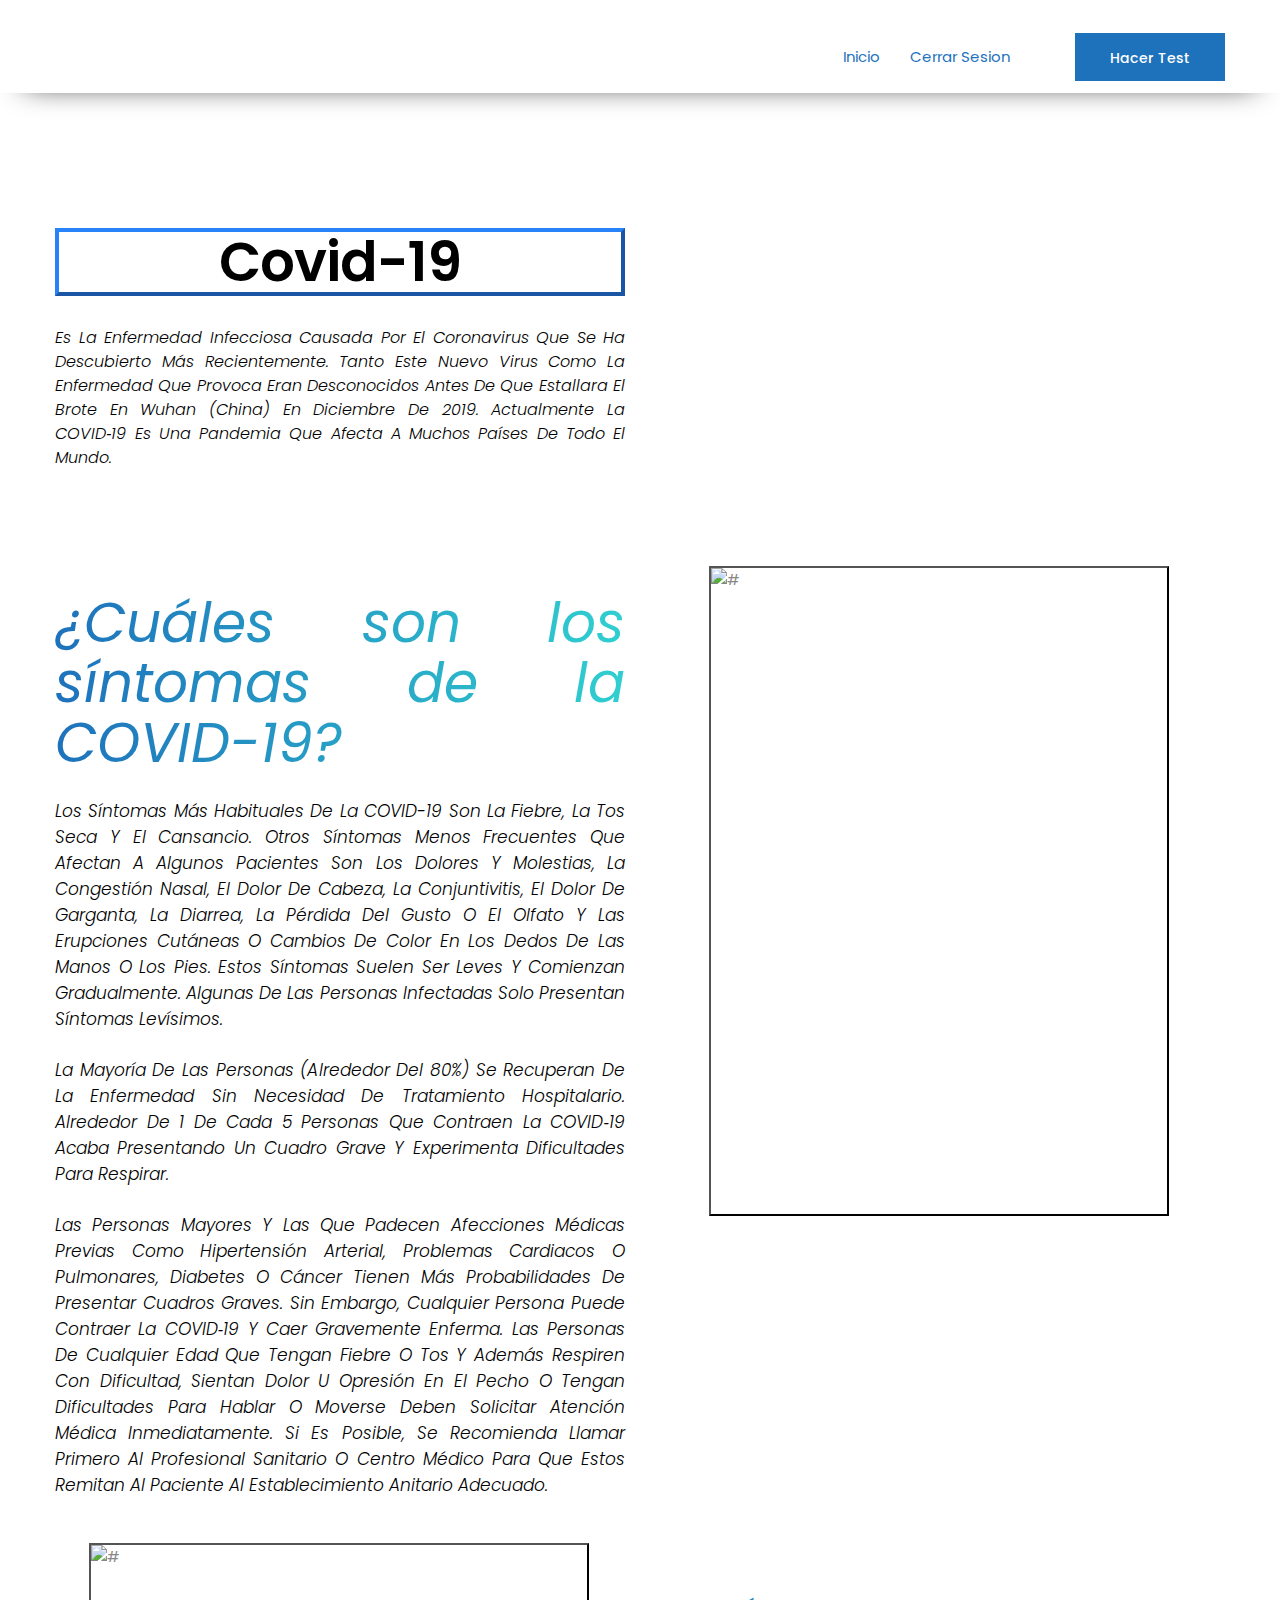
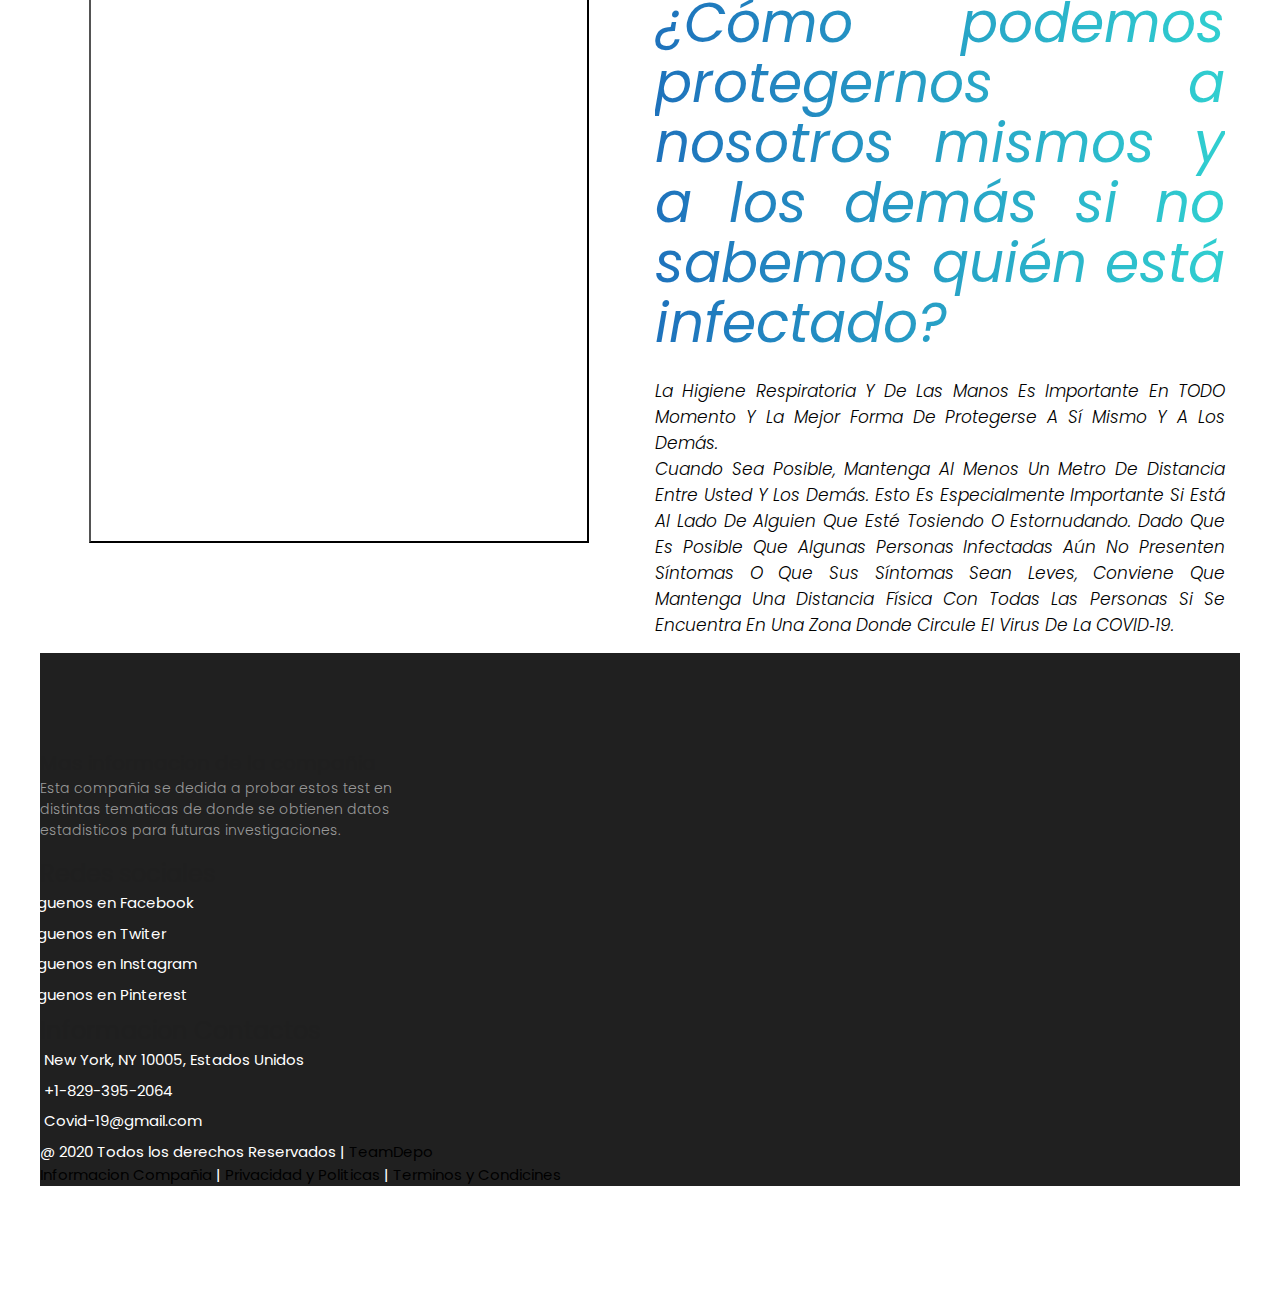
==== vista/index.html @ 6e72324e "Update index.html" ====
<!DOCTYPE html>
<html lang="en">
   <head>
      <!-- basic -->
      <meta charset="utf-8">
      <meta http-equiv="X-UA-Compatible" content="IE=edge">
      <!-- mobile metas -->
      <meta name="viewport" content="width=device-width, initial-scale=1">
      <meta name="viewport" content="initial-scale=1, maximum-scale=1">
      <!-- site metas -->
      <title>Diagnostico covid-19</title>
      <meta name="keywords" content="">
      <meta name="description" content="">
      <meta name="author" content="">
      <!-- site icons -->
      <link rel="stylesheet" href="../css/footer.css">
      <link rel="stylesheet" href="../css/p.css" />
      <link rel="icon" href="images/covid.jpg" type="image/jpg" />
      <!-- bootstrap css -->
      <link rel="stylesheet" href="../css/bootstrap.min.css" />
      <!-- site css -->
      <link rel="stylesheet" href="../css/style.css" />
      <!-- responsive css -->
      <link rel="stylesheet" href="../css/responsive.css" />
      <!-- colors css -->
      <link rel="stylesheet" href="../css/colors.css" />
      <!-- wow animation css -->
      <link rel="stylesheet" href="../css/animate.css" />


      
      <!--[if lt IE 9]>
      <script src="https://oss.maxcdn.com/libs/html5shiv/3.7.0/html5shiv.js"></script>
      <script src="https://oss.maxcdn.com/libs/respond.js/1.4.2/respond.min.js"></script>
      <![endif]-->
   </head>
   <body id="default_theme" class="home_page1">
      <!-- header -->
      <header class="header header_style1">
         <div class="container">
            <div class="row">
               <div class="col-md-9 col-lg-10">
                  <div class="main_menu float-right">
                     <div class="menu">
                        <ul class="clearfix">
                           <li class="active"><a href="index.html">Inicio</a></li>
                           
                           <li class="active"><a href="login.html">Cerrar Sesion</a></li>                          

                        </ul>
                     </div>
                  </div>
               </div>
               <div class="col-md-3 col-lg-2">
                  <div class="right_bt"><a class="bt_main" href="Formulario.html">Hacer Test</a> </div>
               </div>
               
            </div>
         </div>
      </header>
      <section id="banner_parallax" class="slide_banner1">
         <div class="container">
            <div class="row">
               <div class="col-md-6">
                  <div class="full">
                     <div class="slide_cont">
                        <h2 class="T" style="color:black;">Covid-19</h2>
                        <p class="p" style="color:black;">Es la enfermedad infecciosa causada por el coronavirus que se ha descubierto
                              más recientemente. Tanto este nuevo virus como la enfermedad que provoca eran desconocidos
                              antes de que estallara el brote en Wuhan (China) en diciembre de 2019. 
                              Actualmente la COVID‑19 es una pandemia que afecta a muchos países de todo el mundo.</p>
                        
                     </div>
                  </div>
               </div>
               <div class="col-md-6">
                  <div class="full">
                  </div>
               </div>
            </div>
         </div>
      </section>
      <!-- end header -->
      <!-- section -->
      <section class="layout_padding padding_top_0">
         <div class="container">
            <div class="row margin_bottom_30">
               <!-- featured cont -->
               <div class="col-md-6 cont_theme_blog">
                  <div class="full">
                     <h3 class="p">¿Cuáles son los síntomas de la COVID-19?</h3>
                     <p class="p" style="color:black;">Los síntomas más habituales de la COVID-19 son la fiebre, la tos seca y 
                        el cansancio. Otros síntomas menos frecuentes que afectan a algunos pacientes 
                        son los dolores y molestias, la congestión nasal, el dolor de cabeza,
                         la conjuntivitis, el dolor de garganta, la diarrea, la pérdida del gusto 
                         o el olfato y las erupciones cutáneas o cambios de color en los dedos de las
                          manos o los pies. Estos síntomas suelen ser leves y comienzan gradualmente. 
                          Algunas de las personas infectadas solo presentan síntomas levísimos.</p>
                          <p class="p" style="color:black;">La mayoría de las personas (alrededor del 80%) se recuperan de la enfermedad 
                        sin necesidad de tratamiento hospitalario. Alrededor de 1 de cada 5 personas que
                         contraen la COVID‑19 acaba presentando un cuadro grave y experimenta 
                         dificultades para respirar. </p>
                         <p class="p" style="color:black;">Las personas mayores y las que padecen afecciones 
                         médicas previas como hipertensión arterial, problemas cardiacos o pulmonares,
                          diabetes o cáncer tienen más probabilidades de presentar cuadros graves. 
                          Sin embargo, cualquier persona puede contraer la COVID‑19 y caer gravemente 
                          enferma. Las personas de cualquier edad que tengan fiebre o tos y además 
                          respiren con dificultad, sientan dolor u opresión en el pecho o tengan 
                          dificultades para hablar o moverse deben solicitar atención médica 
                          inmediatamente. Si es posible, se recomienda llamar primero al profesional 
                          sanitario o centro médico para que estos remitan al paciente al establecimiento
                          anitario adecuado.</p>   
                  </div>
               </div>
               <!-- end featured cont -->
               <!-- featured image -->
               <div class="col-md-6 wow fadeInRight" data-wow-delay="0.5" data-wow-duration="1s">
                  <br>
                  <div class="full">
                     <div class="center"><img class="img" src="../img/hands-with-latex-gloves-holding-a-globe-4167580.jpg" alt="#" width="460" height="650" /></div>
                  </div>
               </div>
               
               <!-- end featured image -->
            </div>
            <div class="row margin_bottom_30">
               <!-- featured image -->
               <div class="col-md-6 wow fadeInLeft" data-wow-delay="0.5" data-wow-duration="1s">
                  <div class="full">
                     <div class="center"><img class="img" src="../img/man-and-woman-drinking-milkshake-3951878.jpg" alt="#" width="500" height="600"/></div>
                  </div>
               </div>
               <!-- end featured image -->
               <!-- featured cont -->
               <div class="col-md-6 cont_theme_blog">
                  <div class="full">
                     <h3 class="p">¿Cómo podemos protegernos a nosotros mismos y a los demás si no sabemos quién está infectado?</h3>
                     <p class="p" style="color:black;">la higiene respiratoria y de las manos es importante en TODO momento y la mejor 
                        forma de protegerse a sí mismo y a los demás. 
                        <br>Cuando sea posible, mantenga al menos un metro de distancia entre 
                        usted y los demás. Esto es especialmente importante si está al lado de alguien
                         que esté tosiendo o estornudando. Dado que es posible que algunas personas 
                         infectadas aún no presenten síntomas o que sus síntomas sean leves, conviene 
                         que mantenga una distancia física con todas las personas si se encuentra en 
                         una zona donde circule el virus de la COVID‑19.</p>
                  </div>
               </div>
               <!-- end featured cont -->
           
         <!-- footer bottom -->
      
      </footer>
      <footer>
         <div class="container-footer">
         <div class="footer">
               <div class="colum1">
                     <h1>Mas informacion de la compañia</h1>
                     <p>Esta compañia se dedida a probar estos test en distintas
                        tematicas de donde se obtienen datos estadisticos para
                        futuras investigaciones.
                     </p>
               </div>
               <div class="colum2">
                  <h1>Redes sociales</h1>
                        <div class="row">
                              <img src="">
                              <label>Siguenos en Facebook</label>
                        </div>
                        <div class="row">
                              <img src="">
                              <label>Siguenos en Twiter</label>
                        </div>
                        <div class="row">
                              <img src="">
                              <label>Siguenos en Instagram</label>
                        </div>
                        <div class="row">
                              <img src="">
                              <label>Siguenos en Pinterest</label>
                        </div>
               </div>
               <div class="colum3">
                     <h1>Informacion Contactos</h1>
                        <div class="row2">
                              <img src="">
                              <label>New York, NY 10005, Estados Unidos</label>
                        </div>
                        <div class="row2">
                           <img src="">
                           <label>+1-829-395-2064</label>
                     </div>
                     <div class="row2">
                        <img src="">
                        <label>Covid-19@gmail.com</label>
                  </div>
               </div>
               
         </div>
            <div class="container-footer">
               <div class="copyright">
                  @ 2020 Todos los derechos Reservados |<a href="">
                     TeamDepo</a>
               </div>
               <div class="information">
                  <a href="">Informacion Compañia</a> | <a href="">Privacidad y Politicas</a> | <a href="">Terminos y Condicines</a>
               </div>
      </div>
      </div>
      </footer>
      <!-- end footer -->
      <!--=========== js section ===========-->
      <!-- jQuery (necessary for Bootstrap's JavaScript) -->
      <script src="js/jquery.min.js"></script>
      <script src="js/popper.min.js"></script>
      <script src="js/bootstrap.min.js"></script>
      <!-- wow animation -->
      <script src="js/wow.js"></script>
      <!-- custom js -->
      <script src="js/custom.js"></script>

   </body>
</html>
---- css/footer.css ----
footer{
    width: 100%;
    background: #202020;
    color: white;

}

footer{
    width: 100%;
    background: #202020;
    color: white;
}

.container-footer-all{
    width: 100%;
    max-width: 1300px
    
}

.container-body{
    display: flex;
}

.colum1{
    max-width: 400px;
}
.colum1 h1{
    font-size:20px;
}
.colum p{
    font-size: 14px;
    columns: #c7c7c7;
    margin-top:20px;
}
---- css/p.css ----
.p{
    line-height: 1.5; 
    font-style: italic;
    text-transform: capitalize;
    text-align: justify;
}
.img{
    margin-right: 3px;
    border:2px outset black;
}
.T{
    margin-right: 3px;
    border:4px outset rgb(40, 130, 248);
    text-align: center;
    
}
---- css/style.css ----
/*------------------------------------------------------------------
        File Name: style.css
        Template Name: auricle
-------------------------------------------------------------------*/


/*------------------------------------------------------------------
        1. import fonts
-------------------------------------------------------------------*/

@import url(https://fonts.googleapis.com/css?family=Source+Sans+Pro:300,400,400i,600,700,900);
@import url('https://fonts.googleapis.com/css?family=Raleway:100,100i,200,200i,300,300i,400,400i,500,500i,600,600i,700,700i,800,800i,900,900i');
@import url('https://fonts.googleapis.com/css?family=Poppins:100,100i,200,200i,300,300i,400,400i,500,500i,600,600i,700,700i,800,800i,900,900i');
@import url(https://fonts.googleapis.com/css?family=Roboto:300,400,400i,500,500i,700,700i);
@import url('https://fonts.googleapis.com/css?family=Quicksand:300,400,500,700');

/*------------------------------------------------------------------
        2. import files
    -------------------------------------------------------------------*/

@import url(animate.css);
@import url(font-awesome.min.css);
@import url(flaticon.css);

/*------------------------------------------------------------------
        3. basic
-------------------------------------------------------------------*/

* {
    margin: 0;
    padding: 0;
    outline: none !important;
    box-sizing: border-box;
    transition: ease all 0.5s;
    -webkit-transition: ease all 0.5s;
    -moz-transition: ease all 0.5s;
    -ms-transition: ease all 0.5s;
    -o-transition: ease all 0.5s;
}


input,button,select,textarea {
	outline: none !important;
}

html,
body {
    color: #898989;
    font-size: 15px;
    font-family: 'Poppins', sans-serif;
    line-height: normal;
    font-weight: 400;
    overflow-x: hidden !important;
}

body {
    overflow: hidden !important;
}

a {
    color: #1f1f1f;
    text-decoration: none !important;
    outline: none !important;
    -webkit-transition: all .3s ease-in-out;
    -moz-transition: all .3s ease-in-out;
    -ms-transition: all .3s ease-in-out;
    -o-transition: all .3s ease-in-out;
    transition: all .3s ease-in-out;
}

h1,
h2,
h3,
h4,
h5,
h6 {
    letter-spacing: 0;
    font-weight: normal;
    position: relative;
    padding: 0;
    font-weight: normal;
    line-height: normal;
    color: #1f1f1f;
    margin: 0
}

h6 {
    font-size: 14px;
    margin-bottom: 10px;
}

h1 {
    font-size: 24px
}

.small_heading.main-heading h2 {
    font-size: 21px;
}

.small_heading.main-heading::after {
    top: 18px;
}

.small_heading.main-heading {
    margin-bottom: 20px;
    width: 100%;
}

h3 {
    font-size: 18px
}

h4 {
    font-size: 16px
}

h5 {
    font-size: 14px
}

h1 a,
h2 a,
h3 a,
h4 a,
h5 a,
h6 a {
    color: #212121;
    text-decoration: none!important;
    opacity: 1
}

ol,
ul {
    list-style: none;
    margin: 0;
}

a {
    color: #000;
    text-decoration: none;
    outline: none;
}

a,
.btn {
    text-decoration: none !important;
    outline: none !important;
    -webkit-transition: all .3s ease-in-out;
    -moz-transition: all .3s ease-in-out;
    -ms-transition: all .3s ease-in-out;
    -o-transition: all .3s ease-in-out;
    transition: all .3s ease-in-out;
}

.btn-custom {
    margin-top: 20px;
    background-color: transparent;
    border: 2px solid #ddd;
    padding: 12px 40px;
    font-size: 16px;
}

.button_section {
    float: left;
    width: 100%;
}

.right_bt {
    float: right;
}

a.btn,
button.btn {
    min-width: 170px;
    height: 50px;
    border-radius: 100px;
    padding: 0;
    text-align: center;
    line-height: 52px;
    font-size: 14px;
    font-weight: 400;
    text-transform: uppercase;
    margin-top: 10px;
    color: #fff;
    border: solid transform 1px;
}

a.btn:hover,
button.btn:hover,
a.btn:focus,
button.btn:focus {
    background: #252525;
    color: #fff;
}

button {
	transition: ease all 0.5s;
	cursor: pointer;
}

.bt_main {

    color: #fff;
    font-size: 14px;
    min-width: 148px;
    float: left;
    text-align: center;
    height: 48px;
    line-height: 50px;
    font-weight: 500;
    border: none;
    padding: 0 35px;
    transition: ease all 0.5s;

}

.bt_main:hover,
.bt_main:focus {
    color: #fff;
}

.reverse_bt.bt_main {
    color: #fff;
}

.white_bt.bt_main {
    background: #fff;
}

.white_bt.bt_main:hover,
.white_bt.bt_main:focus {
    color: #fff;
}

.field button {
    background: #30CFD0;
    color: #fff;
    font-size: 14px;
    width: auto;
    float: left;
    text-align: center;
    height: 48px;
    border-radius: 5px;
    line-height: 50px;
    font-weight: 500;
    border: none;
    margin-top: 15px;
    transition: ease all 0.5s;
    cursor: pointer;
    min-width: 148px;
}

.field button:hover, .field button:focus {
    background: #ffffff;
    color: #1e72bc;
}

.border_circle_bt {
    border-radius: 50px;
}

.padding-bottom_0 {
    padding-bottom: 0 !important;
}

.padding-top_0 {
    padding-top: 0 !important;
}

.padding-bottom_1 {
    padding-bottom: 10px !important;
}

.padding-bottom_2 {
    padding-bottom: 20px !important;
}

.padding-bottom_3 {
    padding-bottom: 30px !important;
}

.padding-bottom_4 {
    padding-bottom: 40px !important;
}

.padding-bottom_5 {
    padding-bottom: 50px !important;
}

.color_black p,
.color_black p.large,
.color_black ul,
.color_black ul li {
    color: #000;
}

.black_color {
    color: #000 !important;
}

.extra_light_font {
    font-weight: 300 !important;
}

.light_font {
    font-weight: 300 !important;
}

.normal_font {
    font-weight: 400 !important;
}

.semi_bold_font {
    font-weight: 600 !important;
}

.bold_font {
    font-weight: 700 !important;
}

.extra_bold_font {
    font-weight: 900 !important;
}

.lead {
    font-size: 18px;
    line-height: 30px;
    color: #767676;
    margin: 0;
    padding: 0;
}

blockquote {
    margin: 20px 0 20px;
    padding: 30px;
}

.margin_0 {
    margin: 0 !important;
}

.padding_0 {
    padding: 0 !important;
}


h2 {
    font-size: 54px;
    font-weight: 500;
    letter-spacing: -2px;
    position: relative;
    margin-bottom: 25px;
    line-height: 50px;
    position: relative;
}

h3 {
    font-size: 24px;
    color: #000;
    line-height: normal;
    font-weight: 700;
    text-transform: uppercase;
}

h4 {
    font-size: 18px;
    color: #000;
    line-height: 21px;
    font-weight: 600;
    text-transform: uppercase;
    margin: 30px 0 20px 0;
}

h5 {
    font-size: 15px;
    font-weight: 700;
    text-transform: uppercase;
    margin: 0;
    line-height: normal;
    color: #000;
}

p {
    color: #999;
    font-size: 14px;
    line-height: 21px;
    font-weight: 300;
}

p.large {
    color: #707070;
    font-size: 16px;
    font-weight: 400;
}

p.large_2 {
    font-weight: 500;
    font-size: 14px;
    color: #000;
}

.img-responsive {
    max-width: 100%;
}

button,
input,
select,
textarea,
option {
    font-family: 'Poppins', sans-serif;
}

a#submit {
    z-index: 1;
}

a:hover,
a:focus {
    color: #000;
    text-decoration: none;
}

.span1,
.span2,
.span3,
.span4,
.span5,
.span6,
.span7,
.span8,
.span9,
.span10 {
    padding: 0 15px;
    float: left;
    min-height: 25px;
}

.border_radius_0 {
    border-radius: 0 !important;
}

.span1 {
    width: 10%;
}

.span2 {
    width: 20%;
}

.span3 {
    width: 30%;
}

.span4 {
    width: 40%;
}

.span5 {
    width: 50%;
}

.span6 {
    width: 60%;
}

.span7 {
    width: 70%;
}

.span8 {
    width: 80%;
}

.span9 {
    width: 90%;
}

.span10 {
    width: 100%;
}

.container {
    width: 1200px;
    max-width: 1200px;
}

.layout_padding {
    padding-top: 80px;
    padding-bottom: 100px;
}

.layout_padding_2 {
    padding-top: 100px;
    padding-bottom: 80px;
}

.full {
    width: 100%;
    float: left;
    margin: 0;
    padding: 0;
}

.vertical-center {
    display: flex;
    align-items: center;
    height: 100%;
    width: 100%;
}

.right_side {
    float: right;
}

.text_align_right {
    text-align: right;
}

.left_side {
    float: left;
}

.text_align_left {
    text-align: left;
}

.text_align_center {
    text-align: center;
}

.center {
    width: 100%;
    display: flex;
    justify-content: center;
}

.border_dotted_circle {
    border: dotted #e1e1e1 3px;
    width: 170px;
    height: 170px;
    border-radius: 100%;
    display: flex;
    justify-content: center;
    align-items: center;
    position: relative;
    z-index: 1;
}

.border_dotted_circle:hover,
.border_dotted_circle:focus {
    border: dotted #e1e1e1 3px;
    animation-name: rotate;
    animation-duration: 2s;
    animation-iteration-count: infinite;
    animation-timing-function: linear;
    -webkit-animation-name: rotate;
    -webkit-animation-duration: 2s;
    -webkit-animation-iteration-count: infinite;
    -webkit-animation-timing-function: linear;
    -moz-animation-name: rotate;
    -moz-animation-duration: 2s;
    -moz-animation-iteration-count: infinite;
    -moz-animation-timing-function: linear;
    -ms-animation-name: rotate;
    -ms-animation-duration: 5s;
    -ms-animation-iteration-count: infinite;
    -ms-animation-timing-function: linear;
    -o-animation-name: rotate;
    -o-animation-duration: 2s;
    -o-animation-iteration-count: infinite;
    -o-animation-timing-function: linear;
}

@-webkit-keyframes rotate {
    from {
        -webkit-transform: rotate(0deg);
        -moz-transform: rotate(0deg);
        -ms-transform: rotate(0deg);
        -o-transform: rotate(0deg);
        transform: rotate(0deg);
    }
    to {
        -webkit-transform: rotate(360deg);
        -moz-transform: rotate(360deg);
        -ms-transform: rotate(360deg);
        -o-transform: rotate(360deg);
        transform: rotate(360deg);
    }
}

@-moz-keyframes rotate {
    from {
        -moz-transform: rotate(0deg);
    }
    to {
        -moz-transform: rotate(360deg);
    }
}

.white_fonts p,
.white_fonts h1,
.white_fonts h2,
.white_fonts h3,
.white_fonts h4,
.white_fonts h5,
.white_fonts h6,
.white_fonts ul,
.white_fonts ul li,
.white_fonts ul li a,
.white_fonts ul i,
.white_fonts .post_info i,
.white_fonts div,
.white_fonts a.read_more,
.white_fonts h2 span {
    color: #fff !important;
}

.light_gray_fonts p,
.light_gray_fonts h1,
.light_gray_fonts h2,
.light_gray_fonts h3,
.light_gray_fonts h4,
.light_gray_fonts h5,
.light_gray_fonts h6,
.light_gray_fonts ul,
.light_gray_fonts ul li,
.light_gray_fonts ul li a,
.light_gray_fonts ul i,
.light_gray_fonts .post_info i,
.light_gray_fonts div,
.light_gray_fonts a.read_more {
    color: #898989 !important;
}

.parallax_bg {
    background-repeat: no-repeat;
    background-position: center center;
    background-size: cover;
    background-attachment: fixed;
}

.dark_gray {
    background-color: #252525;
    min-height: 400px;
}

.list_style_1 {
    font-size: 14px;
    font-weight: 500;
    margin: 20px 0 15px;
}

.list_style_1 i {
    float: left;
    margin: 3px 16px 0 0;
}

.light_silver {
    background: #f4f6fe;
}

.light_silver_2 {
    background: #f8f8f8;
}

hr.dottad_border {
    border-top: dotted 3px;
    margin: 80px 0;
}

.padding_right_left_15 {
    padding-left: 15px;
    padding-right: 15px;
}

.padding_right_left_25 {
    padding-left: 25px;
    padding-right: 25px;
}

.padding_top_80 {
    padding-top: 80px;
}

.padding_bottom_80 {
    padding-bottom: 80px;
}

.padding_bottom_0 {
    padding-bottom: 0;
}

.padding_inner {
    padding-top: 75px;
    padding-bottom: 75px;
}

.theme_color_bg h2::after {
    background: #fff;
}

.layout_pur_minus {
    margin-bottom: -190px;
    position: relative;
    z-index: 1;
}

.haf_full_section {
    position: relative;
}

.haf_full_section.right_full::after {
    content: "";
    display: block;
    width: 50%;
    background-color: #333;
    height: 100%;
    position: absolute;
    top: 0;
    right: 0;
    background-repeat: no-repeat;
    background-size: cover;
}

.haf_full_section.left_full::before {
    content: "";
    display: block;
    width: 50%;
    background-color: #333;
    height: 100%;
    position: absolute;
    top: 0;
    left: 0;
    background-repeat: no-repeat;
    background-size: cover;
}

.gray1 {
    background: #464646;
}

.gray2 {
    background-color: #555555;
}

.overlap_top_img_main {
    margin: -70px 0 0 0;
}

.center_padding {
    padding: 150px 0 120px;
}

.border_0 {
    border-width: 0 !important;
}

.oswald_fonts h1,
.oswald_fonts h2,
.oswald_fonts h3,
.oswald_fonts h4,
.oswald_fonts h5,
.oswald_fonts h6 {
    font-family: 'Oswald', sans-serif;
}

.small_radius {
    border-radius: 5px;
}

section .small_head h2 {
    font-size: 30px;
}

.margin_top_0 {
    margin-top: 0 !important;
}

.montserrat_fonts li,
.montserrat_fonts a,
.montserrat_fonts ul {
    font-family: 'Montserrat', sans-serif;
    font-weight: 400;
}

.margin_top_30 {
    margin-top: 30px; 
}

.margin_bottom_30 {
    margin-bottom: 30px; 
}

.padding_top_0 {
    padding-top: 0 !important;
}

/*------------------------------------------------------------------
        4. loader
-------------------------------------------------------------------*/


/* Preloader */

#preloader {
    position: fixed;
    top: 0;
    left: 0;
    background-color: #fff;
    z-index: 999;
    display: flex;
    justify-content: center;
    align-items: center;
    width: 100%;
    height: 100%;
}

#status {
    background: url('../images/loaders/loading.gif');
    width: 220px;
    height: 220px;
    background-size: cover;
    background-position: center center;
    background-repeat: no-repeat;
}


/*------------------------------------------------------------------
        5. header
-------------------------------------------------------------------*/

.header_information {
    float: left;
    width: 100%;
    border-bottom: solid #eee 1px;
    padding-bottom: 10px;
}

.header_fixed {
    position: fixed;
    top: 0;
    left: 0;
    width: 100%;
}

.header_top {
    background: #f6f6f6;
    min-height: 45px;
    padding-bottom: 10px;
}

.heading_main h2 span {
    color: #0aceb1;
}

.header_bg_transparent {
    background: rgba(37, 37, 37, 0.2);
}

.left_head {
    float: left;
}

.left_head ul {
    margin: 12px 0 11px;
}

div.left_head ul li {
    display: inline;
    margin-right: 30px;
    font-size: 14px;
    color: #3f504d;
}

div.left_head ul li i {
    font-size: 16px;
    margin-right: 5px;
    color: #1e72bc;
}

.right_head {
    float: right;
}

.right_head .social_icon_part {
    float: left;

}

.right_head .button_section {
    float: right;
    width: auto;
}

/**-- logo --**/

.header {
    padding: 10px 0;
    position: relative;
    z-index: 1;
    width: 100%;
    background: #fff;
    box-shadow: 0 15px 30px -25px #000;
}

.logo {
    margin: 13px 0 13px;
    float: left;
}


/**-- menu --**/

.menu {
    width: 100%;
    margin: -1px 0 0;
}

.main_menu {
    margin: 21px 0 0;
}

.menu-container {
    margin: 0 auto;
    background: #e9e9e9;
}

.menu a.logo {
    display: inline-block;
    padding: 1.5em 3em;
    width: 19%;
    float: left;
}

.menu img {
    max-width: 100%;
}

.menu-mobile {
    display: none;
    padding: 20px;
}

.menu-mobile::after {
    content: "\f0c9";
    font-family: "fontawesome";
    position: relative;
    left: -2px;
    top: 2px;
}

.menu-dropdown-icon::before {
    content: "\f078";
    font-family: "fontawesome";
    display: none;
    cursor: pointer;
    float: right;
    padding: 16px 15px 16px;
    background: transparent;
    color: #333;
    border-left: solid #ddd 2px;
    font-size: 11px;
}

.menu > ul {
    margin: 0;
    width: 100%;
    list-style: none;
}

.menu > ul:before,
.menu > ul:after {
    content: "";
    display: table;
}

.menu > ul:after {
    clear: both;
}

.menu > ul > li {
    float: left;
    padding: 0;
    margin: 0;
}

.menu > ul > li a {
    padding: 15px 15px;
    display: block;
    color: #333;
    font-size: 15px;
}

.menu > ul > li:hover > a,
.menu > ul > li:focus > a,
.menu > ul > li.active > a {
    color: #1e72bc;
}

.menu > ul > li > ul {
    display: none;
    width: 100%;
    background-color: #fff;
    position: absolute;
    z-index: 99;
    left: 0;
    margin: 0;
    list-style: none;
    box-sizing: border-box;
    box-shadow: 0 15px 40px -20px #000;
    padding: 0;
    background-image: url('../images/landing_page/bg2.png');
    background-size: cover;
    background-position: right bottom;
    min-height: 420px;
    border-top: solid #1e72bc 5px;
}

.menu > ul > li > ul:before,
.menu > ul > li > ul:after {
    content: "";
    display: table;
}

.menu > ul > li > ul:after {
    clear: both;
}

.menu > ul > li > ul > li {
    margin: 0;
    list-style: none;
    width: 25%;
    background: none;
    float: left;
    padding: 15px 20px 0 20px;
    min-height: auto;
}

.menu > ul > li > ul > li:nth-child(4) {
    border-right: none;
}

.menu > ul > li > ul > li a {
    color: #222;
    padding: 0;
    width: 100%;
    display: block;
}

.menu > ul > li > ul > li a:hover {
    color: #1e72bc;
}

.menu > ul > li > ul > li >ul {
    display: block;
    padding: 0;
    margin: 0;
    list-style: none;
    box-sizing: border-box;
}

.menu > ul > li > ul > li > ul:before,
.menu > ul > li > ul > li > ul:after {
    content: "";
    display: table;
}

.menu > ul > li > ul > li > ul:after {
    clear: both;
}

.menu > ul > li > ul > li > ul > li {
    float: left;
    width: 100%;
    padding: 10px;
}

.menu > ul > li > ul > li > ul >li a {
    border: 0;
    font-size: 13px;
    font-weight: 400;
}

.menu > ul > li > ul.normal-sub {
    width: 300px;
    left: auto;
    padding: 15px 10px;
    min-height: auto;
    background-image: none;
}

.menu > ul > li > ul.normal-sub > li {
    width: 100%;
    padding: 10px 15px;
    min-height: auto;
}

.menu > ul > li > ul.normal-sub >li a {
    border: 0;
    font-size: 13px;
    font-weight: 400;
}

.right_bt {
    float: right;
    margin-top: 23px;
}

/** social icon **/

.social_icons {
    float: right;
    margin: 9px 0 0px;
}

section .social_icons {
    width: 100%;
}

.social_icons li {
    display: inline;
    font-size: 15px;
    margin-left: 15px;
}

.social_icons li {
    display: inline;
    font-size: 14px;
    margin-left: 15px;
}

.social_icons li a {
    color: #222;
    font-size: 18px;
}

.social_icons li a:hover,
.social_icons li a:focus {
   color: #0aceb1;
}

.logo img {
    width: 235px;
    margin: 0;
}


/*------------------------------------------------------------------
        6. main banner
-------------------------------------------------------------------*/

.slide_cont {
    float: left;
    width: 100%;
    margin-top: 85px;
}

.slide_cont h2 {
    color: #fff;
    font-size: 55px;
    font-weight: 600;
    line-height: 60px;
    margin: 0;
    letter-spacing: -1px;
    margin-bottom: 30px;
}

#banner_parallax p, 
#banner_slide p {
    color: #fff;
    font-weight: 300;
    margin-top: 10px;
    position: relative;
    left: 0;
    margin-bottom: 20px;
    font-size: 16px;
    line-height: 24px;
}

.slide_banner1 {
    background-image: url('../images/slide1.png');
    min-height: 450px;
    position: relative;
    background-repeat: no-repeat;
    background-size: auto;
    background-position: bottom center;
}

.slide_pc_img {
    position: relative;
    z-index: 1;
    margin-bottom: -130px;
}

.slide_pc_img img {
    margin-top: 110px;
    float: left;
    margin-right: 0;
    position: relative;
    right: 150px;
    margin-bottom: 0;
}

#banner_slide .cont_banner_center {
    position: absolute;
    top: 0;
    width: 50%;
    height: 100%;
    display: flex;
    justify-content: center;
    align-items: center;
}

#banner_slide {
    position: relative;
}

#banner_slide img {
    width: 100%;
}

.home_page1 .slide_cont {
    margin-top: 135px;
}

.home_page1 #banner_slide {
    margin-bottom: -145px;
}

.slide_cont .bt_main {
    margin-top: 10px;
}

/**-- slide style 2 **/


/*------------------------------------------------------------------
        7. section
-------------------------------------------------------------------*/


/**-- main heading --**/

.heading_main {
    width: 100%;
    margin: 0 0 65px;
    letter-spacing: 0;
}

.full_heading {
    width: 100%;
    margin: 0;
}

.heading_style_1 h2::after {
    width: 110px;
    height: 5px;
    background: #ddd;
    content: "";
    display: block;
    margin: 15px 0 30px;
}

.white_heading_border h2::after {
    background: #fff !important;
}

.center_head_border h2:after,
.center_head_border:after {
    margin-left: auto !important;
    margin-right: auto !important;
}

.color_heading h4 {
    color: #1e72bc;
}

.double_line_heading h2 {
    line-height: 45px;
}

h3.heading_2 {
    font-size: 42px;
    text-transform: none;
    font-weight: 500;
    color: #32414d;
    letter-spacing: -0.5px;
    line-height: 42px;
    margin-bottom: 20px;
}

.feature_information p {
    font-size: 16px;
    line-height: 21px;
}

/**-- contant section --**/

.theme_bg {
    background-image: url('../images/bg_layout.png');
    background-size: cover;
    min-height: 650px;
    background-position: center;
}

.layout_screen {
    left: -150px;
    position: relative;
}

.cross_layout {
    position: relative;
}

.feature_box {
    min-height: 315px;
    padding: 45px 0 30px;
    margin-bottom: 30px;
    box-shadow: 0 20px 35px -20px rgba(0, 0, 0, 0.2);
}

.app-features li {

    padding-left: 100px;
    position: relative;
    margin: 25px 0 0;
    float: left;
    border-bottom: dotted 1px #ddd;
    padding-bottom: 25px;

}

.app-features li > i {
    position: absolute;
    left: 0;
    width: 90px;
    height: 90px;
    display: flex;
    justify-content: center;
    align-items: center;
    border-radius: 100px;
    background: #fff;
    font-size: 35px;
    font-weight: 500;
    transition: ease all 0.5s;
    top: 0;
    border: solid #0aceb1 2px;
    color: #0aceb1;
}

.app-features ul li:last-child {
    border-bottom: none;
}

.app-features li:hover > i,
.app-features li:focus > i {
    background: #1e72bc;
    border-color: #1e72bc;
    color: #fff;
}

.app-features h4 {
    text-transform: none;
    font-weight: 500;
    color: #666;
    margin-top: 10px;
    margin-bottom: 10px;
}

.gradiant_bg {
    background: url('../images/bg_gradinat.png');
    min-height: 420px;
    background-position: center center;
    background-size: cover;
}

.cross_layout {
    position: relative;
    overflow: hidden;
}

section.cross_layout {
    padding-top: 155px;
    padding-bottom: 140px;
}

.cross_layout::before {
    content: "";
    width: 100%;
    height: 120px;
    background: url('../images/top_layer.png');
    display: block;
    position: absolute;
    top: 0;
    background-size: 100% 100%;
}

.cross_layout::after {
    content: "";
    width: 100%;
    height: 120px;
    background: url('../images/bottom_layer.png');
    display: block;
    position: absolute;
    bottom: 0;
    background-size: 100% 100%;
}

.cont_theme_blog h3 {
    text-transform: uppercase;
    background: linear-gradient(to right, #1e72bc 0%, #30CFD0 100%);
    background: -webkit-linear-gradient(to right, #1e72bc 0%, #30CFD0 100%);
    background: -moz-linear-gradient(to right, #1e72bc 0%, #30CFD0 100%);
    background: -ms-linear-gradient(to right, #1e72bc 0%, #30CFD0 100%);
    background: -o-linear-gradient(to right, #1e72bc 0%, #30CFD0 100%);
    -webkit-background-clip: text;
    -webkit-text-fill-color: transparent;
    text-transform: none;
    font-size: 55px;
    line-height: 60px;
    font-weight: 400;
    margin-top: 50px;
    margin-bottom: 20px;
}

.cont_theme_blog p {
    font-size: 17px;
    line-height: normal;
    margin-top: 25px;
}

/*------------------------------------------------------------------
        8. price table
-------------------------------------------------------------------*/

.table_price {
    float: left;
    width: 100%;
    background: #fff;
    padding: 0 0 40px 0;
    box-shadow: 0 0 1px 0 rgba(0, 0, 0, 0.3);
    border: solid #fff 15px;
}

.table_price_head {
    background: #30CFD0;
    min-height: 80px;
}

.active_price .table_price_head {
    background: #1e72bc;
}

.table_price_head h5 {
    font-weight: 600;
    font-size: 21px;
    line-height: 80px;
    color: #fff;
}

.table_price_per {
    min-height: 122px;
    padding: 47px 0 0;
}

.table_price_per p {
    font-size: 45px;
    color: #1e72bc;
    font-weight: 600;
}

.table_price_per p small {
    font-size: 16px;
}

.table_price_cont_bottm {
    padding: 0 45px;
}

.table_price_cont_bottm ul {
    border-top: solid #ebebeb 2px;
    float: left;
    width: 100%;
    padding: 25px 0;
}

.table_price_cont_bottm ul li {
    float: left;
    width: 100%;
    font-size: 16px;
    color: #333;
    line-height: normal;
    margin: 6px 0;
}

.table_price_bottm {
    float: left;
    width: 100%;
    justify-content: center;
    display: flex;
}


/*------------------------------------------------------------------
        9. team section
-------------------------------------------------------------------*/

.team_imform p {
    margin: 0;
    text-align: center;
    color: #000;
    font-weight: 400;
}

.team_imform p.team_mem_name {
    color: #1e72bc;
    font-weight: 500;
    font-size: 18px;
    margin-bottom: 5px;
}

.team_imform {
    margin: 30px 0;
}


/*------------------------------------------------------------------
        10. blog section
-------------------------------------------------------------------*/

.blog_section {
    background: #fff;
    box-shadow: 0 20px 35px -25px rgba(0, 0, 0, 0.4);
    margin-top: 10px;
}

.white_bg .blog_section {
    padding: 15px 0;
}

.blog_feature_cantant {
    padding: 30px 25px 20px;
}

.blog_feature_cantant .blog_head {
    font-size: 18px;
    color: #000;
    font-weight: 400;
}

.post_info {
    color: #000;
    font-size: 14px;
    margin-bottom: 10px;
    width: 100%;
}

.post_info ul li {
    display: inline;
    margin-right: 10px;
    color: #555;
    font-size: 14px;
}

.blog_feature_cantant p {
    color: #555555;
}

.post_info ul li i {
    color: #1e72bc;
}


/*------------------------------------------------------------------
        11. contact section
-------------------------------------------------------------------*/

.contact_section {
    background-position: right bottom;
    background-repeat: no-repeat;
    background-color: #1e72bc;
}

.contact_form {
    min-height: 725px;
    padding: 80px 70px;
    background-size: cover;
}

.contact_form.contact_inform {
    min-height: auto;
    float: left;
    width: 100%;
}

.contact_form_inner {
    max-width: 430px;
}

.contact_form p {
    color: #fff;
}

.contact_form.contact_inform p.inform_label {
    color: #898989;
    text-transform: uppercase;
    font-weight: normal;
    margin: 0;
}

.contact_form.contact_inform p.inform_cont {
    font-size: 18px;
    color: #000;
}

.contact_form_layout .contact_form {
    padding: 0;
    margin-top: 10px;
}

.contact_form_layout .field input {
    border: solid #e1e1e1 1px;
    height: 45px;
}

.contact_form_layout .field textarea {
    border: solid #e1e1e1 1px;
    height: 160px;
    padding: 15px 30px;
}

.contact_form_layout .contact_form {
    min-height: auto;
}

.golde_yellow_theme .dark_footer .footer_bottom div.center ul li {
    margin: 0 10px;
}



/**-- map --**/

#map {
    height: 100%;
    min-height: 790px;
}


/**-- form --**/

.field input {
    width: 100%;
    margin-top: 10px;
    border: none;
    min-height: 45px;
    padding: 0 25px;
    line-height: 45px;
    font-size: 14px;
}

.field textarea {
    width: 100%;
    margin-top: 10px;
    border: none;
    font-size: 14px;
    min-height: 100px;
    padding: 30px 25px;
    line-height: 45px;
}


/*------------------------------------------------------------------
        12. footer
-------------------------------------------------------------------*/

footer {
    padding: 95px 0 0;
}

.footer_logo {
    text-align: center;
    margin-bottom: 50px;
}

.footer_top {
    padding-bottom: 50px;
}

.footer_blog {
    display: flex;
}

.footer_icon {
    margin-right: 15px;
}

.footer_cont h4 {
    font-size: 18px;
    color: #000;
    font-weight: 400;
    text-transform: none;
    margin: 0 0 7px 0;
}

.footer_blog_2 h3 {
    font-weight: 500;
    font-size: 24px;
    text-transform: none;
    margin: 0 0 25px 0;
    line-height: 30px;
}

.footer_cont p {
    color: #555555;
    line-height: 20px;
    font-size: 14px;
}

.footer_bottom {
    min-height: 50px;
    text-align: center;
    line-height: 50px;
    background: #1e72bc;
}

.footer_bottom p {
    margin: 0;
    line-height: 50px;
    color: #fff;
    text-align: center !important;
    padding: 0;
}

.footer_bottom p strong {
    color: #fff;
    font-weight: 500;
}

.footer-links {
    list-style: none;
    padding: 0;
}

.footer-links li {
    margin-bottom: 20px;
    display: block;
    width: 100%;
    border-bottom: 1px dashed rgba(0, 0, 0, 0.3);
    padding-bottom: 20px;
}

.footer-links li:last-child {
    border-bottom: none;
}

.footer-links a {
    color: #999;
}

.footer-links a:hover, .footer a:hover {
    color: #1e72bc !important;
}

.footer-links a i {
    font-size: 20px;
    position: relative;
    top: 1px;
    margin-right: 15px;
}

.blog_post_footer {
    display: flex;
    margin-bottom: 15px;
}

.blog_post_footer .blog_post_img {
    margin-right: 20px;
}

.blog_post_cont {
    padding: 8px 0;
}

.date {
    font-size: 12px;
    color: #999;
    margin: 0;
    font-weight: 500;
}

.post_head {
    color: #333;
    font-size: 14px;
    line-height: 16px;
    font-weight: 400;
    margin-top: 5px;
    margin-bottom: 0;
}



/**== dark footer ==**/

.dark_footer {
    background: #1f222a;
}

.dark_footer h3 {
    color: #fff !important;
}

.dark_footer .post_head {
    color: #fff !important;
}

.dark_footer .footer_bottom strong {
    color: #fff !important;
}

.dark_footer .footer_bottom {
    border-color: rgba(255, 255, 255, 0.10);
}


/*------------------------------------------------------------------
	13. brand logo 
-------------------------------------------------------------------*/

.brand_logo_section {
    padding-top: 50px;
    padding-bottom: 50px;
}

.brand_logo_section li {
    width: 16.66%;
    float: left;
    text-align: center;
    align-items: center;
    display: flex;
    min-height: 100px;
    justify-content: center;
}

.brand_logo_section img {
    width: auto;
}


/*------------------------------------------------------------------
	14. portfolio 
-------------------------------------------------------------------*/

.portfolia_blog_style1 {
    position: relative;
}

.portfolia_img img {
    width: 100%;
}

.portfolia_blog_style1 .portfolia_cont {
    position: absolute;
    top: 0;
    width: 100%;
    text-align: center;
    height: 100%;
    display: flex;
    justify-content: center;
    align-items: center;
    background-color: rgba(0, 0, 0, .7);
    transform: scale(0);
    transition: ease all 0.3s;
    opacity: 0;
    overflow: hidden;
}

.portfolia_blog_style1:hover .portfolia_cont,
.portfolia_blog_style1:focus .portfolia_cont {
    transform: scale(1);
    opacity: 1;
}

.portfolia_cont p {
    color: #fff;
    font-size: 16px;
    padding: 0 45px;
    line-height: normal;
}

/** pagination **/

.pagination_section {
    display: flex;
    justify-content: center;
    margin-top: 5px;
}

ul.pagination .page-item a {
    height: 40px;
    font-size: 12px;
    text-transform: uppercase;
    font-weight: 500;
    line-height: 40px;
    padding: 0;
    min-width: 40px;
    text-align: center;
    color: #898989;
}

ul.pagination li.page-item:first-child .page-link,
ul.pagination li.page-item:last-child .page-link {
    border-radius: 0;
    padding: 0 20px;
    background: #f8f8f8;
}

ul.pagination li.page-item.active .page-link {
    background: #ffb125;
    color: #fff;
    border-color: #ffb125;
}


/** imformation blog **/


.imf_icon img {
    width: 125px;
}

.imf_icon {
    width: 150px;
    height: 150px;
    text-align: center;
    display: flex;
    justify-content: center;
    align-items: center;
    border-radius: 100%;
    border: solid #eee 5px;
    margin: -120px auto 20px;
    padding: 25px;
    background: #fff;
}

.information_blogs {
    background: #fff;
    padding: 40px 40px;
    text-align: center;
    margin-top: 65px;
    margin-bottom: 40px;
}

.information_blogs h3 {
    font-size: 24px;
    font-weight: 300;
    text-transform: none;
    margin-bottom: 15px;
}

.inner_page_banner + .layout_padding {
    padding-top: 0 !important;
}

/**-- step section --**/


.step_inner {
    width: 100%;
    position: relative;
}

.step_inner p {
    font-size: 21px;
    margin: 20px 0 0 0;
    font-weight: 400;
    position: relative;
    color: #fff;
    letter-spacing: -0.5px;
    text-align: center;
}

.step_inner i {
    font-size: 65px;
    margin-bottom: 0;
    color: #fff;
    position: relative;
    top: 0;
    left: 0;
    width: 100%;
    height: 100%;
    line-height: normal;
    text-align: center;
}

.step_blog {
    margin-bottom: 35px;
}

.scren {
    float: left;
    width: 25%;
}
---- css/responsive.css ----
/*------------------------------------------------------------------
        File Name: responsive.css
        Template Name: auricle
-------------------------------------------------------------------*/

@media (min-width: 1200px) and (max-width: 1390px) {

/** ecommere style 2 **/

.header_style_ecomm2 .header_top .float-left, .header_style_ecomm2 .header_top .float-right {
    width: 100%;
}
.header_style_ecomm2 .header_top .float-left ul, .header_style_ecomm2 .header_top .float-right ul {
    display: flex;
    justify-content: center;
    margin: 4px 0;
}
.header_style_ecomm2 .header_top li {
    font-size: 13px;
}

.header_style_ecomm2 .main_menu div.menu ul li a {
    font-size: 12px;
    padding: 15px 8px;
}

.right_cart_section ul li {
    margin-right: 20px;
}

.right_cart_section ul li i {
    margin-right: 5px;
    margin-top: 0px;
    float: left;
    color: #000;
    font-size: 21px;
}

.search_style_2 .top_search_bar button.submit_search {
    width: 110px;
}

}

@media (min-width: 992px) and (max-width: 1199px) {
    .body {
        overflow-x: hidden;
    }
    .container {
        width: 100%;
        max-width: 990px;
    }
    .slide_cont h2 {
        font-size: 45px;
        line-height: 60px;
    }
    .cont_theme_blog h3 {
       font-size: 42px;
       line-height: 60px;
       font-weight: 600;
    }
    .home_page1 .slide_cont {
        margin-top: 145px;
    }
    .layout_screen {
        left: 0;
        width: 140%;
    }
    .padding_inner {
        padding-top: 0;
        padding-bottom: 0;
    }
    .layout_pur_minus {
        margin-bottom: 0;
    }
    .layout_padding {
        margin: 0 !important;
    }
    .bt_main {
       height: 48px;
       padding: 0 25px; 
    }
    .team_member_img img {
        width: 100%;
    }
    .footer_icon img {
        width: 50px;
    }
    /** side bar **/
    .toggle_side_bar {
        display: block;
    }
    .sidenav {
        height: 100%;
        width: 0;
    }
    .sidebar_page {
        margin-left: 0;
    }
    .sidenav .closebtn {
        display: block;
    }
    /** home pages **/
    .header .social_icons {
        border-top: none;
        padding-top: 0;
    }
    .target_section {
        padding: 50px;
        margin-top: 20px;
        margin-bottom: 45px;
    }
    .slide_banner4 h2 strong {
        font-size: 62px;
        top: 10px;
    }
    .service_blog1 {
        padding: 50px 10px;
        margin: 15px 0;
    }
    .contact_form {
        padding: 55px 15px;
    }
    .blog_section.style_2 .blog_head {
        font-size: 20px;
        line-height: 28px;
    }
    .header.header_style4.header_left_side .main_menu {
        float: right !important;
    }
    .header_bottom .main_menu {
        padding: 1px;
    }
    .header_style5 div.menu > ul > li > a {
        padding: 10px 18px;
    }
    .header_information .right_head {
        display: none;
    }
    .logo img {
        width: 190px;
        margin: 0;
    }
    .service_info_sec {
        margin-top: 40px;
        position: relative;
        margin-bottom: -30px;
    }
    section .small_head h2 {
        font-size: 25px;
    }
    .bt_main {
        font-size: 13px;
    }
    .service_blog2 {
        padding: 35px 0;
        margin: 15px 0;
    }
    .slide_banner10 .slider_information ul li {
        width: 100%;
    }
    .play_pause_control ul {
        padding-left: 30px;
    }
    .play_pause_bt ul {
        display: flex;
    }
    .audio_and_video_version .span2 {
        width: 33.33%;
    }
    .slide_banner12 {
        background-size: cover;
    }
    section.slide_banner12 .slide_cont {
        margin-top: 120px;
    }
    .slide_banner12 .slide_cont h3 {
        font-size: 65px;
    }
    .team_blog_style_cheif .team_member_img img {
        width: auto;
    }
    .team_blog_style_cheif .owl-nav .owl-prev {
        left: 0;
    }
    .team_blog_style_cheif .owl-nav .owl-next {
        right: 0;
    }
    .slide_banner15#banner_parallax h2 {
        font-size: 42px;
        line-height: 40px;
    }
    .home_page15 section.layout_padding_2.horizontal_cross_layout {
        margin-bottom: 0;
    }
    .slide_banner16 .slide_cont h2 {
        font-size: 40px;
    }
    .slide_cont {
        margin-top: 200px;
    }
    .slide_banner16 {
        min-height: 720px;
        max-height: inherit;
    }
    .header.header_style17 .header_top.top_imform {
        display: none;
    }
    .home_page17 .heading_style_3 h2 {
        font-size: 30px;
    }
    .dentist_imfor_ser .cont_list p {
        display: none;
    }
    .dentis_team_blog .team_member_img img {
        width: auto;
    }
    .inform_dentist_botm p {
        text-align: center;
    }
    .slide_bottom_icon li {
        margin: 0 5px 10px;
    }
    .doctor_ser h3 {
        font-size: 15px;
    }
    .sidebar_menu {
        float: right;
        padding: 14px 0 0;
    }
	.header_style_ecomm2 .header_top .float-left,.header_style_ecomm2 .header_top .float-right {
        width: 100%;
    }
	.header_style_ecomm2 .header_top .float-left ul, .header_style_ecomm2 .header_top .float-right ul {
        display: flex;
        justify-content: center;
        margin: 3px 0;
    }
	.header_style_ecomm2 .header_top li {
        font-size: 12px;
    }
    .search_style_2 {
        float: left;
        width: 100%;
        margin: 20px 0;
    }
    .right_cart_section {
        display: none;
    }
    .header_style_ecomm2 .main_menu div.menu ul li a {
        font-weight: 600;
        text-transform: uppercase;
        font-size: 11px;
        padding: 15px 2px;
    }
    .header_style_ecomm2 .sidebar_menu a {
        background: #2ea6ff;
        width: 36px;
        float: right;
        height: 36px;
        border-radius: 0;
        text-align: center;
        padding: 5px 4px;
        margin: 12px 0 0;
    }
    .blue_layer_image2 h2,
    .blue_layer_image h2 {
        font-size: 30px;
        line-height: 55px;
        letter-spacing: -1px;
        margin-top: 25px;
    }
    .newslatterform form {
        width: 100%;
    }
    .header_style_ecomr3 .menu {
        width: auto;
        margin: 8px 0;
        float: left;
    }
    .header.header_style_ecomr3 .menu > ul > li > a {
        padding: 7px 24px;
    }
    .header.header_style_ecomr3 .header_top.top_imform {
        display: none;
    }
    .light_red .header.header_style_ecomr3 .menu > ul > li > a {
        color: #222;
    }
    .home_page24 .with_search_bar .menu {
        width: auto;
        margin: 9px 9px 0;
        float: left;
    }
    .skyblue .portfolio img {
        width: auto;
    }
    .effect_2 {
        margin-bottom: 30px;
    }
    .brand_logo_section li {
        width: 33.33%;
    }
    .header_funky_style a.menu-mobile {
        margin: 10px;
    }
    .infor_head li {
        margin: 8px 10px;
    }
    .slide_banner25 .slide_cont h2 {
        font-size: 45px;
    }
    .bottom_service_temp_inner {
        margin-top: 50px;
    }
    .slide_banner25 .inner_slide {
        float: right;
        margin: 60px 0 0;
    }
    .bottom_service_temp_inner h4 {
        font-size: 16px;
    }
    .header.header_funky_style .menu > ul > li > a {
        font-size: 14px;
        padding: 7px 20px;
    }
    .header_style26 .menu {
        width: auto;
        margin: 8px 0 0;
        float: left;
    }
    .inform_ser_blogs_3 ul li {
        width: 50%;
    }
	.header_style_ecomm .menu > ul > li > a {
        font-size: 11px;
        padding: 17px 9px;
        font-weight: 600;
    }
	.top_search_bar .field input {
        font-size: 12px;
    }
	
	/** home page 13 **/
	
	.header.header_style13 .menu > ul > li > a {
       font-size: 13px;
       padding-left: 12px;
       padding-right: 12px;
    }
	
	.logo.desk_logo {
       margin: 10px 15px;
    }
}

@media (min-width: 768px) and (max-width: 991px) {
    .container {
        max-width: 750px;
        width: 100%:
    }
    .slide_cont h2 {
        font-size: 35px;
        line-height: 40px;
    }
    .home_page1 .slide_cont {
        margin-top: 158px;
    }
    .layout_padding {
        padding: 80px 0 75px;
    }
    .layout_screen {
        left: -90px;
        position: relative;
        width: 180%;
    }
    .padding_inner {
        padding-top: 0;
        padding-bottom: 0;
    }
    .layout_pur_minus {
        margin-bottom: 0;
    }
    .layout_padding {
        padding: 80px 0 75px;
        margin: 0 !important;
    }
    .table_price_per p {
        font-size: 40px;
        font-weight: 300;
    }
    .team_member_img img {
        width: 100%;
    }
    /**** home page 2 add custom with arrange ****/
    .margin_bottom_30 {
        margin-bottom: 30px;
    }
    .team_blog {
        margin-bottom: 30px;
    }
    .target_section .feature_icon {
        margin-top: 25px;
    }
    .header .social_icons {
        width: 100%;
        justify-content: center;
        display: flex;
        border-top: solid rgba(255, 255, 255, .1) 1px;
        padding-top: 15px;
    }
    /** side bar **/
    .toggle_side_bar {
        display: block;
    }
    .sidenav {
        height: 100%;
        width: 0;
    }
    .sidebar_page {
        margin-left: 0;
    }
    .sidenav .closebtn {
        display: block;
    }
    /** home pages **/
    .header .social_icons {
        border-top: none;
        padding-top: 0;
    }
    .target_section {
        padding: 50px;
        margin-top: 20px;
        margin-bottom: 45px;
    }
    .slide_banner4 h2 strong {
        font-size: 62px;
        top: 10px;
    }
    .service_blog1 {
        padding: 50px 10px;
        margin: 15px 0;
    }
    .contact_form {
        padding: 55px 15px;
    }
    .blog_section.style_2 .blog_head {
        font-size: 20px;
        line-height: 28px;
    }
    .header.header_style4.header_left_side .main_menu {
        float: right !important;
    }
    .header_bottom .main_menu {
        padding: 1px;
    }
    .header_style5 div.menu > ul > li > a {
        padding: 10px 18px;
    }
    .header_information .right_head {
        display: none;
    }
    .service_info_sec {
        margin-top: 40px;
        position: relative;
        margin-bottom: -30px;
    }
    section .small_head h2 {
        font-size: 25px;
    }
    .bt_main {
        font-size: 13px;
    }
    .service_blog2 {
        padding: 35px 0;
        margin: 15px 0;
    }
    .slide_banner10 .slider_information ul li {
        width: 100%;
    }
    .play_pause_control ul {
        padding-left: 30px;
    }
    .play_pause_bt ul {
        display: flex;
    }
    .audio_and_video_version .span2 {
        width: 33.33%;
    }
    .slide_banner12 {
        background-size: cover;
    }
    section.slide_banner12 .slide_cont {
        margin-top: 120px;
    }
    .slide_banner12 .slide_cont h3 {
        font-size: 65px;
    }
    .team_blog_style_cheif .team_member_img img {
        width: auto;
    }
    .team_blog_style_cheif .owl-nav .owl-prev {
        left: 0;
    }
    .team_blog_style_cheif .owl-nav .owl-next {
        right: 0;
    }
    .slide_banner15#banner_parallax h2 {
        font-size: 42px;
        line-height: 40px;
    }
    .home_page15 section.layout_padding_2.horizontal_cross_layout {
        margin-bottom: 0;
    }
    .slide_banner16 .slide_cont h2 {
        font-size: 40px;
    }
    .slide_cont {
        margin-top: 100px;
    }
    .slide_banner16 {
        min-height: 720px;
        max-height: inherit;
    }
    .header.header_style17 .header_top.top_imform {
        display: none;
    }
    .home_page17 .heading_style_3 h2 {
        font-size: 30px;
    }
    .dentist_imfor_ser .cont_list p {
        display: none;
    }
    .dentis_team_blog .team_member_img img {
        width: auto;
    }
    .inform_dentist_botm p {
        text-align: center;
    }
    .slide_bottom_icon li {
        margin: 0 5px 10px;
    }
    .doctor_ser h3 {
        font-size: 15px;
    }
    .sidebar_menu {
        float: right;
        padding: 14px 0 0;
    }
    .header.header_style_ecomm2 .header_top {
        display: none;
    }
    .search_style_2 {
        float: left;
        width: 100%;
        margin: 20px 0;
    }
	.right_cart_section {
        position: absolute;
        top: -152px; 
    }  
    .header_bottom_thirth {
        display: none;
    }
    .header_style_ecomm2 .sidebar_menu a {
        background: #0163d2;
        width: 36px;
        float: right;
        height: 36px;
        border-radius: 0;
        text-align: center;
        padding: 5px 4px;
        margin: 12px 0 0;
    }
    .blue_layer_image2 h2,
    .blue_layer_image h2 {
        font-size: 30px;
        line-height: 55px;
        letter-spacing: -1px;
        margin-top: 25px;
    }
    .newslatterform form {
        width: 100%;
    }
    .header_style_ecomr3 .menu {
        width: auto;
        margin: 8px 0;
        float: left;
    }
    .header.header_style_ecomr3 .menu > ul > li > a {
        padding: 7px 24px;
    }
    .header.header_style_ecomr3 .header_top.top_imform {
        display: none;
    }
    .light_red .header.header_style_ecomr3 .menu > ul > li > a {
        color: #222;
    }
    .home_page24 .with_search_bar .menu {
        width: auto;
        margin: 9px 9px 0;
        float: left;
    }
    .skyblue .portfolio img {
        width: auto;
    }
    .effect_2 {
        margin-bottom: 30px;
    }
    .brand_logo_section li {
        width: 33.33%;
    }
    .header_funky_style a.menu-mobile {
        margin: 10px;
    }
    .infor_head li {
        margin: 8px 10px;
    }
    .slide_banner25 .slide_cont h2 {
        font-size: 45px;
    }
    .bottom_service_temp_inner {
        margin-top: 50px;
    }
    .slide_banner25 .inner_slide {
        float: right;
        margin: 60px 0 0;
    }
    .bottom_service_temp_inner h4 {
        font-size: 16px;
    }
    .header.header_funky_style .menu > ul > li > a {
        font-size: 14px;
        padding: 7px 20px;
    }
    .header_style26 .menu {
        width: auto;
        margin: 8px 0 0;
        float: left;
    }
    .inform_ser_blogs_3 ul li {
        width: 50%;
    }
    /* responsive menu */
    .header_style26 .menu > ul > li > a {
        padding: 7px 25px;
    }
    .cake_club .menu-mobile::after {
        top: 4px;
    }
    .cake_club .menu > ul > li a {
        font-size: 13px;
        margin: 0;
    }
    .menu-dropdown-icon::before {
        padding: 13px 15px 13px;
    }
    .header.header_style14 .header_top {
        display: none;
    }
    .header_style14 .logo {
        top: 0;
    }
    .header_style14 .logo img {
        height: 85px;
    }
    .header.header_style14 .main_menu {
        width: 100%;
        padding-left: 200px;
        margin: 25px 0 0;
    }
    .header.header_style14 .main_menu > .menu > ul > li > a {
        color: #222;
    }
    .home_page14 .main_menu .clearfix {
        top: 65px;
    }
    .home_page14 .menu-dropdown-icon::before {
        padding: 16px 15px 16px;
    }
	.slide_banner19 {
        min-height: 380px;
        padding-top: 15px;
        padding-bottom: 15px;
    }
	
	/** home page 13 **/
	
    #banner_parallax.slide_banner13 .slide_cont h2 {
        font-size: 50px;
        line-height: 58px;
        margin-top: 25px;
        margin-bottom: 25px;
    }
    .information_icon {
        margin: 15px 0 0 0;
    }
    .slide_banner13 {
        min-height: auto;
        max-height: inherit;
        padding-bottom: 50px;
    }
    .slide_cont {
        margin-top: 115px;
    }
    .berber_side_img::after {
        display: none;
    }
    .hair_menu_list_cont ul {
        float: left;
        width: 100%;
    }
    .tab_bar_section ul.nav.nav-tabs li a {
        font-size: 15px;
        font-weight: 500;
        padding: 0 10px;
        line-height: 45px;
    }
    .discount_section_inner {
        top: 0;
        left: 0;
    }
    .discount_section h4 {
        line-height: 28px;
        margin: 15px 0;
    }
    .discount_section h3 {
        color: #d19d64;
        font-size: 30px;
        margin: 10px 0;
        line-height: 38px;
    }
    .join_us_section {
        text-align: center;
    }
    .join_us_section h2 {
        margin-bottom: 15px;
    }
    .cont_theme_blog h3 {
       font-size: 35px;
       line-height: 45px;
       font-weight: 700;
   }
	
}

@media (min-width:576px) and (max-width:767px) {
    /** basic css **/
    .margin_top_30_respon {
        margin-top: 30px;
    }
    .container {
        max-width: 540px;
        width: 100%:
    }
    .inform_dentist_botm p {
        text-align: center;
    }
    p.large {
        font-size: 14px;
    }
    h2 {
       font-size: 40px;
    }
    .cont_theme_blog h3 {
       font-size: 35px;
       line-height: 45px;
       font-weight: 700;
    }
    .home_page1 #banner_slide {
        margin-bottom: 0;
    }
    .slide_cont {
        text-align: center;
    }
    .slide_bt {
        display: flex;
        justify-content: center;
    }
    .home_page1 .slide_cont {
        margin-top: 75px;
    }
    .slide_banner1 {
        min-height: auto;
    }
    .slide_cont h2 {
        font-size: 30px;
        line-height: 34px;
    }
    .slide_pc_img img {
        width: 100%;
        margin-left: 0;
        margin-top: 35px;
        right: inherit;
    }
    .slide_pc_img {
    position: relative;
    z-index: 1;
    margin-bottom: 0;
    display: flex;
    justify-content: center;
    width: 100%;
}
    .blog_feature_img img {
        width: 100%;
    }
    .contact_form_inner {
        max-width: 430px;
        margin: 0 auto;
    }
    .right_bt {
        float: right;
        width: 100%;
        justify-content: center;
        display: flex;
        margin-top: 15px;
    }
    .right_bt a.bt_main {
        width: 100%;
    }
    .home_page1 .padding_right_left_15 {
        margin-bottom: 30px;
    }
    .layout_screen {
        left: 0;
        position: relative;
        width: 100%;
    }
    .padding_inner {
        padding-top: 25px;
        padding-bottom: 25px;
    }
    .theme_bg {
        min-height: auto;
    }
    .layout_pur_minus {
        margin-bottom: 0;
    }
    .team_member_img img {
        width: 100%;
    }
    .table_price {
        margin-bottom: 30px;
    }
    .home_page1 .layout_padding_2 {
        margin: 0 !important;
    }
    .layout_padding {
        margin: 0 !important;
    }
    .blog_section {
        margin-top: 30px;
    }
    .blog_feature_cantant {
        padding: 30px 20px 20px;
    }
    .contact_form {
        min-height: auto;
        padding: 80px 30px;
    }
    .footer_blog {
        display: flex;
        margin-bottom: 25px;
    }
    /**** home page 2 add custom with arrange ****/
    .margin_bottom_30 {
        margin-bottom: 30px;
    }
    .target_section {
        width: 100%;
        background: #fff;
        padding: 50px 25px 50px;
        box-shadow: 0 0 45px -15px #000;
        margin-top: 20px;
        margin-bottom: 30px;
    }
    .team_blog {
        margin-bottom: 30px;
    }
    .target_section .feature_icon {
        margin-top: 25px;
    }
    .header .social_icons {
        width: 100%;
        justify-content: center;
        display: flex;
        border-top: solid rgba(255, 255, 255, .1) 1px;
        padding-top: 15px;
    }
    .footer_style_2 img.img-responsive {
        width: 100%;
    }
    .home_page2 .slide_cont {
        margin-top: 20px;
    }
    .home_page2 #banner_parallax .slide_cont p {
        line-height: 30px;
        font-size: 22px;
        margin-top: 30px;
    }
    .slide_banner2 {
        min-height: 480px;
    }
    .heading_style_2 p {
        font-size: 18px;
        margin-top: 0;
        margin-bottom: 45px;
    }
    .heading_style_2 h2 {
        line-height: 30px;
        margin-top: 15px;
    }
    .home_page2 .light_silver_2 div.layout_bt {
        margin-bottom: 25px;
        float: left;
        width: 100%;
    }
    /** home page 3 **/
    .haf_full_section.right_full::after {
        height: 350px;
        position: relative;
        width: 100%;
    }
    .haf_full_section.left_full::after {
        height: 350px;
        position: relative;
        width: 100%;
    }
    .center_padding {
        padding: 75px 0 60px;
    }
    .home_page3 .slide_cont h2 {
        font-size: 40px;
        line-height: 40px;
    }
    .home_page3 section#banner_parallax.slide_banner3 .slide_cont p {
        font-size: 20px;
    }
    .slide_banner3 h2::after {
        margin-left: auto;
        margin-right: auto;
    }
    .slide_banner3 {
        min-height: 720px;
    }
    .information_blog h3 {
        font-size: 21px;
    }
    .information_blog {
        margin: 15px 0;
    }
    /** side bar **/
    .toggle_side_bar {
        display: block;
    }
    .sidenav {
        height: 100%;
        width: 0;
    }
    .sidebar_page {
        margin-left: 0;
    }
    .sidenav .closebtn {
        display: block;
    }
    /** home page 4 **/
    .overlap_top_img_main {
        margin: -70px 0 0 0;
        width: 100%;
    }
    .brand_logo_section li {
        width: 33.33%;
        padding: 0 15px;
    }
    .slide_banner4 h2 strong {
        font-size: 50px;
    }
    .slide_banner4 h2::after {
        margin-left: auto;
        margin-right: auto;
    }
    .home_page4 .slide_cont p {
        font-size: 12px;
        line-height: 21px;
    }
    .golden_yellow_theme a.transparent_bt {
        padding: 0 10px;
        min-width: 148px;
        line-height: 45px;
        font-size: 13px;
    }
    .bt_main {
        font-size: 13px;
        min-width: 120px;
        height: 45px;
        line-height: 45px;
        padding: 0 10px;
    }
    #contant_slider .carousel-indicators {
        display: flex;
        bottom: -80px;
    }
    .heading_style_4 p {
        font-size: 16px;
    }
    .heading_style_4 h2 {
        font-size: 28px;
        color: #343434;
        line-height: 40px;
    }
    .tab_head ul {
        display: block;
    }
    .blog_section.style_2 .blog_head {
        font-size: 18px;
    }
    .contact_form {
        padding: 80px 30px 80px;
    }
    /** home page 5 **/
    .screen_website_bannr {
        margin-top: 30px;
        margin-bottom: 30px;
    }
    .slide_banner5 {
        margin-bottom: 0;
    }
    .heading_style_5 .small_text {
        margin: 0 0 10px 0;
    }
    .layout_pur_minus img {
        width: 100%;
        margin-top: 50px;
    }
    .overlap_top_img_main {
        margin: 0;
        width: 100%;
    }
    .feature_cs img {
        width: 100%;
    }
    /** home page 6 **/
    .header.header_style4.header_left_side .main_menu {
        float: right !important;
    }
    .home_page6 .slide_cont {
        margin-top: 280px;
    }
    .heading_style_6 h2 {
        margin-bottom: 20px;
        font-size: 25px;
    }
    .padding_right_left_25 {
        margin-top: 50px;
    }
    .blog_news1 {
        padding: 35px;
    }
    .gray_layer_bg .full img {
        width: 100%;
    }
    .field input {
        padding: 0 20px;
    }
    .contact_form_layout .field textarea {
        padding: 5px 20px;
    }
    /** home page 7 **/
    .header_style5 div.menu > ul > li > a {
        padding: 10px 18px;
    }
    .header_top p {
        margin: 0;
        color: #555;
        font-size: 13px;
        margin: 5px 0 5px;
    }
    .right_section_bottom_header {
        display: flex;
        justify-content: center;
        border-top: solid #ddd 1px;
        margin-top: 10px;
    }
    #searchbar {
        width: 90%;
        right: 5%;
        top: 50px;
    }
    .slide_banner7 .slide_cont h2 {
        line-height: normal;
        font-size: 24px;
    }
    .slide_inform {
        text-align: left;
    }
    .slider_information {
        display: flex;
        justify-content: center;
    }
    .heading_style_7 h2 {
        font-size: 28px;
        line-height: 30px;
    }
    .full.bottm_bt_style {
        position: relative;
        bottom: 0;
        right: 0;
        margin-top: 15px;
        margin-bottom: 10px;
    }
    .inform_ser_blogs_3 ul li {
        width: 100%;
    }
    .position_abs {
        position: relative;
    }
    .hight_100_per {
        margin-bottom: 35px;
    }
    .left_head ul {
        margin: 12px 0 11px;
        float: left;
        width: 100%;
    }
    /** home page 8 **/
    .with_out_menu_header div.left_head ul li {
        display: inline;
        margin-right: 0;
        font-size: 14px;
        color: #fff;
        float: left;
        width: 100%;
        text-align: center;
    }
    .home_page8 .right_head {
        display: none;
    }
    .layout_bt {
        float: left;
        width: 100%;
        display: flex;
        justify-content: center;
    }
    .service_info_sec {
        margin-top: 30px;
        position: relative;
        margin-bottom: -20px;
    }
    .heading_style_8 h2 {
        font-size: 30px;
        margin-bottom: 25px;
    }
    .tab_bar .tags li {
        float: left;
        margin: 3px;
    }
    #testimoial_slider {
        margin-bottom: 80px;
    }
    .why_peoeple_choose .col-md-2 {
        margin-bottom: 25px;
    }
    /** home page 9 **/
    #banner_parallax.slide_banner9 h2 {
        font-size: 50px;
    }
    .cont_boder_style_slide::after {
        margin-left: auto;
        margin-right: auto;
    }
    .hiren_img {
        margin-top: 30px;
    }
    .feature_cs img {
        width: 100%;
    }
    /** home page 10 **/
    #banner_parallax.slide_banner10 h2 {
        font-size: 50px;
    }
    .cont_boder_style_slide::after {
        margin-left: auto;
        margin-right: auto;
    }
    .hiren_img {
        margin-top: 30px;
    }
    .feature_cs img {
        width: 100%;
    }
    .slide_banner10 .slider_information ul li {
        display: flex;
        margin: 15px 0;
        float: left;
        width: 100%;
        justify-content: center;
    }
    /** home page 11 **/
    .play_section {
        position: relative;
    }
    .weekend_section_inner .play_pause_control {
        padding-left: 35px;
    }
    .weeked_section .play_pause {
        left: 0;
    }
    .click_section_form_change_vedio .float-left {
        width: 100%;
    }
    .click_section_form_change_vedio .profile_uploaded {
        text-align: center;
        margin: 0;
    }
    .click_section_form_change_vedio .profile_cont_uploaded {
        margin-left: 0;
        margin-top: 15px;
        text-align: center;
    }
    .click_section_form_change_vedio .float-right {
        margin-top: 0;
        width: 100%;
        text-align: center;
    }
    .profile_cont {
        display: block;
    }
    /** home page 12 **/
    .span2 {
        width: 100%;
    }
    .cake_club .menu > ul > li > a {
        font-size: 13px;
        margin: 0;
    }
    .cake_club .menu > ul > li a > {
        font-size: 14px;
    }
    .cake_club .menu > ul > li > a {
        font-size: 14px;
        padding: 13px;
    }
    .cake_club .menu-mobile::after {
        top: 4px;
    }
    .slide_banner12 {
        background-size: cover;
    }
    .slide_banner12 .slide_cont h3 {
        font-size: 50px;
        line-height: 70px;
    }
    .Courgette_font h2 {
        font-size: 35px;
    }
    div.layout_padding_2 {
        padding-top: 50px;
    }
    /** home page 13 **/
    #banner_parallax.slide_banner13 .slide_cont h2 {
        font-size: 50px;
        line-height: 58px;
        margin-top: 25px;
        margin-bottom: 25px;
    }
    .information_icon {
        margin: 15px 0 0 0;
    }
    .slide_banner13 {
        min-height: auto;
        max-height: inherit;
        padding-bottom: 50px;
    }
    .slide_cont {
        margin-top: 115px;
    }
    .berber_side_img::after {
        display: none;
    }
    .hair_menu_list_cont ul {
        float: left;
        width: 100%;
    }
    .tab_bar_section ul.nav.nav-tabs li a {
        font-size: 15px;
        font-weight: 500;
        padding: 0 10px;
        line-height: 45px;
    }
    .discount_section_inner {
        top: 0;
        left: 0;
    }
    .discount_section h4 {
        line-height: 28px;
        margin: 15px 0;
    }
    .discount_section h3 {
        color: #d19d64;
        font-size: 30px;
        margin: 10px 0;
        line-height: 38px;
    }
    .join_us_section {
        text-align: center;
    }
    .join_us_section h2 {
        margin-bottom: 15px;
    }
    /** home page 14 **/
    .header.header_style14 .header_top {
        display: none;
    }
    .header_style14 .logo {
        top: 0;
    }
    .header_style14 .logo img {
        width: 110px;
    }
    .header_style14 .logo {
        position: absolute;
        top: 0;
        padding: 10px 0;
    }
    .header_style14 .logo {
        top: -47px;
    }
    .header_style14 .header_bottom {
        min-height: 60px;
        padding-top: 55px;
    }
    .header.header_style14 .header_bottom .right_section_bottom_header {
        margin: 10px 0 18px;
        padding-top: 15px;
        width: 100%;
    }
    .header.header_style14 .main_menu > .menu > ul > li > a {
        color: #000;
    }
    .slide_banner14 {
        min-height: 450px;
    }
    .waiter_img {
        margin-top: 45px;
    }
    .style_pro_head {
        margin-top: 0;
        margin-bottom: 75px;
    }
    .top_center_pro .head_cafe_img {
        margin-left: 0;
        width: 100%;
        text-align: center;
    }
    .top_center_pro {
        display: block;
    }
    .head_cafe_img {
        text-align: center;
    }
    .top_left_pro .head_cafe_pro {
        position: relative;
        top: 0;
    }
    .top_center_pro .head_cafe_pro {
        position: relative;
        top: 0;
        left: 0;
    }
    .head_cafe_img img {
        width: 50%;
    }
    .bottom_center_pro .text_align_left {
        text-align: center;
        padding-left: 0;
        margin: 0;
    }
    .bottom_right_pro .head_cafe_img {
        text-align: center;
    }
    .bottom_center_pro .text_align_left {
        text-align: center;
        padding-left: 0;
        margin: 0;
    }
    .bottom_right_pro {
        top: 0;
    }
    .bottom_right_pro .head_cafe_img {
        text-align: center;
    }
    .head_cafe_pro.text_align_right {
        text-align: center;
    }
    .head_cafe_pro.text_align_left {
        text-align: center;
    }
    .top_center_pro .head_cafe_pro {
        text-align: center;
    }
    .top_left_pro .head_cafe_pro {
        text-align: center;
    }
    .style_pro_head {
        margin-top: 50px;
        margin-bottom: 100px;
    }
    .team_blog_style_cheif .team_blog {
        width: 80%;
        margin: 0 10%;
    }
    .time_ser {
        margin-bottom: 35px;
    }
    /** home page 15 **/
    .slide_banner15#banner_parallax h2 {
        font-size: 35px;
        line-height: 38px;
        font-weight: 400;
        color: #ffb125;
    }
    .home_page15 .slide_cont {
        margin-top: 220px;
    }
    .home_page15 section.layout_padding_2.horizontal_cross_layout {
        margin-bottom: 0;
    }
    .home_page15 .streat_section_rev img {
        height: 80px;
    }
    .white_border {
        margin-left: 0;
        padding-left: 80px;
    }
    .enter_roll_bt {
        display: flex;
        justify-content: center;
        margin-top: 35px;
    }
    .streat_section_rev_bottom img {
        position: absolute;
        bottom: 0;
        height: 85px;
    }
    .black_border {
        margin-left: 0;
        padding-left: 80px;
    }
    .team_blog_gym {
        display: block;
        margin: 15px 0;
        text-align: center;
    }
    .team_blog_gym .team_img {
        margin: 0;
        text-align: center;
        width: 100%;
        display: flex;
        justify-content: center;
    }
    .gym_cle {
        margin-bottom: 45px;
    }
    /** home page 16 **/
    .slide_banner16 .slide_cont h2 {
        font-size: 35px;
    }
    #banner_parallax.slide_banner16 .slide_cont p {
        font-size: 18px;
    }
    .heading_style_13 h2 {
        font-size: 48px;
        font-weight: 600;
        color: #343434;
        margin: 0 0 25px 0;
        line-height: 48px;
    }
    .yoga_icon {
        margin-bottom: 20px;
        text-align: center;
    }
    .yoga_icon + div {
        text-align: center;
    }
    .bg_layout_yoga .heading_style_13 h2 {
        font-size: 32px;
        line-height: 32px;
    }
    /** home page 17 **/
    .header_style17 .header_top.top_imform {
        display: none;
    }
    .slide_banner17 {
        min-height: 720px;
        max-height: inherit;
    }
    .dentist_slide img {
        width: 100%;
        margin-bottom: 50px;
    }
    .home_page17 .heading_style_3 p.small_text {
        font-size: 20px;
        line-height: 24px;
    }
    .home_page17 .heading_style_3 h2 {
        font-size: 30px;
        margin: 25px 0;
        line-height: 35px;
    }
    .dentist_imfor_ser .col-md-7 {
        margin-bottom: 50px;
    }
    .dentis_team_blog .team_member_img img {
        width: auto;
    }
    .header.header_style18 .top_imform {
        display: none;
    }
    /** home page 18 **/
    .menu_border_hover .main_menu .menu > ul > li > a {
        padding-bottom: 10px;
    }
    .fiver_boy img {
        max-width: 100%;
    }
    .slide_bottom_icon li {
        margin: 5px 5px;
    }
    .doc_ser {
        margin-bottom: 25px;
    }
    .doctor_team .team_member_img.team_member_img img {
        width: auto;
    }
    /** home page 19 **/
    .sidebar_menu {
        float: right;
        top: 15px;
        position: relative;
    }
    #banner_parallax.slide_banner19 {
        padding-top: 1px;
    }
    .home_page19 .slide_cont {
        margin-top: 35px;
    }
    .product_ecommr {
        margin-top: 45px;
    }
    .heading_style_19 h2 {
        font-size: 32px;
        line-height: 42px;
    }
    .one_line_layout {
        margin: 15px 0;
    }
    .coffee_machine {
        position: relative;
        top: 0;
    }
    .product_style_1 .product_img {
        border-right: none;
    }
    .coffee_machine img {
        margin-top: 25px;
    }
    .newslatterform form {
        position: relative;
        width: 100%;
    }
    .menu_product li {
        float: left;
        margin: 0;
        width: 50%;
    }
    /** home page 20 **/
    .header.header_style_ecomm2 .header_top {
        display: none;
    }
    .top_search_bar .field {
        display: block;
    }
    .search_style_2 .top_search_bar input {
        max-width: 100%;
        border-radius: 0;
        border: solid #e1e1e1 1px;
        margin-bottom: -1px;
    }
    .search_style_2 .top_search_bar .bootstrap-select button,
    .search_style_2 .top_search_bar .bootstrap-select button:hover,
    .search_style_2 .top_search_bar .bootstrap-select button:focus,
    .search_style_2 .top_search_bar .bootstrap-select button:active {
        width: 100%;
        margin: 0;
    }
    div.top_search_bar .btn-group.bootstrap-select {
        width: 100% !important;
    }
    .search_style_2 .top_search_bar button.submit_search {
        background: #0163d2;
        width: 100%;
        font-weight: 500;
        font-size: 14px;
        border-radius: 0;
    }
	.search_catry_bt {
        position: relative;
        top: 0;
        right: 1px;
    }
    .header_style_ecomm2 .sidebar_menu a {
        background: #0163d2;
        width: 36px;
        float: right;
        height: 36px;
        border-radius: 0;
        text-align: center;
        padding: 5px 4px;
        margin: 12px 0 0;
    }
    .right_cart_section {
        position: absolute;
        top: -248px;
    } 
    .header_bottom_thirth {
        display: none;
    }
    .home_page20 .bt_main {
        padding: 0 25px;
    }
    .top_sec {
        line-height: 24px;
        font-size: 15px;
        padding: 20px 20px;
    }
    .blue_layer_image2 h2,
    .blue_layer_image h2 {
        font-size: 28px;
        line-height: 42px;
        letter-spacing: -1px;
    }
    /** home page 21 **/
    .header_style_ecomr3 .header_top {
        display: none;
    }
    .header_style_ecomr3 .menu {
        width: auto;
        margin: 9px 0 0;
        float: left;
    }
    .right_icon_ecoomr {
        float: right;
        margin: 10px 0;
    }
    .header.header_style_ecomr3 .menu > ul > li > a {
        padding: 10px 24px;
        font-weight: 500;
    }
    .home_page21 .slide_banner18 .slide_cont h2 {
        font-size: 72px;
        line-height: 72px;
        text-align: center;
    }
    .home_page21 .slide_banner18 .slide_cont h2 span {
        float: left;
    }
    .slide_banner18#banner_parallax p {
        font-size: 15px;
    }
    .categary_part {
        width: 100%;
        min-height: 280px;
    }
    .slide_banner18 .slide_bt {
        padding-bottom: 35px;
    }
    /** home page 22 **/
    .light_red .header.header_style_ecomr3 .menu > ul > li > a {
        color: #222;
    }
    .slide_banner22 .slide_cont {
        margin-top: 55px;
    }
    .slide_banner22 .slide_cont h2 {
        font-size: 40px;
        line-height: 45px;
    }
    .date_counter_2 #clockdiv div.count {
        width: 50%;
        margin: 7px 0 0 0;
        text-align: center;
    }
    .date_counter_2 #clockdiv div > span {
        width: 90%;
        margin: 0 5%;
    }
    .full.counter_price h2 {
        line-height: normal;
    }
    .home_page22 div.full.layout_bt {
        margin-bottom: 35px;
    }
    /** home paga 23 **/
    .catergary_tab_bar ul li.nav-item {
        width: 50%;
    }
    .client_slider_main2 .testi_head {
        margin-top: 25px;
        text-align: center;
    }
    .client_slider_main2 div#testimonial2 {
        width: 90%;
        margin: 20px 5% 80px;
    }
    .service_information .pink1,
    .service_information .pink2,
    .service_information .pink3 {
        margin-bottom: 35px;
    }
    /** home page 24 **/
    .skyblue .menu-mobile {
        border-color: #fff;
        color: #fff;
        margin: 10px 5px;
    }
    .master_ji {
        margin-bottom: 30px;
    }
    .bottom_fixed {
        position: relative;
        bottom: 0;
    }
    .brand_logo_section li {
        width: 50%;
        padding: 0 15px;
    }
    /** home page 25 **/
    .header_funky_style .header_top {
        display: none;
    }
    .header_funky_style a.menu-mobile {
        margin: 10px;
    }
    .header.header_funky_style .menu > ul > li > a {
        font-size: 15px;
        font-weight: 400;
        color: #898989;
        padding: 10px 15px 9px;
    }
    .slide_banner25 .slide_cont h2 {
        text-transform: uppercase;
        font-weight: 700;
        font-family: 'Raleway', sans-serif;
        font-size: 28px;
        line-height: 35px;
        z-index: 0;
        margin-bottom: 25px;
    }
    .slide_banner25 .slide_cont {
        margin-top: 50px;
    }
    .bottom_service_temp_inner {
        margin-top: 0;
    }
    .bottom_service_temp {
        display: none;
    }
    .slide_banner25 .inner_slide {
        margin: 25px 0 0 0;
    }
    .team_blog_img {
        float: left;
        width: 100%;
        height: 170px;
        margin-top: 0px;
        margin-left: 0;
        border-radius: 0;
        text-align: center;
        align-items: center;
        display: flex;
        justify-content: center;
        margin-right: 0;
        margin-bottom: 25px;
    }
    .team_blog {
        border-radius: 5px;
        min-height: 170px;
        float: left;
        width: 100%;
    }
    .team_blog_cont {
        padding: 25px 0 15px 0;
        float: left;
        width: 100%;
    }
    /** home page 26 **/
    .header_style26 .right_side_bt {
        display: none;
    }
    .header_style26 .menu {
        width: auto;
        margin: 9px 0 0;
        float: left;
    }
    .header_style26 .menu > ul > li > a {
        padding: 10px 25px;
    }
    .slide_banner26 .slide_cont {
        margin-top: 220px;
    }
    .slide_banner26 .slide_cont h2 {
        font-size: 40px;
        line-height: 45px;
    }
    .owl-carousel-mousewheel .owl-prev {
        width: 35px;
    }
    .owl-carousel-mousewheel .owl-next {
        width: 35px;
    }
    .owl-carousel-mousewheel {
        padding: 0 35px;
    }
    .owl-carousel-mousewheel {
        background: #fff;
    }
    .step_process li {
        width: 100%;
    }
    /** inner pages **/
    .team_member_img img {
        width: 100%;
    }
    #inner_slide .slider_information ul li {
        margin: 10px 0;
        width: 100%;
    }
    .slider_information {
        margin-bottom: 25px;
    }
    .lawyer_img {
        margin-bottom: 35px;
    }
    .about_page_3.brown_color_theme .heading_style_7 h2 {
        font-size: 21px;
    }
    .left_section_head {
        margin-bottom: 35px;
    }
    .testimonial_ser2 .owl-nav.disabled {
        top: -50px;
    }
    .client_slider_main .testimonial_ser2 .owl-nav .owl-next,
    .client_slider_main .testimonial_ser2 .owl-nav .owl-next:hover,
    .client_slider_main .testimonial_ser2 .owl-nav .owl-next:focus {
        width: 50%;
        height: 45px;
        text-align: center;
        line-height: 45px;
        right: 0;
        border-radius: 0;
    }
    .client_slider_main .testimonial_ser2 .owl-nav .owl-prev,
    .client_slider_main .testimonial_ser2 .owl-nav .owl-prev:hover,
    .client_slider_main .testimonial_ser2 .owl-nav .owl-prev:focus {
        width: 50%;
        height: 45px;
        border-radius: 0;
        text-align: center;
        line-height: 45px;
        left: 0;
    }
    .testimonial_ser2 .testimo {
        margin-bottom: 25px;
    }
    .service_blog3 .padding_right_left_15 {
        background: #f8f8f8;
        padding: 15px 15px;
    }
    .inner_banner7 {
        padding-top: 180px;
    }
    .slide_banner1 {
       min-height: auto;
       position: relative;
       background-repeat: no-repeat;
       background-size: cover;
       background-position: bottom center;
    } 
    .slide_cont {
        margin: 50px 0 100px;
    }
    .blog_banner h2,
    .portfolio_banner h2 {
        margin: 85px 0 0;
        font-weight: 300;
    }
    .breadcrum_side ul {
        margin: 5px 0 30px;
        width: 100%;
    }
    .blog_detail h3 {
        text-align: left;
    }
    #default_theme.blog_detail section p {
        text-align: left;
    }
    .width_50 {
        width: 100%;
    }
    .layout_padding_grey_half {
        padding: 35px;
    }
    .portfolio .tab_bar_section ul.nav.nav-tabs li {
        margin-bottom: 15px;
        margin-left: 10px;
        margin-right: 10px;
        width: auto;
    }
    .portfolio .portfolio_layout2 .tab_bar_section ul.nav.nav-tabs li {
        margin: 0 10px 20px;
    }
    .portblog_img img {
        width: 100%;
    }
    .share_section ul li {
        margin: 0 0 10px 0;
        width: 100%;
    }
    .share_section {
        float: left;
        width: 100%;
        margin-top: 0;
        margin-bottom: 35px;
    }
    .portfolio_detail .one_line_layout .feature_icon img {
        width: 100px;
    }
	/** shop page **/
	
	.shopping-cart-cart {
        max-width: 100%;
        width: 100%;
        margin-top: 25px;
    }
	
	.product-table table.table {
        min-width: 720px;
    }
	
	.product_detail_page .tab_bar_section .nav.nav-tabs {
        display: flex;
        justify-content: center;
    }
	
	.product_detail_page .tab_bar_section .nav-tabs .nav-item {
        width: 100%;
    }
	
}

@media (max-width:575px) {
    /** cross layout **/
    .inform_dentist_botm p {
        text-align: center;
    }
    .margin_top_30_respon {
        margin-top: 30px;
    }
    .cross_layout:before {
        height: 20px;
    }
    .cross_layout:after {
        height: 20px;
    }
    p.large {
        font-size: 14px;
    }
    h2 {
        font-size: 32px;
        line-height: 35px;
        letter-spacing: -1px;
    }
    .container {
        max-width: 100%;
    }
    .home_page1 #banner_slide {
        margin-bottom: 0;
    }
    .right_bt {
        float: right;
        width: 100%;
        justify-content: center;
        display: flex;
        margin-top: 15px;
    }
    .right_bt a.bt_main {
        width: 100%;
    }
    .home_page1 .slide_cont {
        margin-top: 75px;
    }
    .slide_banner1 {
       position: relative;
       background-repeat: no-repeat;
       background-size: auto 100%;
       height: auto;
       min-height: auto;
       background-position: bottom left;
    }
    .slide_cont h2 {
        font-size: 28px;
        line-height: 34px;
    }
    .slide_pc_img img {
        width: 100%;
        margin-left: 0;
        margin-top: 35px;
        right: 0;
    }
    .slide_pc_img {
        position: relative;
        z-index: 1;
        margin-bottom: 0;
    }
    .slide_bt .bt_main {
        border: solid #1e72bc 1px;
        line-height: 43px;
    }
    .home_page1 .padding_right_left_15 {
        margin-bottom: 30px;
    }
    .layout_screen {
        left: 0;
        position: relative;
        width: 100%;
    }
    .padding_inner {
        padding-top: 25px;
        padding-bottom: 25px;
    }
    .theme_bg {
        min-height: auto;
    }
    .layout_pur_minus {
        margin-bottom: 0;
    }
    .team_member_img img {
        width: 100%;
    }
    .table_price {
        margin-bottom: 15px;
    }
    .blog_feature_img img {
        width: 100%;
    }
    .contact_form_inner {
        max-width: 100%;
    }
    .slide_cont {
        text-align: center;
    }
    .slide_bt {
        display: flex;
        justify-content: center;
    }
    .home_page1 .layout_padding_2 {
        margin: 0 !important;
    }
    .layout_padding {
        margin: 0 !important;
    }
    .blog_section {
        margin-top: 30px;
    }
    .blog_feature_cantant {
        padding: 30px 20px 20px;
    }
    .contact_form {
        min-height: auto;
        padding: 80px 30px;
    }
    .footer_blog {
        display: flex;
        margin-bottom: 25px;
    }
    .information_blog h3 {
        font-size: 21px;
    }
    .information_blog {
        margin: 15px 0;
    }
	/** portfolio popup **/
	
	.description_popup {
        padding: 30px;
    }
    #portfolio_pop .modal-content {
        width: 90%;
        margin: 0 auto;
    }
	
	.description_popup h3 {
        font-size: 18px;
    }
	
    /**** home page 2 add custom with arrange ****/
    .margin_bottom_30 {
        margin-bottom: 30px;
    }
    .target_section {
        width: 100%;
        background: #fff;
        padding: 50px 25px 50px;
        box-shadow: 0 0 45px -15px #000;
        margin-top: 20px;
        margin-bottom: 30px;
    }
    .team_blog {
        margin-bottom: 30px;
    }
    .target_section .feature_icon {
        margin-top: 25px;
    }
    .header .social_icons {
        width: 100%;
        justify-content: center;
        display: flex;
        border-top: solid rgba(255, 255, 255, .1) 1px;
        padding-top: 15px;
    }
    .home_page2 .slide_cont {
        margin-top: 20px;
    }
    .home_page2 #banner_parallax .slide_cont p {
        line-height: 30px;
        font-size: 22px;
        margin-top: 30px;
    }
    .slide_banner2 {
        min-height: 480px;
    }
    .heading_style_2 p {
        font-size: 18px;
        margin-top: 0;
        margin-bottom: 45px;
    }
    .heading_style_2 h2 {
        line-height: 30px;
        margin-top: 15px;
    }
    .home_page2 .light_silver_2 div.layout_bt {
        margin-bottom: 25px;
        float: left;
        width: 100%;
    }
    /** home page 3 **/
    .haf_full_section.right_full::after {
        height: 350px;
        position: relative;
        width: 100%;
    }
    .haf_full_section.left_full::after {
        height: 350px;
        position: relative;
        width: 100%;
    }
    .center_padding {
        padding: 75px 0 60px;
    }
    .home_page3 .slide_cont h2 {
        font-size: 40px;
        line-height: 40px;
    }
    .home_page3 section#banner_parallax.slide_banner3 .slide_cont p {
        font-size: 20px;
    }
    .slide_banner3 h2::after {
        margin-left: auto;
        margin-right: auto;
    }
    .slide_banner3 {
        min-height: 720px;
    }
    .information_blog h3 {
        font-size: 21px;
    }
    .information_blog {
        margin: 15px 0;
    }
    /** side bar **/
    .toggle_side_bar {
        display: block;
    }
    .sidenav {
        height: 100%;
        width: 0;
    }
    .sidebar_page {
        margin-left: 0;
    }
    .sidenav .closebtn {
        display: block;
    }
    /** home page 4 **/
    .overlap_top_img_main {
        margin: -70px 0 0 0;
        width: 100%;
    }
    .brand_logo_section li {
        width: 33.33%;
        padding: 0 15px;
    }
    .slide_banner4 h2 strong {
        font-size: 50px;
    }
    .slide_banner4 h2::after {
        margin-left: auto;
        margin-right: auto;
    }
    .home_page4 .slide_cont p {
        font-size: 12px;
        line-height: 21px;
    }
    .golden_yellow_theme a.transparent_bt {
        padding: 0 10px;
        min-width: 148px;
        line-height: 45px;
        font-size: 13px;
    }
    .bt_main {
        font-size: 13px;
        min-width: 120px;
        height: 45px;
        line-height: 45px;
        padding: 0 10px;
    }
    #contant_slider .carousel-indicators {
        display: flex;
        bottom: -80px;
    }
    .heading_style_4 p {
        font-size: 16px;
    }
    .heading_style_4 h2 {
        font-size: 28px;
        color: #343434;
        line-height: 40px;
    }
    .tab_head ul {
        display: block;
    }
    .blog_section.style_2 .blog_head {
        font-size: 18px;
    }
    .contact_form {
        padding: 80px 30px 80px;
    }
    /** home page 5 **/
    .screen_website_bannr {
        margin-top: 30px;
        margin-bottom: 30px;
    }
    .slide_banner5 {
        margin-bottom: 0;
    }
    .heading_style_5 .small_text {
        margin: 0 0 10px 0;
    }
    .layout_pur_minus img {
        width: 100%;
        margin-top: 50px;
    }
    .overlap_top_img_main {
        margin: 0;
        width: 100%;
    }
    .feature_cs img {
        width: 100%;
    }
    /** home page 6 **/
    .header.header_style4.header_left_side .main_menu {
        float: right !important;
    }
    .home_page6 .slide_cont {
        margin-top: 280px;
    }
    .heading_style_6 h2 {
        margin-bottom: 20px;
        font-size: 25px;
    }
    .padding_right_left_25 {
        margin-top: 50px;
    }
    .blog_news1 {
        padding: 35px;
    }
    .gray_layer_bg .full img {
        width: 100%;
    }
    .field input {
        padding: 0 20px;
    }
    .contact_form_layout .field textarea {
        padding: 5px 20px;
    }
    /** home page 7 **/
    .header_style5 div.menu > ul > li > a {
        padding: 10px 18px;
    }
    .header_top p {
        margin: 0;
        color: #555;
        font-size: 13px;
        margin: 5px 0 5px;
    }
    .right_section_bottom_header {
        display: flex;
        justify-content: center;
        border-top: solid #ddd 1px;
        margin-top: 10px;
    }
    #searchbar {
        width: 90%;
        right: 5%;
        top: 50px;
    }
    .slide_banner7 .slide_cont h2 {
        line-height: normal;
        font-size: 24px;
    }
    .slide_inform {
        text-align: left;
    }
    .slider_information {
        display: flex;
        justify-content: center;
    }
    .heading_style_7 h2 {
        font-size: 28px;
        line-height: 30px;
    }
    .full.bottm_bt_style {
        position: relative;
        bottom: 0;
        right: 0;
        margin-top: 15px;
        margin-bottom: 10px;
    }
    .inform_ser_blogs_3 ul li {
        width: 100%;
    }
    .position_abs {
        position: relative;
    }
    .hight_100_per {
        margin-bottom: 35px;
    }
    .left_head ul {
        margin: 12px 0 11px;
        float: left;
        width: 100%;
    }
    /** home page 8 **/
    .with_out_menu_header div.left_head ul li {
        display: inline;
        margin-right: 0;
        font-size: 14px;
        color: #fff;
        float: left;
        width: 100%;
        text-align: center;
    }
    .home_page8 .right_head {
        display: none;
    }
    .layout_bt {
        float: left;
        width: 100%;
        display: flex;
        justify-content: center;
    }
    .service_info_sec {
        margin-top: 30px;
        position: relative;
        margin-bottom: -20px;
    }
    .heading_style_8 h2 {
        font-size: 30px;
        margin-bottom: 25px;
    }
    .tab_bar .tags li {
        float: left;
        margin: 3px;
    }
    #testimoial_slider {
        margin-bottom: 80px;
    }
    .why_peoeple_choose .col-md-2 {
        margin-bottom: 25px;
    }
    /** home page 9 **/
    #banner_parallax.slide_banner9 h2 {
        font-size: 50px;
    }
    .cont_boder_style_slide::after {
        margin-left: auto;
        margin-right: auto;
    }
    .hiren_img {
        margin-top: 30px;
    }
    .feature_cs img {
        width: 100%;
    }
    /** home page 10 **/
    #banner_parallax.slide_banner10 h2 {
        font-size: 50px;
    }
    .cont_boder_style_slide::after {
        margin-left: auto;
        margin-right: auto;
    }
    .hiren_img {
        margin-top: 30px;
    }
    .feature_cs img {
        width: 100%;
    }
    .slide_banner10 .slider_information ul li {
        display: flex;
        margin: 15px 0;
        float: left;
        width: 100%;
        justify-content: center;
    }
    /** home page 11 **/
    .play_section {
        position: relative;
    }
    .weekend_section_inner .play_pause_control {
        padding-left: 35px;
    }
    .weeked_section .play_pause {
        left: 0;
    }
    .click_section_form_change_vedio .float-left {
        width: 100%;
    }
    .click_section_form_change_vedio .profile_uploaded {
        text-align: center;
        margin: 0;
    }
    .click_section_form_change_vedio .profile_cont_uploaded {
        margin-left: 0;
        margin-top: 15px;
        text-align: center;
    }
    .click_section_form_change_vedio .float-right {
        margin-top: 0;
        width: 100%;
        text-align: center;
    }
    .profile_cont {
        display: block;
    }
    /** home page 12 **/
    .span2 {
        width: 100%;
    }
    .cake_club .menu > ul > li > a {
        font-size: 13px;
        margin: 0;
    }
    .cake_club .menu > ul > li a > {
        font-size: 14px;
    }
    .cake_club .menu > ul > li > a {
        font-size: 14px;
        padding: 13px;
    }
    .cake_club .menu-mobile::after {
        top: 4px;
    }
    .slide_banner12 {
        background-size: cover;
    }
    .slide_banner12 .slide_cont h3 {
        font-size: 50px;
        line-height: 70px;
    }
    .Courgette_font h2 {
        font-size: 35px;
    }
    div.layout_padding_2 {
        padding-top: 50px;
    }
    /** home page 13 **/
    #banner_parallax.slide_banner13 .slide_cont h2 {
        font-size: 50px;
        line-height: 58px;
        margin-top: 25px;
        margin-bottom: 25px;
    }
    .information_icon {
        margin: 15px 0 0 0;
    }
    .slide_banner13 {
        min-height: auto;
        max-height: inherit;
        padding-bottom: 50px;
    }
    .slide_cont {
        margin: 50px 0 100px;
    }
    .slide_cont {
        margin-top: 115px;
    }
    .berber_side_img::after {
        display: none;
    }
    .hair_menu_list_cont ul {
        float: left;
        width: 100%;
    }
    .tab_bar_section ul.nav.nav-tabs li a {
        font-size: 15px;
        font-weight: 500;
        padding: 0 10px;
        line-height: 45px;
    }
    .discount_section_inner {
        top: 0;
        left: 0;
    }
    .discount_section h4 {
        line-height: 28px;
        margin: 15px 0;
    }
    .discount_section h3 {
        color: #d19d64;
        font-size: 30px;
        margin: 10px 0;
        line-height: 38px;
    }
    .join_us_section {
        text-align: center;
    }
    .join_us_section h2 {
        margin-bottom: 15px;
    }
    /** home page 14 **/
    .header.header_style14 .header_top {
        display: none;
    }
    .header_style14 .logo {
        top: 0;
    }
    .header_style14 .logo img {
        width: 110px;
    }
    .header_style14 .logo {
        position: absolute;
        top: 0;
        padding: 10px 0;
    }
    .header_style14 .logo {
        top: -47px;
    }
    .header_style14 .header_bottom {
        min-height: 60px;
        padding-top: 55px;
    }
    .header.header_style14 .header_bottom .right_section_bottom_header {
        margin: 10px 0 18px;
        padding-top: 15px;
        width: 100%;
    }
    .header.header_style14 .main_menu > .menu > ul > li > a {
        color: #000;
    }
    .slide_banner14 {
        min-height: 450px;
    }
    .waiter_img {
        margin-top: 45px;
    }
    .style_pro_head {
        margin-top: 0;
        margin-bottom: 75px;
    }
    .top_center_pro .head_cafe_img {
        margin-left: 0;
        width: 100%;
        text-align: center;
    }
    .top_center_pro {
        display: block;
    }
    .head_cafe_img {
        text-align: center;
    }
    .top_left_pro .head_cafe_pro {
        position: relative;
        top: 0;
    }
    .top_center_pro .head_cafe_pro {
        position: relative;
        top: 0;
        left: 0;
    }
    .head_cafe_img img {
        width: 50%;
    }
    .bottom_center_pro .text_align_left {
        text-align: center;
        padding-left: 0;
        margin: 0;
    }
    .bottom_right_pro .head_cafe_img {
        text-align: center;
    }
    .bottom_center_pro .text_align_left {
        text-align: center;
        padding-left: 0;
        margin: 0;
    }
    .bottom_right_pro {
        top: 0;
    }
    .bottom_right_pro .head_cafe_img {
        text-align: center;
    }
    .head_cafe_pro.text_align_right {
        text-align: center;
    }
    .head_cafe_pro.text_align_left {
        text-align: center;
    }
    .top_center_pro .head_cafe_pro {
        text-align: center;
    }
    .top_left_pro .head_cafe_pro {
        text-align: center;
    }
    .style_pro_head {
        margin-top: 50px;
        margin-bottom: 100px;
    }
    .team_blog_style_cheif .team_blog {
        width: 80%;
        margin: 0 10%;
    }
    .time_ser {
        margin-bottom: 35px;
    }
    /** home page 15 **/
    .slide_banner15#banner_parallax h2 {
        font-size: 35px;
        line-height: 38px;
        font-weight: 400;
        color: #ffb125;
    }
    .home_page15 .slide_cont {
        margin-top: 220px;
    }
    .home_page15 section.layout_padding_2.horizontal_cross_layout {
        margin-bottom: 0;
    }
    .home_page15 .streat_section_rev img {
        height: 80px;
    }
    .white_border {
        margin-left: 0;
        padding-left: 80px;
    }
    .enter_roll_bt {
        display: flex;
        justify-content: center;
        margin-top: 35px;
    }
    .streat_section_rev_bottom img {
        position: absolute;
        bottom: 0;
        height: 85px;
    }
    .black_border {
        margin-left: 0;
        padding-left: 80px;
    }
    .team_blog_gym {
        display: block;
        margin: 15px 0;
        text-align: center;
    }
    .team_blog_gym .team_img {
        margin: 0;
        text-align: center;
        width: 100%;
        display: flex;
        justify-content: center;
    }
    .gym_cle {
        margin-bottom: 45px;
    }
    /** home page 16 **/
    .slide_banner16 .slide_cont h2 {
        font-size: 35px;
    }
    #banner_parallax.slide_banner16 .slide_cont p {
        font-size: 18px;
    }
    .heading_style_13 h2 {
        font-size: 48px;
        font-weight: 600;
        color: #343434;
        margin: 0 0 25px 0;
        line-height: 48px;
    }
    .yoga_icon {
        margin-bottom: 20px;
        text-align: center;
    }
    .yoga_icon + div {
        text-align: center;
    }
    .bg_layout_yoga .heading_style_13 h2 {
        font-size: 32px;
        line-height: 32px;
    }
    /** home page 17 **/
    .header_style17 .header_top.top_imform {
        display: none;
    }
    .slide_banner17 {
        min-height: 720px;
        max-height: inherit;
    }
    .dentist_slide img {
        width: 100%;
        margin-bottom: 50px;
    }
    .home_page17 .heading_style_3 p.small_text {
        font-size: 20px;
        line-height: 24px;
    }
    .home_page17 .heading_style_3 h2 {
        font-size: 30px;
        margin: 25px 0;
        line-height: 35px;
    }
    .dentist_imfor_ser .col-md-7 {
        margin-bottom: 50px;
    }
    .dentis_team_blog .team_member_img img {
        width: auto;
    }
    .header.header_style18 .top_imform {
        display: none;
    }
    /** home page 18 **/
    .menu_border_hover .main_menu .menu > ul > li > a {
        padding-bottom: 10px;
    }
    .fiver_boy img {
        max-width: 100%;
    }
    .slide_bottom_icon li {
        margin: 5px 5px;
    }
    .doc_ser {
        margin-bottom: 25px;
    }
    .doctor_team .team_member_img.team_member_img img {
        width: auto;
    }
    /** home page 19 **/
    .sidebar_menu {
        float: right;
        top: 15px;
        position: relative;
    }
    #banner_parallax.slide_banner19 {
        padding-top: 1px;
    }
    .home_page19 .slide_cont {
        margin-top: 35px;
    }
    .product_ecommr {
        margin-top: 45px;
    }
    .heading_style_19 h2 {
        font-size: 32px;
        line-height: 42px;
    }
    .one_line_layout {
        margin: 15px 0;
    }
    .coffee_machine {
        position: relative;
        top: 0;
    }
    .product_style_1 .product_img {
        border-right: none;
    }
    .coffee_machine img {
        margin-top: 25px;
    }
    .newslatterform form {
        position: relative;
        width: 100%;
    }
    .menu_product li {
        float: left;
        margin: 0;
        width: 50%;
    }
    /** home page 20 **/
    .header.header_style_ecomm2 .header_top {
        display: none;
    }
    .top_search_bar .field {
        display: block;
    }
    .search_style_2 .top_search_bar input {
        max-width: 100%;
        border-radius: 0;
        border: solid #e1e1e1 1px;
        margin-bottom: -1px;
    }
    .search_style_2 .top_search_bar .bootstrap-select button,
    .search_style_2 .top_search_bar .bootstrap-select button:hover,
    .search_style_2 .top_search_bar .bootstrap-select button:focus,
    .search_style_2 .top_search_bar .bootstrap-select button:active {
        width: 100%;
        margin: 0;
    }
    div.top_search_bar .btn-group.bootstrap-select {
        width: 100% !important;
    }
    .search_style_2 .top_search_bar button.submit_search {
        background: #0163d2;
        width: 100%;
        font-weight: 500;
        font-size: 14px;
        border-radius: 0;
    }
	.search_catry_bt {
        position: relative;
        top: 0;
        right: 1px;
    }
    .header_style_ecomm2 .sidebar_menu a {
        background: #0163d2;
        width: 36px;
        float: right;
        height: 36px;
        border-radius: 0;
        text-align: center;
        padding: 5px 5px;
        margin: 12px 0 0;
    }
    .right_cart_section ul li {
        margin-right: 20px;
    }
	.right_cart_section ul {
        margin: 0 0 10px; 
    }
    .header_bottom_thirth {
        display: none;
    }
    .home_page20 .bt_main {
        padding: 0 25px;
    }
    .top_sec {
        line-height: 24px;
        font-size: 15px;
        padding: 20px 20px;
    }
    .blue_layer_image2 h2,
    .blue_layer_image h2 {
        font-size: 28px;
        line-height: 42px;
        letter-spacing: -1px;
    }
    /** home page 21 **/
    .header_style_ecomr3 .header_top {
        display: none;
    }
    .header_style_ecomr3 .menu {
        width: auto;
        margin: 9px 0 0;
        float: left;
    }
    .right_icon_ecoomr {
        float: right;
        margin: 10px 0;
    }
    .header.header_style_ecomr3 .menu > ul > li > a {
        padding: 10px 24px;
        font-weight: 500;
    }
    .home_page21 .slide_banner18 .slide_cont h2 {
        font-size: 72px;
        line-height: 72px;
        text-align: center;
    }
    .home_page21 .slide_banner18 .slide_cont h2 span {
        float: left;
    }
    .slide_banner18#banner_parallax p {
        font-size: 15px;
    }
    .categary_part {
        width: 100%;
        min-height: 280px;
    }
    .slide_banner18 .slide_bt {
        padding-bottom: 35px;
    }
    /** home page 22 **/
    .light_red .header.header_style_ecomr3 .menu > ul > li > a {
        color: #222;
    }
    .slide_banner22 .slide_cont {
        margin-top: 55px;
    }
    .slide_banner22 .slide_cont h2 {
        font-size: 40px;
        line-height: 45px;
    }
    .date_counter_2 #clockdiv div.count {
        width: 50%;
        margin: 7px 0 0 0;
        text-align: center;
    }
    .date_counter_2 #clockdiv div > span {
        width: 90%;
        margin: 0 5%;
    }
    .full.counter_price h2 {
        line-height: normal;
    }
    .home_page22 div.full.layout_bt {
        margin-bottom: 35px;
    }
    /** home paga 23 **/
    .catergary_tab_bar ul li.nav-item {
        width: 50%;
    }
    .client_slider_main2 .testi_head {
        margin-top: 25px;
        text-align: center;
    }
    .client_slider_main2 div#testimonial2 {
        width: 90%;
        margin: 20px 5% 80px;
    }
    .service_information .pink1,
    .service_information .pink2,
    .service_information .pink3 {
        margin-bottom: 35px;
    }
    /** home page 24 **/
    .skyblue .menu-mobile {
        border-color: #fff;
        color: #fff;
        margin: 10px 5px;
    }
    .master_ji {
        margin-bottom: 30px;
    }
    .bottom_fixed {
        position: relative;
        bottom: 0;
    }
    .brand_logo_section li {
        width: 50%;
        padding: 0 15px;
    }
    /** home page 25 **/
    .header_funky_style .header_top {
        display: none;
    }
    .header_funky_style a.menu-mobile {
        margin: 10px;
    }
    .header.header_funky_style .menu > ul > li > a {
        font-size: 15px;
        font-weight: 400;
        color: #898989;
        padding: 10px 15px 9px;
    }
    .slide_banner25 .slide_cont h2 {
        text-transform: uppercase;
        font-weight: 700;
        font-family: 'Raleway', sans-serif;
        font-size: 28px;
        line-height: 35px;
        z-index: 0;
        margin-bottom: 25px;
    }
    .slide_banner25 .slide_cont {
        margin-top: 50px;
    }
    .bottom_service_temp_inner {
        margin-top: 0;
    }
    .bottom_service_temp {
        display: none;
    }
    .slide_banner25 .inner_slide {
        margin: 25px 0 0 0;
    }
    .team_blog_img {
        float: left;
        width: 100%;
        height: 170px;
        margin-top: 0px;
        margin-left: 0;
        border-radius: 0;
        text-align: center;
        align-items: center;
        display: flex;
        justify-content: center;
        margin-right: 0;
        margin-bottom: 25px;
    }
    .team_blog {
        border-radius: 5px;
        min-height: 170px;
        float: left;
        width: 100%;
    }
    .team_blog_cont {
        padding: 25px 0 15px 0;
        float: left;
        width: 100%;
    }
    /** home page 26 **/
    .header_style26 .right_side_bt {
        display: none;
    }
    .header_style26 .menu {
        width: auto;
        margin: 9px 0 0;
        float: left;
    }
    .header_style26 .menu > ul > li > a {
        padding: 10px 25px;
    }
    .slide_banner26 .slide_cont {
        margin-top: 220px;
    }
    .slide_banner26 .slide_cont h2 {
        font-size: 40px;
        line-height: 45px;
    }
    .owl-carousel-mousewheel .owl-prev {
        width: 35px;
    }
    .owl-carousel-mousewheel .owl-next {
        width: 35px;
    }
    .owl-carousel-mousewheel {
        padding: 0 35px;
    }
    .owl-carousel-mousewheel {
        background: #fff;
    }
    .step_process li {
        width: 100%;
    }
    /** inner pages **/
    .team_member_img img {
        width: 100%;
    }
    #inner_slide .slider_information ul li {
        margin: 10px 0;
        width: 100%;
    }
    .slider_information {
        margin-bottom: 25px;
    }
    .lawyer_img {
        margin-bottom: 35px;
    }
    .about_page_3.brown_color_theme .heading_style_7 h2 {
        font-size: 21px;
    }
    .left_section_head {
        margin-bottom: 35px;
    }
    .testimonial_ser2 .owl-nav.disabled {
        top: -50px;
    }
    .client_slider_main .testimonial_ser2 .owl-nav .owl-next,
    .client_slider_main .testimonial_ser2 .owl-nav .owl-next:hover,
    .client_slider_main .testimonial_ser2 .owl-nav .owl-next:focus {
        width: 50%;
        height: 45px;
        text-align: center;
        line-height: 45px;
        right: 0;
        border-radius: 0;
    }
    .client_slider_main .testimonial_ser2 .owl-nav .owl-prev,
    .client_slider_main .testimonial_ser2 .owl-nav .owl-prev:hover,
    .client_slider_main .testimonial_ser2 .owl-nav .owl-prev:focus {
        width: 50%;
        height: 45px;
        border-radius: 0;
        text-align: center;
        line-height: 45px;
        left: 0;
    }
    .testimonial_ser2 .testimo {
        margin-bottom: 25px;
    }
    .service_blog3 .padding_right_left_15 {
        background: #f8f8f8;
        padding: 15px 15px;
    }
    .inner_banner7 {
        padding-top: 180px;
    }
    .blog_banner h2,
    .portfolio_banner h2 {
        margin: 85px 0 0;
        font-weight: 300;
    }
    .breadcrum_side ul {
        margin: 5px 0 30px;
        width: 100%;
    }
    .blog_detail h3 {
        text-align: left;
    }
    #default_theme.blog_detail section p {
        text-align: left;
    }
    .width_50 {
        width: 100%;
    }
    .layout_padding_grey_half {
        padding: 35px;
    }
    .portfolio .tab_bar_section ul.nav.nav-tabs li {
        margin-bottom: 15px;
        margin-left: 10px;
        margin-right: 10px;
        width: auto;
    }
    .portfolio .portfolio_layout2 .tab_bar_section ul.nav.nav-tabs li {
        margin: 0 10px 20px;
    }
    .portblog_img img {
        width: 100%;
    }
    .share_section ul li {
        margin: 0 0 10px 0;
        width: 100%;
    }
    .share_section {
        float: left;
        width: 100%;
        margin-top: 0;
        margin-bottom: 35px;
    }
    .portfolio_detail .one_line_layout .feature_icon img {
        width: 100px;
    }
	
	/** shop page **/
	
	.shopping-cart-cart {
        max-width: 100%;
        width: 100%;
        margin-top: 25px;
    }
	.product-table table.table {
        min-width: 720px;
    }
	.product_detail_page .tab_bar_section .nav.nav-tabs {
        display: flex;
        justify-content: center;
    }
	.product_detail_page .tab_bar_section .nav-tabs .nav-item {
        width: 100%;
    }
	.inner_banner1 h2 {
        font-size: 30px;
    }
    .cont_theme_blog h3 {
        font-size: 30px;
        line-height: 38px;
        font-weight: 600;
    }
    .cont_theme_blog p {
       font-size: 16px;
       line-height: normal;
    }
    .information_blogs {
        margin-bottom: 45px;
    }
	
}


/*---------------------------------------------
	Responsive Menu 
---------------------------------------------*/

@media only screen and (max-width: 991px) {
    .only_desk_menu {
        display: none;
    }
    .only_mobile_tab_menu {
        display: block;
    }
    .menu {
        margin: 7px 0 0;
        float: right;
    }
    .menu-container {
        width: 100%;
    }
    .menu-container .menu {
        display: inline-block;
    }
    .menu > ul > li > ul.normal-sub > li {
        width: 50%;
        padding: 0;
    }
    .menu > ul > li > ul > li {
        padding: 8px 0;
    }
    .menu > ul > li > ul.normal-sub > li a {
        border: 0;
        padding: 8px 0;
    }
    .menu > ul > li > ul > li a {
        color: #777;
        padding: 0;
        width: 100%;
        display: block;
        font-size: 13px;
    }
    .menu-mobile {
    display: block;
    float: right;
    padding: 0;
    width: 35px;
    cursor: pointer !important;
    height: 35px;
    border: solid #1e72bc 2px;
    border-radius: 5px;
    z-index: 9;
    }
    .menu-mobile {
        text-align: center;
        color: #1e72bc;
        font-size: 18px;
    }
    .menu-mobile:hover,
    .menu-mobile:focus {
        border-color: #000;
        color: #000;
    }
    .menu-dropdown-icon:before {
        display: block;
    }
    .menu > ul > li > ul > li {
        margin: 0;
        padding-top: 0;
        padding-bottom: 0;
        list-style: none;
        width: 50%;
        background: none;
        float: left;
        min-height: auto;
    }
    .menu > ul > li {
        width: 100%;
        float: none;
        display: block;
        border-bottom: solid #ddd 2px;
    }
    .menu > ul > li a {
        padding: 10px 15px 10px;
        width: 100%;
        display: block;
    }
    .menu > ul > li > ul {
        position: relative;
        padding: 10px 15px;
        overflow-y: auto;
        border: none;
        border-top: solid #ddd 2px;
        width: 100%;
        min-height: auto;
        background-image: none;
        box-shadow: none;
        margin: 0;
    }
    .menu > ul > li > ul > li:nth-child(2n+1) {
        background: #fff;
    }
    .menu > ul > li > ul.normal-sub {
        width: 100%;
        padding: 10px 15px;
    }
    .menu > ul > li > ul > li:first-child {
        margin: 0;
    }
    .menu > ul > li > ul > li > ul {
        position: relative;
    }
    .menu > ul > li > ul > li > ul > li {
        float: none;
    }
    .main_menu .clearfix {
        position: absolute;
        width: 100%;
        left: 0;
        top: 65px;
        z-index: 9;
        background: #fff;
        transition: ease all 0.5s;
        opacity: 0;
        visibility: hidden;
        border-top: solid #ddd 2px;
    }
    .main_menu .clearfix.show-on-mobile {
        opacity: 1;
        visibility: visible;
    }
    .responsive_logo {
        display: block;
    }
    .desk_logo {
        display: none;
    }
}
---- css/colors.css ----
/*------------------------------------------------------------------
        File Name: color.css
        Template Name: auricle
-------------------------------------------------------------------*/

/*------------------------------------------------------------------
    1. default color
-------------------------------------------------------------------*/

@media (min-width: 992px) {
    .white_header_font .menu > ul > li > a {
        color: #fff;
    }
}

.theme_color_bg {
    background-color: #1e72bc;
}

.bt_main {
    background: #1e72bc;
}

.bt_main:hover,
.bt_main:focus {
    background: #111;
    color: #fff;
}

.reverse_bt.bt_main {
    background: #30CFD0;
}

.reverse_bt.bt_main:hover,
.reverse_bt.bt_main:focus {
    background: #1e72bc;
}

.white_bt.bt_main {
    color: #1e72bc;
}

.white_bt.bt_main:hover, 
.white_bt.bt_main:focus {
    background: #30CFD0;
    color: #fff;
}

footer ul.social_icons li a:hover {
    color: #4b31aa;
}


/*------------------------------------------------------------------
    2. light sky blue
-------------------------------------------------------------------*/

.purple_theme ul.pagination li.page-item.active .page-link {
	background: #1e72bc;
    color: #fff;
    border-color: #1e72bc;
}

/*------------------------------------------------------------------
    2. light sky blue
-------------------------------------------------------------------*/

.light_sky_blue .menu > ul > li:hover > a,
.light_sky_blue .menu > ul > li:focus > a,
.light_sky_blue .menu > ul > li.active > a {
    color: #21d8de;
}

.light_sky_blue .menu > ul > li > ul {
    border-color: #21d8de;
}

.light_sky_blue .menu > ul > li > ul > li a:hover {
    color: #21d8de;
}

.light_sky_blue .bt_main {
    background: #21d8de;
}

.light_sky_blue .field button {
    background: #21d8de;
}

.light_sky_blue .bt_main:hover,
.light_sky_blue .bt_main:focus {
    color: #fff;
    background: #f33939;
}

.light_sky_blue .field button:hover,
.light_sky_blue .field button:focus {
    background: #f33939;
}

.light_sky_blue .social_icons li a:hover,
.light_sky_blue .social_icons li a:focus {
    color: #21d8de;
}

.light_sky_blue .heading_style_2 p.small_text {
    color: #15acc3;
}

.light_sky_blue .team_imform p.team_mem_name {
    color: #000;
}

.light_sky_blue .team_imform p {
    color: #707070;
}

.light_sky_blue .white_bt.bt_main {
    background: #fff;
}

.light_sky_blue .white_bt.bt_main:hover,
.light_sky_blue .white_bt.bt_main:focus {
    background: #21d8de;
    color: #fff;
}


/** menu **/

.light_sky_blue .menu-mobile:hover,
.light_sky_blue .menu-mobile:focus {}

.light_sky_blue .menu-mobile {
    border-color: #21d8de;
    color: #21d8de;
}


/*------------------------------------------------------------------
    2. yellow
-------------------------------------------------------------------*/

.heading_style_3 h2::after {
    background: #ffb125;
}

.yellow_theme .menu > ul > li:hover > a,
.yellow_theme .menu > ul > li:focus > a,
.yellow_theme .menu > ul > li.active > a {
    color: #ffb125;
}

.yellow_theme .menu > ul > li > ul {
    border-color: #ffb125;
}

.yellow_theme .menu > ul > li > ul > li a:hover {
    color: #ffb125;
}

.yellow_theme .bt_main {
    background: #ffb125;
}

.yellow_theme .field button {
    background: #ffb125;
    color: #fff;
}

.yellow_theme .bt_main:hover,
.yellow_theme .bt_main:focus {
    color: #fff;
    background: #1f222a;
}

.yellow_theme .field button:hover,
.yellow_theme .field button:focus {
    background: #1f222a;
}

.yellow_theme .social_icons li a:hover,
.yellow_theme .social_icons li a:focus {
    color: #ffb125;
}

.yellow_theme .heading_style_2 p.small_text {
    color: #1f222a;
}

.yellow_theme .team_imform p.team_mem_name {
    color: #000;
}

.yellow_theme .team_imform p {
    color: #707070;
}

.yellow_theme .white_bt.bt_main {
    background: #fff;
}

.yellow_theme .white_bt.bt_main:hover,
.yellow_theme .white_bt.bt_main:focus {
    background: #ffb125;
    color: #fff;
}

/** menu **/

.yellow_theme .menu-mobile:hover,
.menu-mobile:focus {}

.yellow_theme .menu-mobile {
    border-color: #ffb125;
    color: #ffb125;
}

/*------------------------------------------------------------------
    3. golden yellow
-------------------------------------------------------------------*/

.dark_bg h3,
.dark_bg span,
.dark_bg p {
    color: #fff;
}

.heading_style_4 h2::after {
    background: #c9b072;
}

.slide_banner4 div.slide_bt a {
    margin-right: 7px;
}

.golden_yellow_theme .menu > ul > li:hover > a,
.golden_yellow_theme .menu > ul > li:focus > a,
.golden_yellow_theme .menu > ul > li.active > a {
    color: #c9b072;
}

.golden_yellow_theme .menu > ul > li > ul {
    border-color: #c9b072;
}

.golden_yellow_theme .menu > ul > li > ul > li a:hover {
    color: #c9b072;
}

.golden_yellow_theme .bt_main {
    background: #c9b072;
    border: solid #c9b072 1px;
}

.golden_yellow_theme .field button {
    background: #c9b072;
}

.golden_yellow_theme .field button:hover,
.golden_yellow_theme .field button:focus {
    background: #343434;
    color: #fff;
}

.golden_yellow_theme .bt_main:hover,
.golden_yellow_theme .bt_main:focus {
    color: #fff;
    background: transparent;
    border: solid #c9b072 1px;
    color: #c9b072;
}

.golden_yellow_theme .social_icons li a:hover,
.golden_yellow_theme .social_icons li a:focus {
    color: #c9b072;
}

.golden_yellow_theme .heading_style_2 p.small_text {
    color: #323232;
}

.golden_yellow_theme .team_imform p.team_mem_name {
    color: #000;
}

.golden_yellow_theme .team_imform p {
    color: #707070;
}

.golden_yellow_theme section .social_icons li a:hover,
.golden_yellow_theme section .social_icons li a:focus {
    color: #c9b072;
}

.golden_yellow_theme a.transparent_bt {
    color: #c9b072;
}

.golden_yellow_theme .theme_color {
    color: #c9b072 !important;
}

.golden_yellow_theme .filter-button:hover,
.golden_yellow_theme .filter-button:focus {
    color: #ddc688 !important;
}

.golden_yellow_theme .white_bt.bt_main {
    background: #fff;
}

.golden_yellow_theme .white_bt.bt_main:hover,
.golden_yellow_theme .white_bt.bt_main:focus {
    background: #c9b072;
    color: #fff;
}

/** menu **/

.golden_yellow_theme .menu-mobile:hover,
.golden_yellow_theme .menu-mobile:focus {
    color: #fff;
    border-color: #fff;
}

.golden_yellow_theme .menu-mobile {
    border-color: #d9bf77;
    color: #d9bf77;
}

/*------------------------------------------------------------------
    3. green theme
-------------------------------------------------------------------*/

.green_theme .menu > ul > li:hover > a,
.green_theme .menu > ul > li:focus > a,
.green_theme .menu > ul > li.active > a {
    color: #93cc39;
}

.green_theme .menu > ul > li > ul {
    border-color: #93cc39;
}

.green_theme .menu > ul > li > ul > li a:hover {
    color: #93cc39;
}

.green_theme .bt_main {
    background: #93cc39;
    border: solid #93cc39 1px;
}

.green_theme .field button {
    background: #93cc39;
}

.green_theme .field button:hover,
.green_theme .field button:focus {
    background: #343434;
    color: #fff;
}

.green_theme .bt_main:hover,
.green_theme .bt_main:focus {
    color: #fff;
    background: transparent;
    border: solid #93cc39 1px;
    color: #93cc39;
}

.green_theme .social_icons li a:hover,
.green_theme .social_icons li a:focus {
    color: #93cc39;
}

.green_theme .heading_style_2 p.small_text {
    color: #323232;
}

.green_theme .team_imform p.team_mem_name {
    color: #000;
}

.green_theme .team_imform p {
    color: #707070;
}

.green_theme section .social_icons li a:hover,
.green_theme section .social_icons li a:focus {
    color: #93cc39;
}

.green_theme a.transparent_bt {
    color: #93cc39;
    padding: 0 20px;
    min-width: 148px;
    line-height: 50px;
    font-size: 14px;
}

.green_theme .theme_color {
    color: #93cc39 !important;
}

.green_theme .filter-button:hover,
.green_theme .filter-button:focus {
    color: #ddc688 !important;
}

.green_theme .theme_bg {
    background-color: #93cc39;
    background-image: none;
    min-height: auto;
}

.green_theme .white_bt.bt_main {
    background: #fff;
    color: #93cc39;
    text-transform: uppercase;
    border: none;
}

.green_theme .white_bt.bt_main:hover,
.green_theme .white_bt.bt_main:focus {
    background: #222;
    color: #fff;
}

/** menu **/

.green_theme .menu-mobile:hover,
.green_theme .menu-mobile:focus {
    color: #fff;
    border-color: #fff;
}

.green_theme .menu-mobile {
    border-color: #93cc39;
    color: #93cc39;
}

/** yellow theme 2 **/

.yellow_2 .menu > ul > li:hover > a,
.yellow_2 .menu > ul > li:focus > a,
.yellow_2 .menu > ul > li.active > a {
    color: #ffc200;
}

.yellow_2 .post_info ul li i {
    color: #ffc200;
}

.readmore_bt i {
    color: #ffc200;
}

.yellow_2 .overlay_effect {
    background: rgba(255, 194, 0, .9);
}

.yellow_2 .menu > ul > li > ul {
    border-color: #ffc200;
}

.yellow_2 .menu > ul > li > ul > li a:hover {
    color: #ffc200;
}

.yellow_2 .bt_main {
    background: #ffc200;
}

.yellow_2 .field button {
    background: #ffc200;
    color: #fff;
}

.yellow_2 .bt_main:hover,
.yellow_2 .bt_main:focus {
    color: #fff;
    background: #1f222a;
}

.yellow_2 .field button:hover,
.yellow_2 .field button:focus {
    background: #1f222a;
}

.yellow_2 .social_icons li a:hover,
.yellow_2 .social_icons li a:focus {
    color: #ffc200;
}

.yellow_2 .heading_style_2 p.small_text {
    color: #1f222a;
}

.yellow_2 .team_imform p.team_mem_name {
    color: #000;
}

.yellow_2 .team_imform p {
    color: #707070;
}

.yellow_2 .white_bt.bt_main {
    background: #fff;
}

.yellow_2 .white_bt.bt_main:hover,
.yellow_2 .white_bt.bt_main:focus {
    background: #ffc200;
    color: #fff;
}

.yellow_2 .reverse_bt.bt_main {
    background: #252525;
    color: #ffc200;
}

.reverse_bt.bt_main:hover,
.reverse_bt.bt_main:focus {
    background: #111;
    color: #fff;
}

.yellow_2 p {
    color: #252525;
}

.yellow_2 .theme_color {
    color: #ffc200 !important;
}

.yellow_2 .theme_color:hover,
.yellow_2 .theme_color:focus {

}

/** menu **/

.yellow_2 .menu-mobile:hover,
.menu-mobile:focus {}

.yellow_2 .menu-mobile {
    border-color: #ffb125;
    color: #ffb125;
}

.yellow_2 .menu-mobile {
    border-color: #ffc200;
    color: #ffb125;
}

.yellow_theme .theme_color {
    color: #ffc200 !important;
}

.white_fonts .heading_style_8::after {
    background: #fff;
}

/** brown_color_theme **/

.brown_color_theme .menu > ul > li:hover > a,
.brown_color_theme .menu > ul > li:focus > a,
.brown_color_theme .menu > ul > li.active > a {
    color: #cda46a;
}

.brown_color_theme .menu > ul > li > ul {
    border-color: #cda46a;
}

.brown_color_theme .menu > ul > li > ul > li a:hover {
    color: #cda46a;
}

.brown_color_theme .bt_main {
    background: #cda46a;
}

.brown_color_theme .field button {
    background: #cda46a;
    color: #fff;
}

.brown_color_theme .bt_main:hover,
.brown_color_theme .bt_main:focus {
    color: #fff;
    background: #1f222a;
}

.brown_color_theme .field button:hover,
.brown_color_theme .field button:focus {
    background: #1f222a;
}

.brown_color_theme .social_icons li a:hover,
.brown_color_theme .social_icons li a:focus {
    color: #cda46a;
}

.brown_color_theme .heading_style_2 p.small_text {
    color: #1f222a;
}

.brown_color_theme .team_imform p.team_mem_name {
    color: #000;
}

.brown_color_theme .team_imform p {
    color: #707070;
}

.brown_color_theme .white_bt.bt_main {
    background: #fff;
}

.brown_color_theme .white_bt.bt_main:hover,
.brown_color_theme .white_bt.bt_main:focus {
    background: #cda46a;
    color: #fff;
}

.brown_color_theme .reverse_bt.bt_main {
    background: #252525;
    color: #cda46a;
}

.brown_color_theme .reverse_bt.bt_main:hover,
.brown_color_theme .reverse_bt.bt_main:focus {
    background: #cda46a;
    color: #252525;
}

.brown_color_theme p {
    color: #252525;
}

.brown_color_theme .theme_color {
    color: #cda46a !important;
}

.brown_color_theme .theme_color:hover,
..brown_color_theme .theme_color:focus {
    color: #222 !important;
}

/** menu **/

.brown_color_theme .menu-mobile:hover,
.menu-mobile:focus {}

.brown_color_theme .menu-mobile {
    border-color: #cda46a;
    color: #cda46a;
}

.brown_color_theme .menu-mobile {
    border-color: #cda46a;
    color: #cda46a;
}

/** pink color theme **/

.pink_color_theme .cont_boder_style_slide:after {
    background: #ff4e58;
}

.pink_color_theme .menu > ul > li:hover > a,
.pink_color_theme .menu > ul > li:focus > a,
.pink_color_theme .menu > ul > li.active > a {
    color: #ff4e58;
}

.pink_color_theme .menu > ul > li > ul {
    border-color: #ff4e58;
}

.pink_color_theme .menu > ul > li > ul > li a:hover {
    color: #ff4e58;
}

.pink_color_theme .field button {
    background: #ff4e58;
    color: #fff;
}

.pink_color_theme .bt_main:hover,
.pink_color_theme .bt_main:focus {
    color: #fff;
    background: #ff4e58;
}

.pink_color_theme .field button:hover,
.pink_color_theme .field button:focus {
    background: #ff4e58;
}

.pink_color_theme .social_icons li a:hover,
.pink_color_theme .social_icons li a:focus {
    color: #ff4e58;
}

.pink_color_theme .heading_style_2 p.small_text {
    color: #1f222a;
}

.pink_color_theme .team_imform p.team_mem_name {
    color: #000;
}

.pink_color_theme .team_imform p {
    color: #707070;
}

.pink_color_theme .white_bt.bt_main {
    background: #fff;
}

.pink_color_theme .white_bt.bt_main:hover,
.pink_color_theme .white_bt.bt_main:focus {
    background: #ff4e58;
    color: #fff;
}

.pink_color_theme .reverse_bt.bt_main {
    background: #252525;
    color: #ff4e58;
}

.pink_color_theme .reverse_bt.bt_main:hover,
.pink_color_theme .reverse_bt.bt_main:focus {
    background: #ff4e58;
    color: #252525;
}

.pink_color_theme p {
    color: #252525;
}

.pink_color_theme .theme_color {
    color: #ff4e58 !important;
}

.pink_color_theme .theme_color:hover,
..pink_color_theme .theme_color:focus {
    color: #222 !important;
}

.pink_color_theme .bt_main {
    background: #ff4e58;
}

.pink_color_theme .bt_main:hover,
.pink_color_theme .bt_main:focus {
    background: #292929;
    color: #fff;
}

/** menu **/

.pink_color_theme .menu-mobile:hover,
.menu-mobile:focus {}

.pink_color_theme .white_bt.bt_main {
    background: #fff;
    color: #ff4e58;
}

.pink_color_theme .white_bt.bt_main:hover,
.pink_color_theme .white_bt.bt_main:focus {
    background: #262626;
    color: #fff;
}

.pink_color_theme .menu-mobile {
    border-color: #ff4e58;
    color: #ff4e58;
}

.pink_color_theme .menu-mobile {
    border-color: #ff4e58;
    color: #ff4e58;
}

.pink_color_theme .heading_style_7 h2 {
    color: #ff4e58;
}

.pink_color_theme .heading_style_7 h2 small {
    color: #707070;
}

.pink_color_theme .service_blog2::before {
    background: #ff4e58;
}

.pink_color_theme .case_study_style_1 .feature_cont {
    background: rgba(255, 78, 88, .9);
}

.pink_color_theme section.gray_color_hover_bg .service_blog2:hover::before,
.pink_color_theme section.gray_color_hover_bg .service_blog2:focus::before {
    background: #292929;
}

/** light pink color **/

.light_pink .menu > ul > li:hover > a,
.light_pink .menu > ul > li:focus > a,
.light_pink .menu > ul > li.active > a {
    color: #ff9de2;
}

.light_pink .menu > ul > li > ul {
    border-color: #ff9de2;
}

.light_pink .menu > ul > li > ul > li a:hover {
    color: #ff9de2;
}

.light_pink .bt_main {
    background: #ff9de2;
}

.light_pink .field button {
    background: #ff9de2;
}

.light_pink .bt_main:hover,
.light_pink .bt_main:focus {
    color: #fff;
    background: #000;
}

.light_pink .field button:hover,
.light_pink .field button:focus {
    background: #000;
}

.light_pink .social_icons li a:hover,
.light_pink .social_icons li a:focus {
    color: #ff9de2;
}

.light_pink .heading_style_2 p.small_text {
    color: #15acc3;
}

.light_pink .team_imform p.team_mem_name {
    color: #000;
}

.light_pink .team_imform p {
    color: #707070;
}

.light_pink .white_bt.bt_main {
    background: #fff;
    color: #f25d9c;
}

.light_pink .white_bt.bt_main:hover,
.light_pink .white_bt.bt_main:focus {
    background: #ff9de2;
    color: #fff;
}

/** menu **/

.light_pink .menu-mobile:hover,
.light_pink .menu-mobile:focus {}

.light_pink .menu-mobile {
    border-color: #ff9de2;
    color: #ff9de2;
}

/** light brown theme **/

.light_brown .theme_color {
    color: #d19d64 !important;
}

.light_brown .menu > ul > li:hover > a,
.light_brown .menu > ul > li:focus > a,
.light_brown .menu > ul > li.active > a {
    color: #d19d64;
}

.light_brown .menu > ul > li > ul {
    border-color: #d19d64;
}

.light_brown .menu > ul > li > ul > li a:hover {
    color: #d19d64;
}

.light_brown .bt_main {
    background: #d19d64;
    color: #000;
}

.light_brown .field button {
    background: #d19d64;
    color: #000;
}

.light_brown .bt_main:hover,
.light_brown .bt_main:focus {
    color: #fff;
    background: #000;
}

.light_brown .field button:hover,
.light_brown .field button:focus {
    background: #000;
    color: #d19d64;
}

.light_brown .social_icons li a:hover,
.light_brown .social_icons li a:focus {
    color: #d19d64;
}

.light_brown .heading_style_2 p.small_text {
    color: #15acc3;
}

.light_brown .team_imform p.team_mem_name {
    color: #000;
}

.light_brown .team_imform p {
    color: #707070;
}

.light_brown .white_bt.bt_main {
    background: #fff;
    color: #d19d64;
}

.light_brown .white_bt.bt_main:hover,
.light_brown .white_bt.bt_main:focus {
    background: #d19d64;
    color: #fff;
}

/** menu **/

.light_brown .menu-mobile:hover,
.light_brown .menu-mobile:focus {}

.light_brown .menu-mobile {
    border-color: #d19d64;
    color: #d19d64;
}

/** yello color 3 **/

.yellow_3 .theme_color {
    color: #e4b95b !important;
}

.yellow_3 .theme_color_bg {
    background: #e4b95b !important;
}

.yellow_3 .menu > ul > li:hover > a,
.yellow_3 .menu > ul > li:focus > a,
.yellow_3 .menu > ul > li.active > a {
    color: #e4b95b;
}

.yellow_3 .menu > ul > li > ul {
    border-color: #e4b95b;
}

.yellow_3 .menu > ul > li > ul > li a:hover {
    color: #e4b95b;
}

.yellow_3 .bt_main {
    background: #e4b95b;
    color: #000;
}

.yellow_3 .field button {
    background: #e4b95b;
    color: #000;
}

.yellow_3 .bt_main:hover,
.yellow_3 .bt_main:focus {
    color: #fff;
    background: #000;
}

.yellow_3 .field button:hover,
.yellow_3 .field button:focus {
    background: #000;
    color: #e4b95b;
}

.yellow_3 .heading_style_2 p.small_text {
    color: #15acc3;
}

.yellow_3 .team_imform p.team_mem_name {
    color: #000;
}

.yellow_3 .team_imform p {
    color: #707070;
}

.yellow_3 .white_bt.bt_main {
    background: #fff;
    color: #e4b95b;
}

.yellow_3 .white_bt.bt_main:hover,
.yellow_3 .white_bt.bt_main:focus {
    background: #e4b95b;
    color: #fff;
}

/** menu **/

.yellow_3 .menu-mobile:hover,
.yellow_3 .menu-mobile:focus {}

.yellow_3 .menu-mobile {
    border-color: #e4b95b;
    color: #e4b95b;
}

/** light purple color **/

.light_purple .menu > ul > li:hover > a,
.light_purple .menu > ul > li:focus > a,
.light_purple .menu > ul > li.active > a {
    color: #ce93d8;
}

.light_purple .menu > ul > li > ul {
    border-color: #ce93d8;
}

.light_purple .menu > ul > li > ul > li a:hover {
    color: #ce93d8;
}

.light_purple .bt_main {
    background: #ce93d8;
}

.light_purple .field button {
    background: #ce93d8;
}

.light_purple .bt_main:hover,
.light_purple .bt_main:focus {
    color: #fff;
    background: #000;
}

.light_purple .field button:hover,
.light_purple .field button:focus {
    background: #000;
}

.light_purple .social_icons li a:hover,
.light_purple .social_icons li a:focus {
    color: #ce93d8;
}

.light_purple .heading_style_2 p.small_text {
    color: #15acc3;
}

.light_purple .team_imform p.team_mem_name {
    color: #000;
}

.light_purple .team_imform p {
    color: #707070;
}

.light_purple .white_bt.bt_main {
    background: #fff;
    color: #ce93d8;
}

.light_purple .white_bt.bt_main:hover,
.light_purple .white_bt.bt_main:focus {
    background: #ce93d8;
    color: #fff;
}

/** menu **/

.light_purple .menu-mobile:hover,
.light_purple .menu-mobile:focus {}

.light_purple .menu-mobile {
    border-color: #ce93d8;
    color: #ce93d8;
}

/** blue theme **/

.blue_bg {
    background: #118df0;
}

.blue_theme .menu > ul > li:hover > a,
.blue_theme .menu > ul > li:focus > a,
.blue_theme .menu > ul > li.active > a {
    color: #118df0;
}

.blue_theme .menu > ul > li > ul {
    border-color: #118df0;
}

.blue_theme .menu > ul > li > ul > li a:hover {
    color: #118df0;
}

.blue_theme .bt_main {
    background: #118df0;
}

.blue_theme .field button {
    background: #118df0;
}

.blue_theme .bt_main:hover,
.blue_theme .bt_main:focus {
    color: #fff;
    background: #000;
}

.blue_theme .field button:hover,
.blue_theme .field button:focus {
    background: #000;
}

.blue_theme .social_icons li a:hover,
.blue_theme .social_icons li a:focus {
    color: #118df0;
}

.blue_theme .heading_style_2 p.small_text {
    color: #15acc3;
}

.blue_theme .team_imform p.team_mem_name {
    color: #000;
}

.blue_theme .team_imform p {
    color: #707070;
}

.blue_theme .white_bt.bt_main {
    background: #fff;
    color: #118df0;
}

.blue_theme .white_bt.bt_main:hover,
.blue_theme .white_bt.bt_main:focus {
    background: #118df0;
    color: #fff;
}

/** menu **/

.blue_theme .menu-mobile:hover,
.blue_theme .menu-mobile:focus {}

.blue_theme .menu-mobile {
    border-color: #118df0;
    color: #118df0;
}

/** blue2 theme **/

.blue2_theme .menu > ul > li:hover > a,
.blue2_theme .menu > ul > li:focus > a,
.blue2_theme .menu > ul > li.active > a {
    color: #4f6dcd;
}

.blue2_theme .theme_color {
    color: #4f6dcd;
}

.blue2_theme .header_top.top_imform li i {
    color: #4f6dcd;
}

.blue2_theme .menu > ul > li > ul {
    border-color: #4f6dcd;
}

.blue2_theme .menu > ul > li > ul > li a:hover {
    color: #4f6dcd;
}

.blue2_theme .bt_main {
    background: #4f6dcd;
}

.blue2_theme .field button {
    background: #4f6dcd;
}

.blue2_theme .bt_main:hover,
.blue2_theme .bt_main:focus {
    color: #fff;
    background: #000;
}

.blue2_theme .field button:hover,
.blue2_theme .field button:focus {
    background: #000;
}

.blue2_theme .social_icons li a:hover,
.blue2_theme .social_icons li a:focus {
    color: #4f6dcd;
}

.blue2_theme .heading_style_2 p.small_text {
    color: #4f6dcd;
}

.blue2_theme .team_imform p.team_mem_name {
    color: #000;
}

.blue2_theme .team_imform p {
    color: #435aa1;
}

.blue2_theme .white_bt.bt_main {
    background: #fff;
    color: #4f6dcd;
}

.blue2_theme .white_bt.bt_main:hover,
.blue2_theme .white_bt.bt_main:focus {
    background: #4f6dcd;
    color: #fff;
}

/** menu **/

.blue2_theme .menu-mobile:hover,
.blue2_theme .menu-mobile:focus {}

.blue2_theme .menu-mobile {
    border-color: #435aa1;
    color: #435aa1;
}

/** blue 3 **/

.blue3_theme .theme_color_bg {
    background-color: #0163d2;
}

.blue3_theme .menu > ul > li:hover > a,
.blue3_theme .menu > ul > li:focus > a,
.blue3_theme .menu > ul > li.active > a {
    color: #00d9ef;
}

.blue3_theme .header_top.top_imform li i {
    color: #0163d2;
}

.blue3_theme .menu > ul > li > ul {
    border-color: #0163d2;
}

.blue3_theme .menu > ul > li > ul > li a:hover {
    color: #0163d2;
}

.blue3_theme .bt_main {
    background: #0163d2;
}

.blue3_theme .field button {
    background: #257ee2;
}

.blue3_theme .field button:hover,
.blue3_theme .field button:focus {
    background: #2ea6ff;
    color: #fff;
}

.blue3_theme .bt_main:hover,
.blue3_theme .bt_main:focus {
    color: #fff;
    background: #2ea6ff;
}

.blue3_theme .social_icons li a:hover,
.blue3_theme .social_icons li a:focus {
    color: #0163d2;
}

.blue3_theme .heading_style_2 p.small_text {
    color: #0163d2;
}

.blue3_theme .team_imform p.team_mem_name {
    color: #000;
}

.blue3_theme .team_imform p {
    color: #435aa1;
}

.blue3_theme .white_bt.bt_main {
    background: #fff;
    color: #0163d2;
}

.blue3_theme .white_bt.bt_main:hover,
.blue3_theme .white_bt.bt_main:focus {
    background: #0163d2;
    color: #fff;
}

/** menu **/

.blue3_theme .menu-mobile:hover,
.funkyred_theme .menu-mobile:focus {}

.blue3_theme .menu-mobile {
    border-color: #0163d2;
    color: #0163d2;
}

.green_bg {
    background: #62ac01 !important;
}

.product_detail_page .tab_bar_section ul.nav.nav-tabs li a.active {
	background: #0163d2;
	color: #fff;
}

/** funky red **/

.funkyred_theme .theme_color_bg {
    background-color: #ec4045;
}

.funkyred_theme.product_detail_page .tab_bar_section ul.nav.nav-tabs li a.active {
    background-color: #ec4045;
}

.funkyred_theme .menu > ul > li:hover > a,
.funkyred_theme .menu > ul > li:focus > a,
.funkyred_theme .menu > ul > li.active > a {
    color: #ec4045;
}

.funkyred_theme .header_top.top_imform li i {
    color: #ec4045;
}

.funkyred_theme .menu > ul > li > ul {
    border-color: #ec4045;
}

.funkyred_theme .menu > ul > li > ul > li a:hover {
    color: #ec4045;
}

.funkyred_theme .bt_main {
    background: #ec4045;
}

.funkyred_theme .field button {
    background: #ec4045;
}

.funkyred_theme .field button:hover,
.funkyred_theme .field button:focus {
    background: #ec4045;
    color: #fff;
}

.funkyred_theme .bt_main:hover,
.funkyred_theme .bt_main:focus {
    color: #fff;
    background: #f7941e;
}

.funkyred_theme .social_icons li a:hover,
.funkyred_theme .social_icons li a:focus {
    color: #f7941e;
}

.funkyred_theme .heading_style_2 p.small_text {
    color: #ec4045;
}

.funkyred_theme .team_imform p.team_mem_name {
    color: #000;
}

.funkyred_theme .team_imform p {
    color: #ec4045;
}

.funkyred_theme .white_bt.bt_main {
    background: #fff;
    color: #ec4045;
}

.funkyred_theme .white_bt.bt_main:hover,
.funkyred_theme .white_bt.bt_main:focus {
    background: #f7941e;
    color: #fff;
}

/** menu **/

.funkyred_theme .menu-mobile:hover,
.funkyred_theme .menu-mobile:focus {}

.funkyred_theme .menu-mobile {
    border-color: #ec4045;
    color: #ec4045;
}

/** light red **/

.light_red .theme_color_bg {
    background-color: #ff9999;
}

.light_red .menu > ul > li:hover > a,
.light_red .menu > ul > li:focus > a,
.light_red .menu > ul > li.active > a {
    color: #ff9999 !important;
}

.light_red .header_top.top_imform li i {
    color: #ff9999;
}

.light_red .menu > ul > li > ul {
    border-color: #ff9999;
}

.light_red .menu > ul > li > ul > li a:hover {
    color: #ff9999;
}

.light_red .bt_main {
    background: #ff9999;
}

.light_red .field button {
    background: #ff9999;
}

.light_red .field button:hover,
.light_red .field button:focus {
    background: #ff9999;
    color: #fff;
}

.light_red .bt_main:hover,
.light_red .bt_main:focus {
    color: #fff;
    background: #3e4149;
}

.light_red .social_icons li a:hover,
.light_red .social_icons li a:focus {
    color: #3e4149;
}

.light_red .heading_style_2 p.small_text {
    color: #ff9999;
}

.light_red .team_imform p.team_mem_name {
    color: #000;
}

.light_red .team_imform p {
    color: #ec4045;
}

.light_red .white_bt.bt_main {
    background: #fff;
    color: #ff9999;
}

.light_red .white_bt.bt_main:hover,
.light_red .white_bt.bt_main:focus {
    background: #3e4149;
    color: #fff;
}

.light_red .theme_color {
    color: #ff9999 !important;
}

.light_red .product_price {
    color: #ff9999;
}

/** menu **/

.light_red .menu-mobile:hover,
.light_red .menu-mobile:focus {}

.light_red .menu-mobile {
    border-color: #ff9999;
    color: #ff9999;
}

.light_red .add-bt {
    background: #ff9999;
    color: #fff;
}

.light_red .border_bt {
    width: 170px;
    border: solid #ff9999 1px;
    color: #ff9999;
    float: left;
    text-align: center;
    height: 45px;
    line-height: 45px;
    font-weight: 500;
}

.light_red .border_bt:hover,
.light_red .border_bt:focus {
    background: #ff9999;
    color: #fff;
}

.light_red .newslatterform form button {
    background: #ff9999;
    transition: ease all 0.5s;
}

.light_red .newslatterform form button:hover,
.light_red .newslatterform form button:focus {
    background: #444f5a;
}

.light_red .newslatter .read_more_bt {
    color: #ff9999;
}

.light_red .newslatter .read_more_bt:hover,
.light_red .newslatter .read_more_bt:focus {
    color: #444f5a;
}

/** orange theme **/

.orange_theme .theme_color_bg {
    background-color: #ff5733;
}

.orange_theme .menu > ul > li:hover > a,
.orange_theme .menu > ul > li:focus > a,
.orange_theme .menu > ul > li.active > a {
    color: #ff5733;
}

.orange_theme .header_top.top_imform li i {
    color: #ff5733;
}

.orange_theme .menu > ul > li > ul {
    border-color: #ff5733;
}

.orange_theme .menu > ul > li > ul > li a:hover {
    color: #ff5733;
}

.orange_theme .bt_main {
    background: #ff5733;
}

.orange_theme .field button {
    background: #ff5733;
}

.orange_theme .field button:hover,
.orange_theme .field button:focus {
    background: #ff5733;
    color: #fff;
}

.orange_theme .bt_main:hover,
.orange_theme .bt_main:focus {
    color: #fff;
    background: #f7941e;
}

.orange_theme .social_icons li a:hover,
.orange_theme .social_icons li a:focus {
    color: #f7941e;
}

.orange_theme .heading_style_2 p.small_text {
    color: #ff5733;
}

.orange_theme .team_imform p.team_mem_name {
    color: #000;
}

.orange_theme .team_imform p {
    color: #ff5733;
}

.orange_theme .white_bt.bt_main {
    background: #fff;
    color: #ff5733;
}

.orange_theme .white_bt.bt_main:hover,
.orange_theme .white_bt.bt_main:focus {
    background: #f7941e;
    color: #fff;
}

.orange_theme .newslatterform form button {
    background: #c70039;
}

/** menu **/

.orange_theme .menu-mobile:hover,
.orange_theme .menu-mobile:focus {}

.orange_theme .menu-mobile {
    border-color: #ff5733;
    color: #ff5733;
}

/** sky blue **/

.skyblue .theme_color_bg {
    background-color: #7ecddf;
}

.skyblue .menu > ul > li:hover > a,
.skyblue .menu > ul > li:focus > a,
.skyblue .menu > ul > li.active > a {
    color: #000;
}

.skyblue .header_top.top_imform li i {
    color: #7ecddf;
}

.skyblue .menu > ul > li > ul {
    border-color: #7ecddf;
}

.skyblue .menu > ul > li > ul > li a:hover {
    color: #7ecddf;
}

.skyblue .bt_main {
    background: #7ecddf;
}

.skyblue .field button {
    background: #7ecddf;
}

.skyblue .field button:hover,
.skyblue .field button:focus {
    background: #000000;
    color: #fff;
}

.skyblue .bt_main:hover,
.skyblue .bt_main:focus {
    color: #fff;
    background: #000000;
}

.skyblue .social_icons li a:hover,
.skyblue .social_icons li a:focus {
    color: #000000;
}

.skyblue .heading_style_2 p.small_text {
    color: #7ecddf;
}

.skyblue .team_imform p.team_mem_name {
    color: #000;
}

.skyblue .team_imform p {
    color: #7ecddf;
}

.skyblue .white_bt.bt_main {
    background: #fff;
    color: #7ecddf;
}

.skyblue .white_bt.bt_main:hover,
.skyblue .white_bt.bt_main:focus {
    background: #000000;
    color: #fff;
}

.skyblue .newslatterform form button {
    background: #5bbdd4;
}

/** menu **/

.skyblue .menu-mobile:hover,
.skyblue .menu-mobile:focus {}

.skyblue .menu-mobile {
    border-color: #fff;
    color: #fff;
}

.skyblue .read_more_bt {
    color: #7ecddf;
}

.skyblue .overlay_effect {
    background: rgba(126, 205, 223, .9);
}

/** orange theme 2 **/

.orange2_theme .theme_color_bg {
    background-color: #ec774b;
}

.orange2_theme .menu > ul > li:hover > a,
.orange2_theme .menu > ul > li:focus > a,
.orange2_theme .menu > ul > li.active > a {
    color: #000;
}

.orange2_theme .header_top.top_imform li i {
    color: #ec774b;
}

.orange2_theme .menu > ul > li > ul {
    border-color: #ec774b;
}

.orange2_theme .menu > ul > li > ul > li a:hover {
    color: #ec774b;
}

.orange2_theme .bt_main {
    background: #ec774b;
    text-transform: uppercase;
}

.orange2_theme .bt_main {
    border-bottom: solid #b85733 3px;
}

.orange2_theme .field button {
    background: #ec774b;
}

.orange2_theme .field button:hover,
.orange2_theme .field button:focus {
    background: #b85733;
    color: #fff;
}

.orange2_theme .bt_main:hover,
.orange2_theme .bt_main:focus {
    color: #fff;
    background: #b85733;
    border-color: #b85733;
}

.orange2_theme .social_icons li a:hover,
.orange2_theme .social_icons li a:focus {
    color: #000000;
}

.orange2_theme .heading_style_2 p.small_text {
    color: #ec774b;
}

.orange2_theme .team_imform p.team_mem_name {
    color: #000;
}

.orange2_theme .team_imform p {
    color: #ec774b;
}

.orange2_theme .white_bt.bt_main {
    background: #fff;
    color: #ec774b;
}

.orange2_theme .white_bt.bt_main:hover,
.orange2_theme .white_bt.bt_main:focus {
    background: #000000;
    color: #fff;
}

.orange2_theme .newslatterform form button {
    background: #5bbdd4;
}

/** menu **/

.orange2_theme .menu-mobile:hover,
.orange2_theme .menu-mobile:focus {}

.orange2_theme .menu-mobile {
    border-color: #ec774b;
    color: #ec774b;
}

.orange2_theme .read_more_bt {
    color: #ec774b;
}

.orange2_theme .post_info ul li i {
    color: #ec774b;
}

.orange2_theme .read_more_bt:hover,
.orange2_theme .read_more_bt:focus {
    color: #b85733;
}

.orange2_theme .overlay_effect {
    background: rgba(126, 205, 223, .9);
}

/** blue_green_theme **/

.blue_green_theme .theme_color_bg {
    background-color: #17c967;
}

.blue_green_theme .menu > ul > li:hover > a,
.blue_green_theme .menu > ul > li:focus > a,
.blue_green_theme .menu > ul > li.active > a {
    color: #000;
}

.blue_green_theme .header_top.top_imform li i {
    color: #17c967;
}

.blue_green_theme .menu > ul > li > ul {
    border-color: #17c967;
}

.blue_green_theme .menu > ul > li > ul > li a:hover {
    color: #17c967;
}

.blue_green_theme .bt_main {
    background: #17c967;
    text-transform: uppercase;
}

.blue_green_theme .field button {
    background: #17c967;
}

.blue_green_theme .field button:hover,
.blue_green_theme .field button:focus {
    background: #416480;
    color: #fff;
}

.blue_green_theme .bt_main:hover,
.blue_green_theme .bt_main:focus {
    color: #fff;
    background: #416480;
}

.blue_green_theme .social_icons li a:hover,
.blue_green_theme .social_icons li a:focus {
    color: #000000;
}

.blue_green_theme .heading_style_2 p.small_text {
    color: #17c967;
}

.blue_green_theme .team_imform p.team_mem_name {
    color: #000;
}

.blue_green_theme .team_imform p {
    color: #17c967;
}

.blue_green_theme .white_bt.bt_main {
    background: #fff;
    color: #17c967;
}

.blue_green_theme .white_bt.bt_main:hover,
.blue_green_theme .white_bt.bt_main:focus {
    background: #000000;
    color: #fff;
}

.blue_green_theme .newslatterform form button {
    background: #5bbdd4;
}

.blue_green_theme .menu-mobile:hover,
.blue_green_theme .menu-mobile:focus {}

.blue_green_theme .menu-mobile {
    border-color: #fff;
    color: #fff;
}

.blue_green_theme .read_more_bt {
    color: #17c967;
}

.blue_green_theme .post_info ul li i {
    color: #17c967;
}

.blue_green_theme .read_more_bt:hover,
.blue_green_theme .read_more_bt:focus {
    color: #17c967;
}
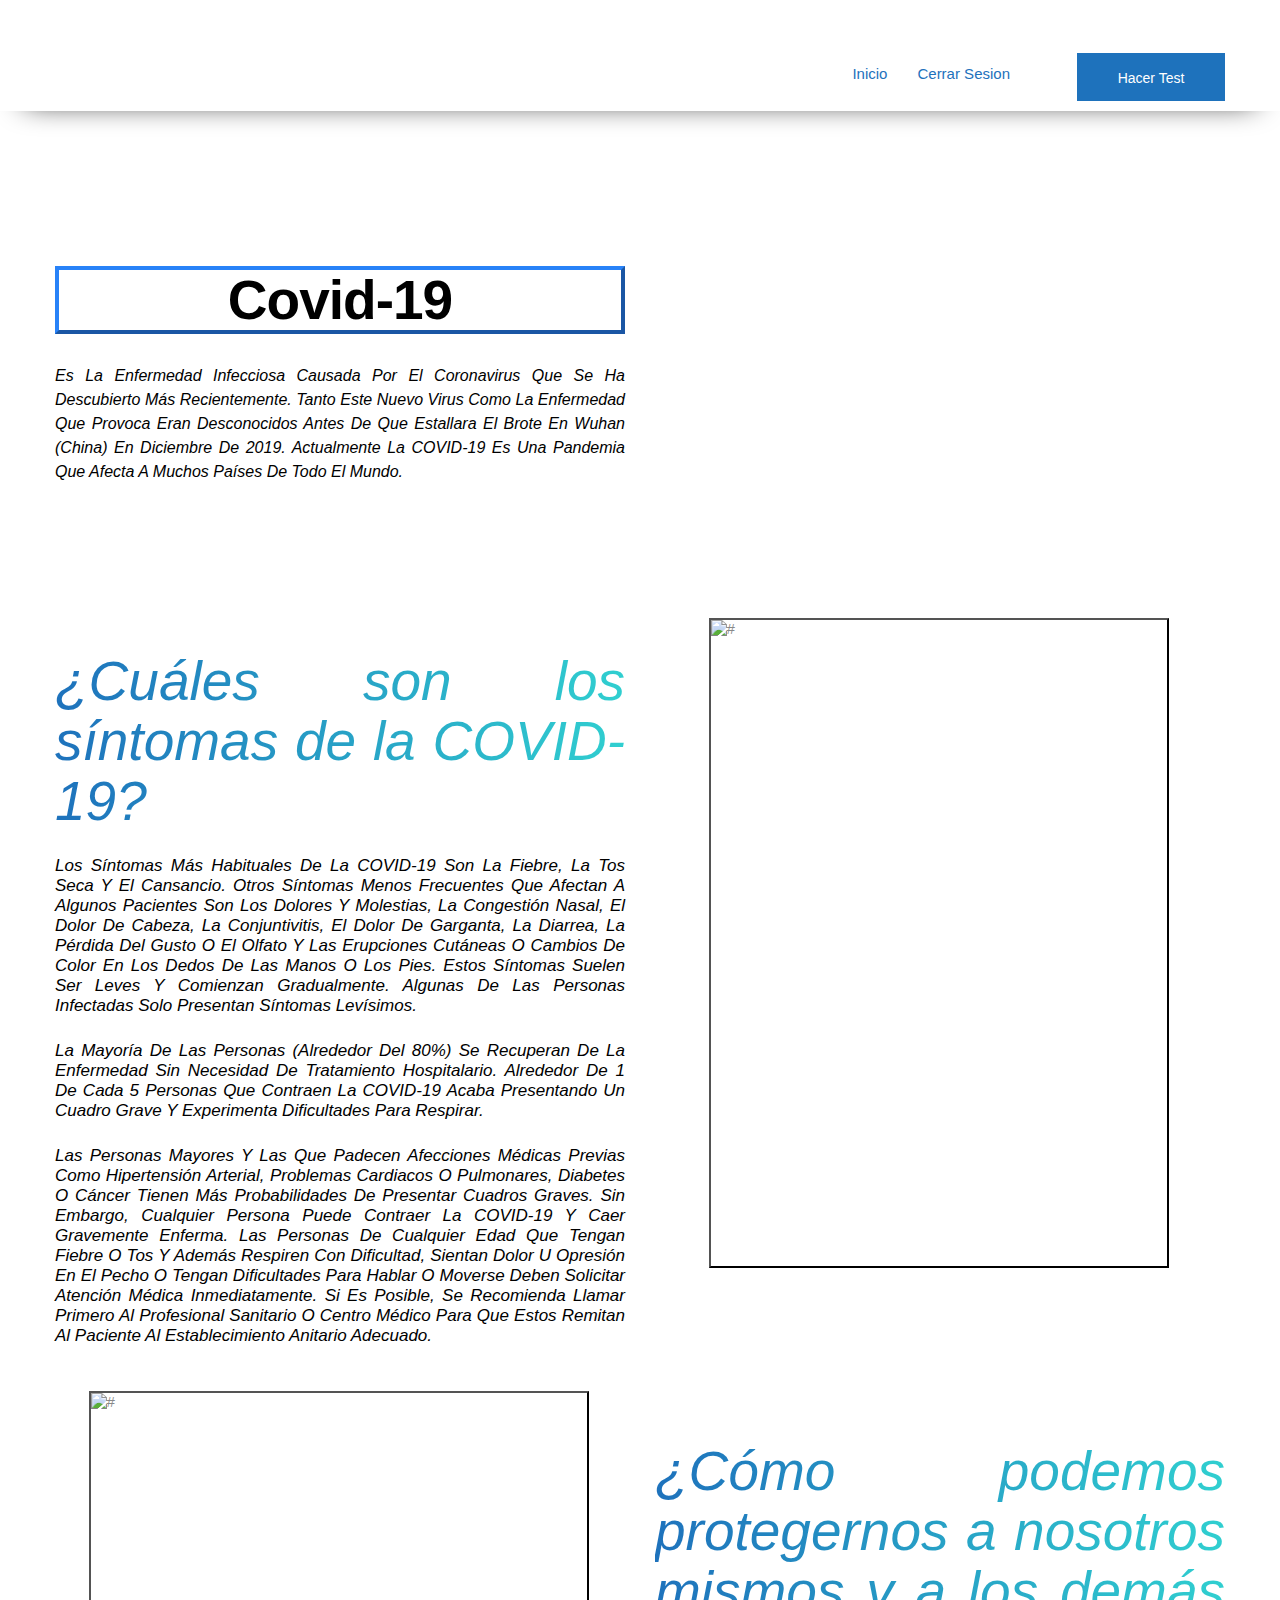
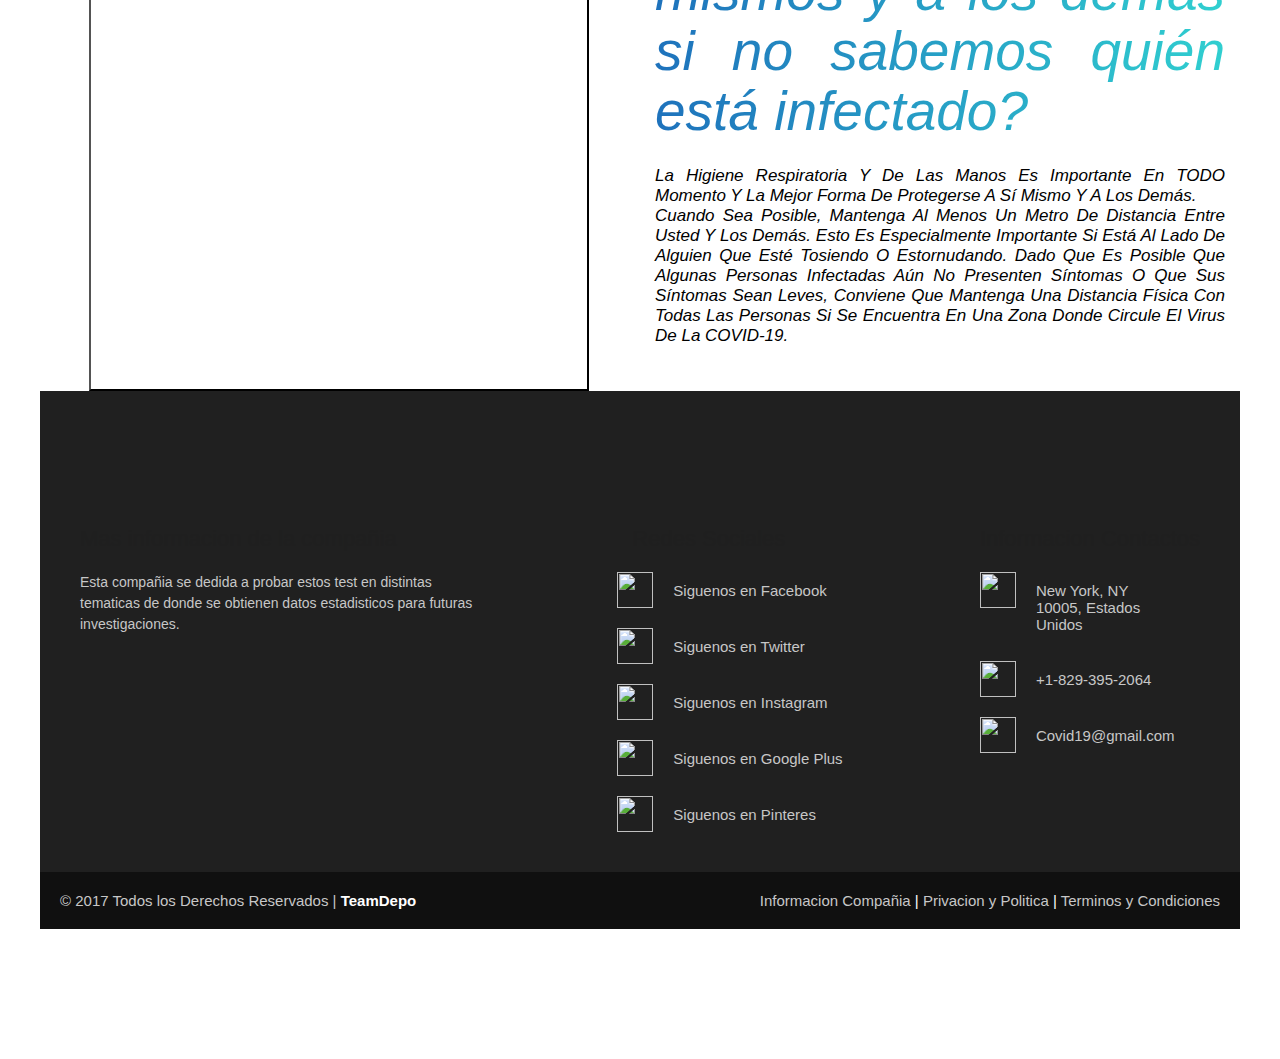
==== commit e4d0b552: "Footer" ====
--- a/vista/index.html
+++ b/vista/index.html
@@ -149,63 +149,87 @@
            
          <!-- footer bottom -->
       
-      </footer>
+      
       <footer>
-         <div class="container-footer">
-         <div class="footer">
-               <div class="colum1">
-                     <h1>Mas informacion de la compañia</h1>
-                     <p>Esta compañia se dedida a probar estos test en distintas
-                        tematicas de donde se obtienen datos estadisticos para
-                        futuras investigaciones.
-                     </p>
-               </div>
-               <div class="colum2">
-                  <h1>Redes sociales</h1>
-                        <div class="row">
-                              <img src="">
-                              <label>Siguenos en Facebook</label>
-                        </div>
-                        <div class="row">
-                              <img src="">
-                              <label>Siguenos en Twiter</label>
-                        </div>
-                        <div class="row">
-                              <img src="">
-                              <label>Siguenos en Instagram</label>
-                        </div>
-                        <div class="row">
-                              <img src="">
-                              <label>Siguenos en Pinterest</label>
-                        </div>
-               </div>
-               <div class="colum3">
-                     <h1>Informacion Contactos</h1>
-                        <div class="row2">
-                              <img src="">
-                              <label>New York, NY 10005, Estados Unidos</label>
-                        </div>
-                        <div class="row2">
-                           <img src="">
-                           <label>+1-829-395-2064</label>
-                     </div>
-                     <div class="row2">
-                        <img src="">
-                        <label>Covid-19@gmail.com</label>
-                  </div>
-               </div>
-               
-         </div>
-            <div class="container-footer">
-               <div class="copyright">
-                  @ 2020 Todos los derechos Reservados |<a href="">
-                     TeamDepo</a>
-               </div>
-               <div class="information">
-                  <a href="">Informacion Compañia</a> | <a href="">Privacidad y Politicas</a> | <a href="">Terminos y Condicines</a>
-               </div>
-      </div>
-      </div>
+       
+         <div class="container-footer-all">
+          
+              <div class="container-body">
+  
+                  <div class="colum1">
+                      <h1>Mas informacion de la compañia</h1>
+                       <p>Esta compañia se dedida a probar estos test en distintas
+                          tematicas de donde se obtienen datos estadisticos para
+                          futuras investigaciones.</p>
+  
+                  </div>
+  
+                  <div class="colum2">
+  
+                      <h1>Redes Sociales</h1>
+  
+                      <div class="row">
+                          <img  class="rods" src="icon/facebook.png">
+                          <label>Siguenos en Facebook</label>
+                      </div>
+                      <div class="row">
+                          <img  class="rods" src="icon/twitter.png">
+                          <label>Siguenos en Twitter</label>
+                      </div>
+                      <div class="row">
+                          <img  class="rods" src="icon/instagram.png">
+                          <label>Siguenos en Instagram</label>
+                      </div>
+                      <div class="row">
+                          <img  class="rods" src="icon/google-plus.png">
+                          <label>Siguenos en Google Plus</label>
+                      </div>
+                      <div class="row">
+                          <img  class="rods" src="icon/pinterest.png">
+                          <label>Siguenos en Pinteres</label>
+                      </div>
+  
+  
+                  </div>
+  
+                  <div class="colum3">
+  
+                      <h1>Informacion Contactos</h1>
+  
+                      <div class="row2">
+                          <img  class="rods" src="icon/house.png">
+                          <label>New York, NY 10005, Estados Unidos</label>
+                      </div>
+  
+                      <div class="row2">
+                          <img  class="rods" src="icon/smartphone.png">
+                          <label>+1-829-395-2064</label>
+                      </div>
+  
+                      <div class="row2">
+                          <img class="rods"src="icon/contact.png">
+                           <label>Covid19@gmail.com</label>
+                      </div>
+  
+                  </div>
+  
+              </div>
+          
+          </div>
+          
+          <div class="container-footer">
+                 <div class="footer">
+                      <div class="copyright">
+                          © 2017 Todos los Derechos Reservados | <a href="">TeamDepo</a>
+                      </div>
+  
+                      <div class="information">
+                          <a href="">Informacion Compañia</a> | <a href="">Privacion y Politica</a> | <a href="">Terminos y Condiciones</a>
+                      </div>
+                  </div>
+  
+              </div>
+          
       </footer>
       <!-- end footer -->
       <!--=========== js section ===========-->
--- a/css/footer.css
+++ b/css/footer.css
@@ -1,34 +1,135 @@
-footer{
-    width: 100%;
-    background: #202020;
-    color: white;
-
+*{
+    margin: 0px;
+    padding: 0px;
+    box-sizing: border-box;
+    font-family: sans-serif;
 }
 
 footer{
     width: 100%;
     background: #202020;
-    color: white;
+    color: white;   
+    
 }
 
 .container-footer-all{
     width: 100%;
-    max-width: 1300px
-    
+    max-width: 1200px;
+    margin: auto;
+    padding: 40px;
 }
 
 .container-body{
     display: flex;
+    justify-content: space-between;
 }
 
 .colum1{
     max-width: 400px;
 }
+
 .colum1 h1{
-    font-size:20px;
+    font-size: 22px;
 }
-.colum p{
+
+.colum1 p{
     font-size: 14px;
-    columns: #c7c7c7;
-    margin-top:20px;
+    color: #C7C7C7;
+    margin-top: 20px;
 }
+
+.colum2{
+    max-width: 400px;
+    
+}
+
+.colum2 h1{
+    font-size: 22px;
+}
+
+.row{
+    margin-top: 20px;
+    display: flex;
+}
+
+.rods{
+    width: 36px;
+    height: 36px;
+}
+
+.row label{
+    margin-top: 10px;
+    margin-left: 20px;
+    color: #C7C7C7;
+}
+
+.colum3{
+    max-width: 400px;
+}
+
+.colum3 h1{
+    font-size: 22px;
+}
+
+.row2{
+    margin-top: 20px;
+    display: flex;
+}
+
+.row2 img{
+    width: 36px;
+    height: 36px;
+}
+
+.row2 label{
+    margin-top: 10px;
+    margin-left: 20px;
+    max-width: 140px;
+}
+
+.container-footer{
+    width: 100%;  
+    background: #101010;
+}
+
+.footer{
+    max-width: 1200px;
+    margin: auto;
+    display: flex;
+    justify-content: space-between;  
+    padding: 20px;
+}
+
+.copyright{
+    color: #C7C7C7;
+}
+
+.copyright a{
+    text-decoration: none;
+    color: white;
+    font-weight: bold;
+}
+
+.information a{
+    text-decoration: none;
+    color: #C7C7C7;
+}
+
+
+@media screen and (max-width: 1100px){
+    
+    .container-body{
+        flex-wrap: wrap;
+    }
+    
+    .colum1{
+        max-width: 100%;
+    }
+    
+    .colum2,
+    .colum3{
+        margin-top: 40px;
+    }
+}
+
+
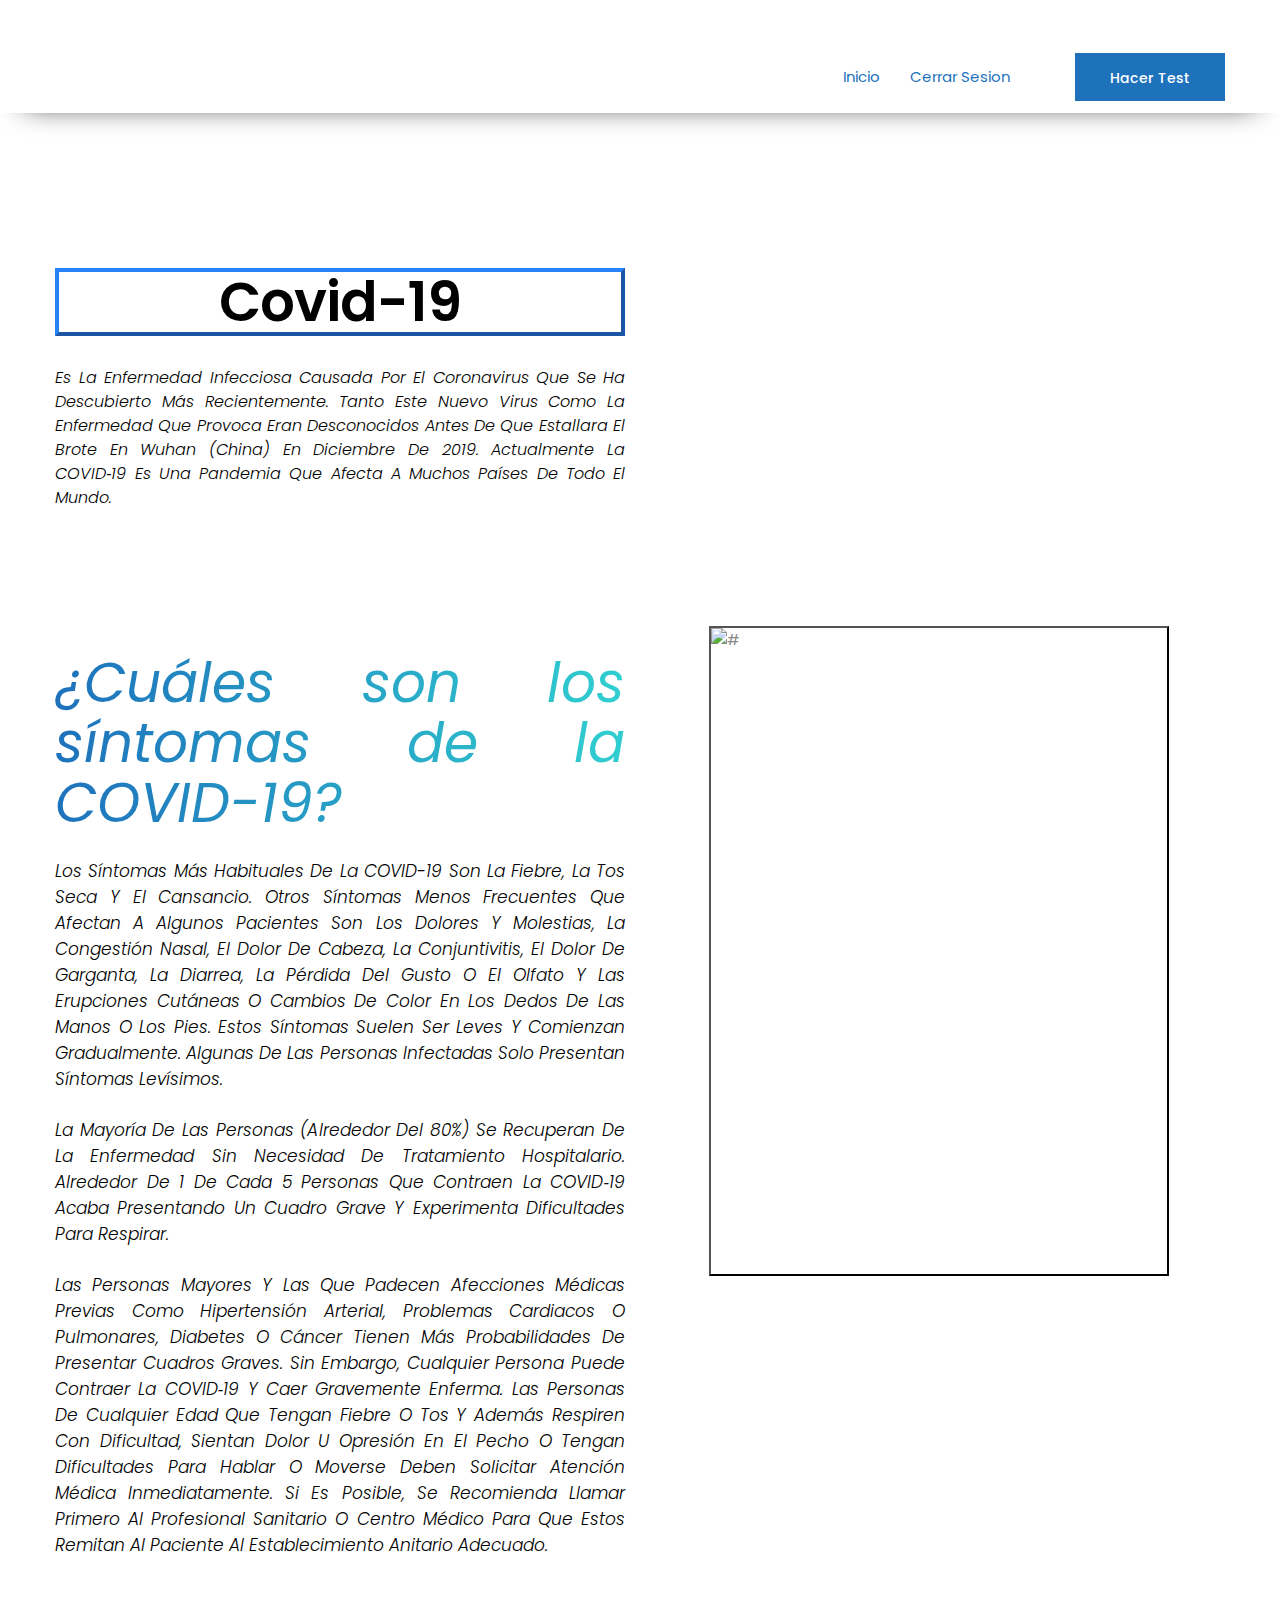
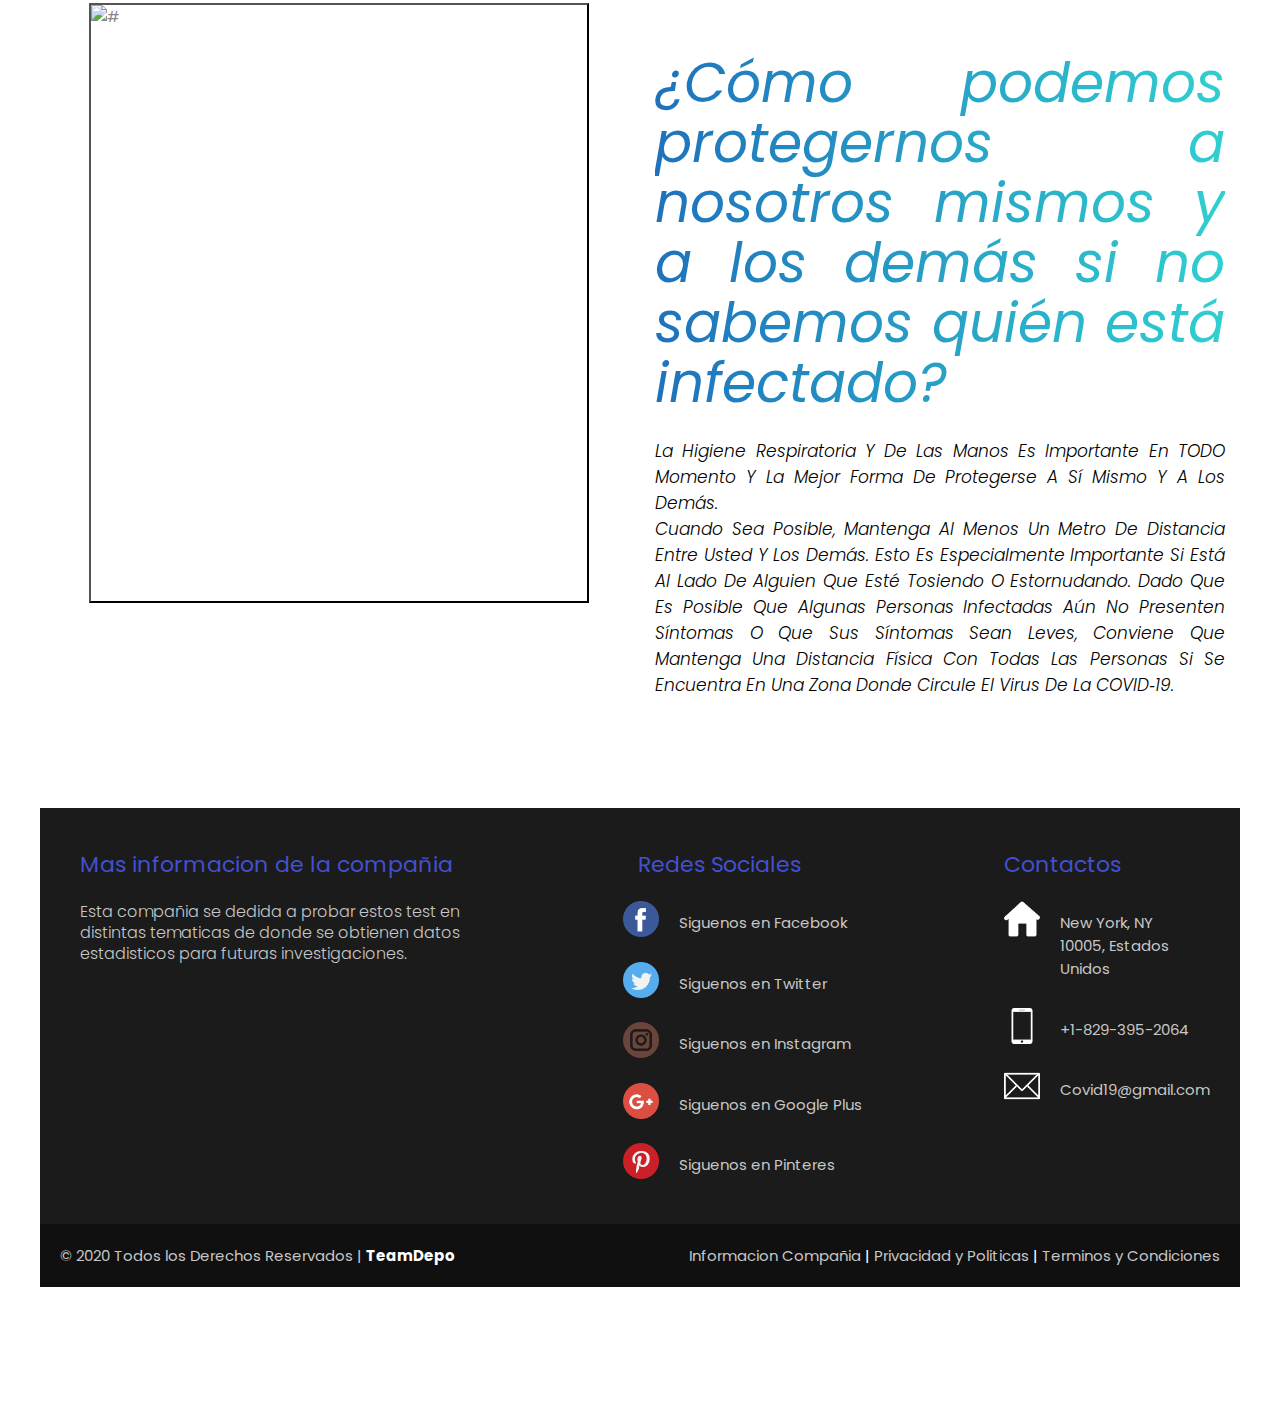
==== commit a735e898: "footer v_f" ====
--- a/vista/index.html
+++ b/vista/index.html
@@ -153,11 +153,10 @@
       <footer>
        
          <div class="container-footer-all">
-          
               <div class="container-body">
   
                   <div class="colum1">
-                      <h1>Mas informacion de la compañia</h1>
+                      <h1 class="text">Mas informacion de la compañia</h1>
                        <p>Esta compañia se dedida a probar estos test en distintas
                           tematicas de donde se obtienen datos estadisticos para
                           futuras investigaciones.</p>
@@ -166,26 +165,26 @@
   
                   <div class="colum2">
   
-                      <h1>Redes Sociales</h1>
-  
-                      <div class="row">
-                          <img  class="rods" src="icon/facebook.png">
+                      <h1 class="text">Redes Sociales</h1>
+  
+                      <div class="row">
+                          <img  class="rods" src="../icon/facebook.png">
                           <label>Siguenos en Facebook</label>
                       </div>
                       <div class="row">
-                          <img  class="rods" src="icon/twitter.png">
+                          <img  class="rods" src="../icon/twitter.png">
                           <label>Siguenos en Twitter</label>
                       </div>
                       <div class="row">
-                          <img  class="rods" src="icon/instagram.png">
+                          <img  class="rods" src="../icon/instagram.png">
                           <label>Siguenos en Instagram</label>
                       </div>
                       <div class="row">
-                          <img  class="rods" src="icon/google-plus.png">
+                          <img  class="rods" src="../icon/google-plus.png">
                           <label>Siguenos en Google Plus</label>
                       </div>
                       <div class="row">
-                          <img  class="rods" src="icon/pinterest.png">
+                          <img  class="rods" src="../icon/pinterest.png">
                           <label>Siguenos en Pinteres</label>
                       </div>
   
@@ -194,20 +193,20 @@
   
                   <div class="colum3">
   
-                      <h1>Informacion Contactos</h1>
+                      <h1 class="text">Contactos</h1>
   
                       <div class="row2">
-                          <img  class="rods" src="icon/house.png">
+                          <img  class="rods" src="../icon/house.png">
                           <label>New York, NY 10005, Estados Unidos</label>
                       </div>
   
                       <div class="row2">
-                          <img  class="rods" src="icon/smartphone.png">
+                          <img  class="rods" src="../icon/smartphone.png">
                           <label>+1-829-395-2064</label>
                       </div>
   
                       <div class="row2">
-                          <img class="rods"src="icon/contact.png">
+                          <img class="rods"src="../icon/contact.png">
                            <label>Covid19@gmail.com</label>
                       </div>
   
@@ -220,11 +219,11 @@
           <div class="container-footer">
                  <div class="footer">
                       <div class="copyright">
-                          © 2017 Todos los Derechos Reservados | <a href="">TeamDepo</a>
+                          © 2020 Todos los Derechos Reservados | <a href="">TeamDepo</a>
                       </div>
   
                       <div class="information">
-                          <a href="">Informacion Compañia</a> | <a href="">Privacion y Politica</a> | <a href="">Terminos y Condiciones</a>
+                          <a href="">Informacion Compañia</a> | <a href="">Privacidad y Politicas</a> | <a href="">Terminos y Condiciones</a>
                       </div>
                   </div>
   
--- a/css/footer.css
+++ b/css/footer.css
@@ -1,13 +1,10 @@
-*{
-    margin: 0px;
-    padding: 0px;
-    box-sizing: border-box;
-    font-family: sans-serif;
+
+.text{
+    color: rgb(66, 80, 209);
 }
-
 footer{
     width: 100%;
-    background: #202020;
+    background: #ffffff;
     color: white;   
     
 }
@@ -17,6 +14,7 @@
     max-width: 1200px;
     margin: auto;
     padding: 40px;
+    background: rgb(27, 27, 27);
 }
 
 .container-body{
@@ -33,7 +31,7 @@
 }
 
 .colum1 p{
-    font-size: 14px;
+    font-size: 16px;
     color: #C7C7C7;
     margin-top: 20px;
 }
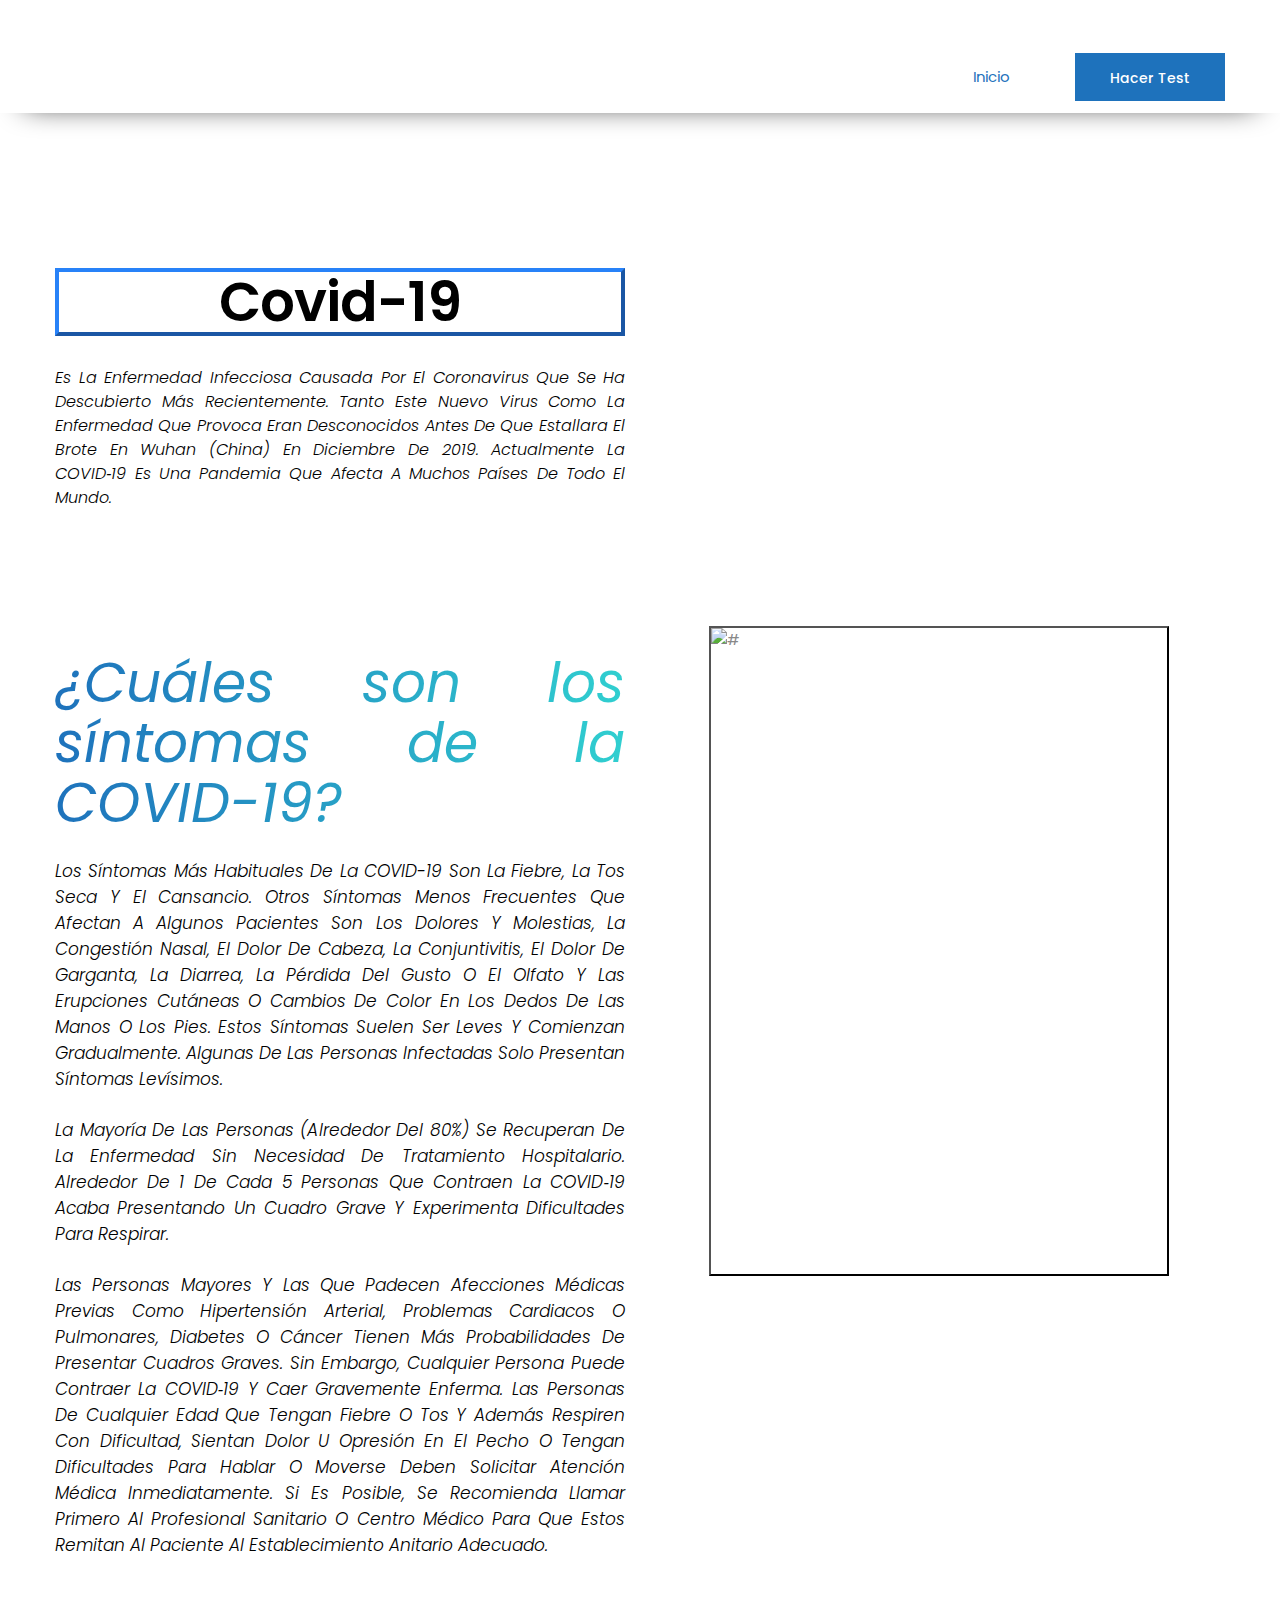
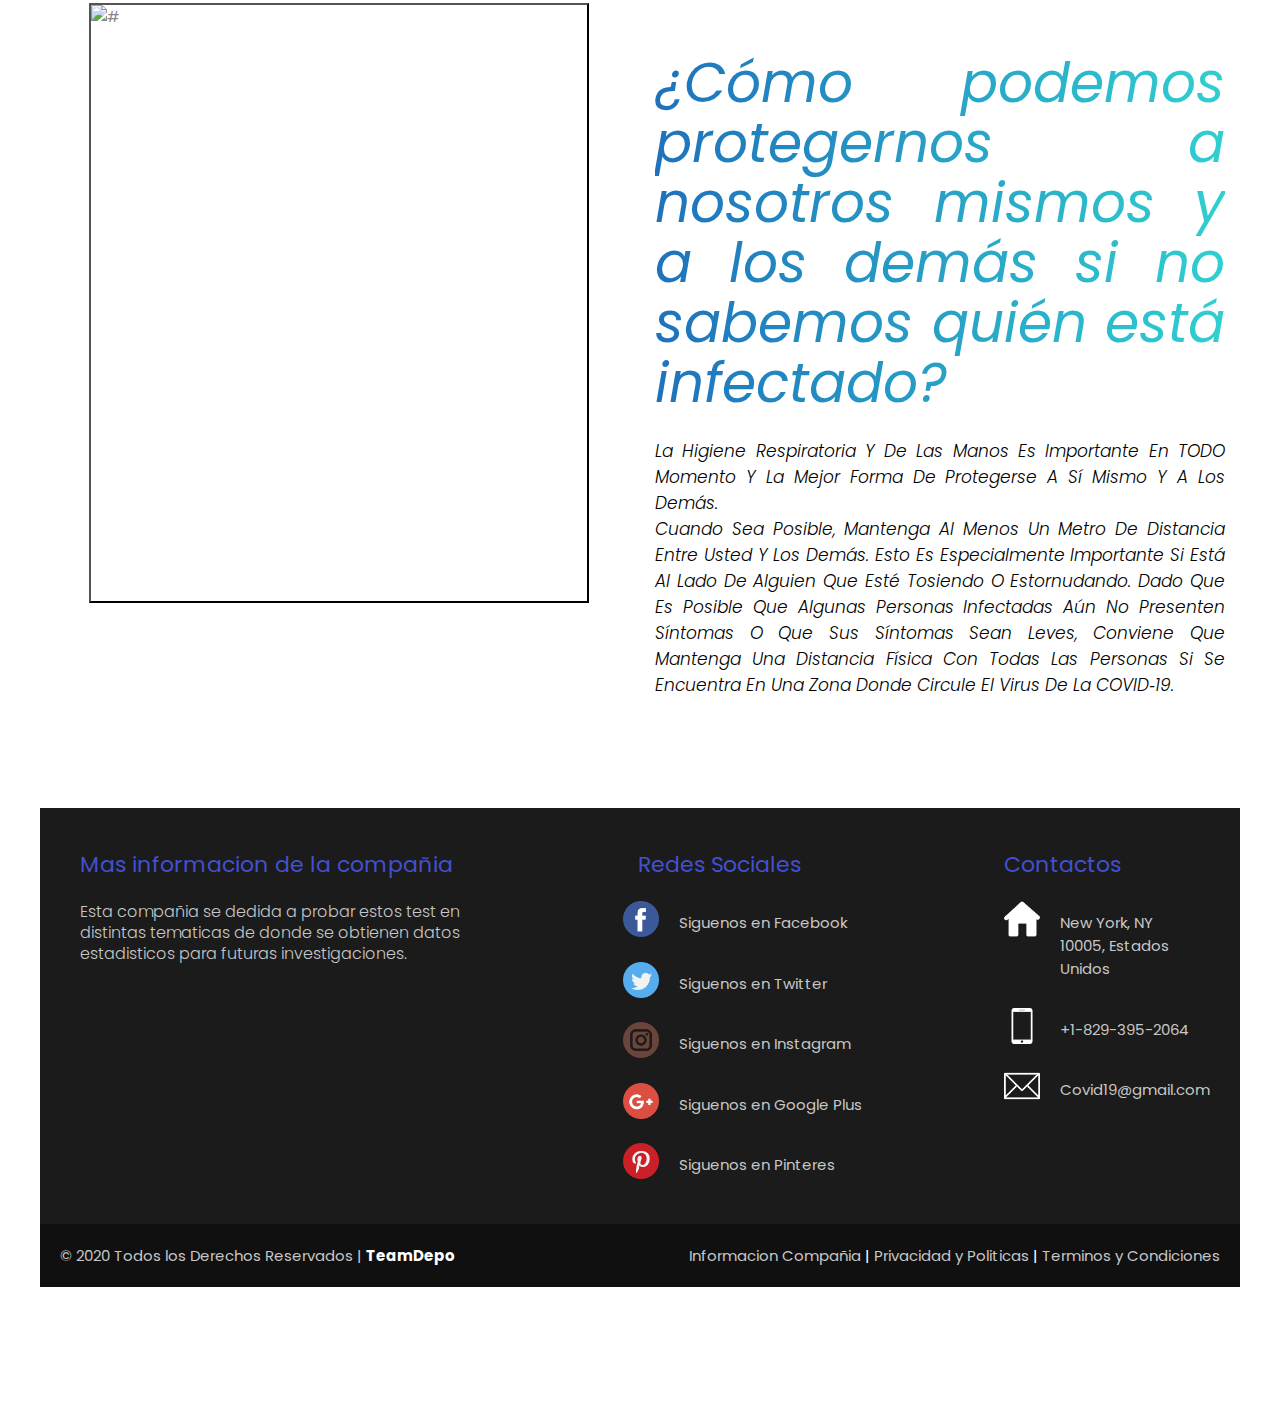
==== commit 705e8220: "Cambi de mis valores para que se redireccione bien la pagina" ====
--- a/vista/index.html
+++ b/vista/index.html
@@ -45,14 +45,14 @@
                         <ul class="clearfix">
                            <li class="active"><a href="index.html">Inicio</a></li>
                            
-                           <li class="active"><a href="login.html">Cerrar Sesion</a></li>                          
+                                                 
 
                         </ul>
                      </div>
                   </div>
                </div>
                <div class="col-md-3 col-lg-2">
-                  <div class="right_bt"><a class="bt_main" href="Formulario.html">Hacer Test</a> </div>
+                  <div class="right_bt"><a class="bt_main" href="login.html">Hacer Test</a> </div>
                </div>
                
             </div>
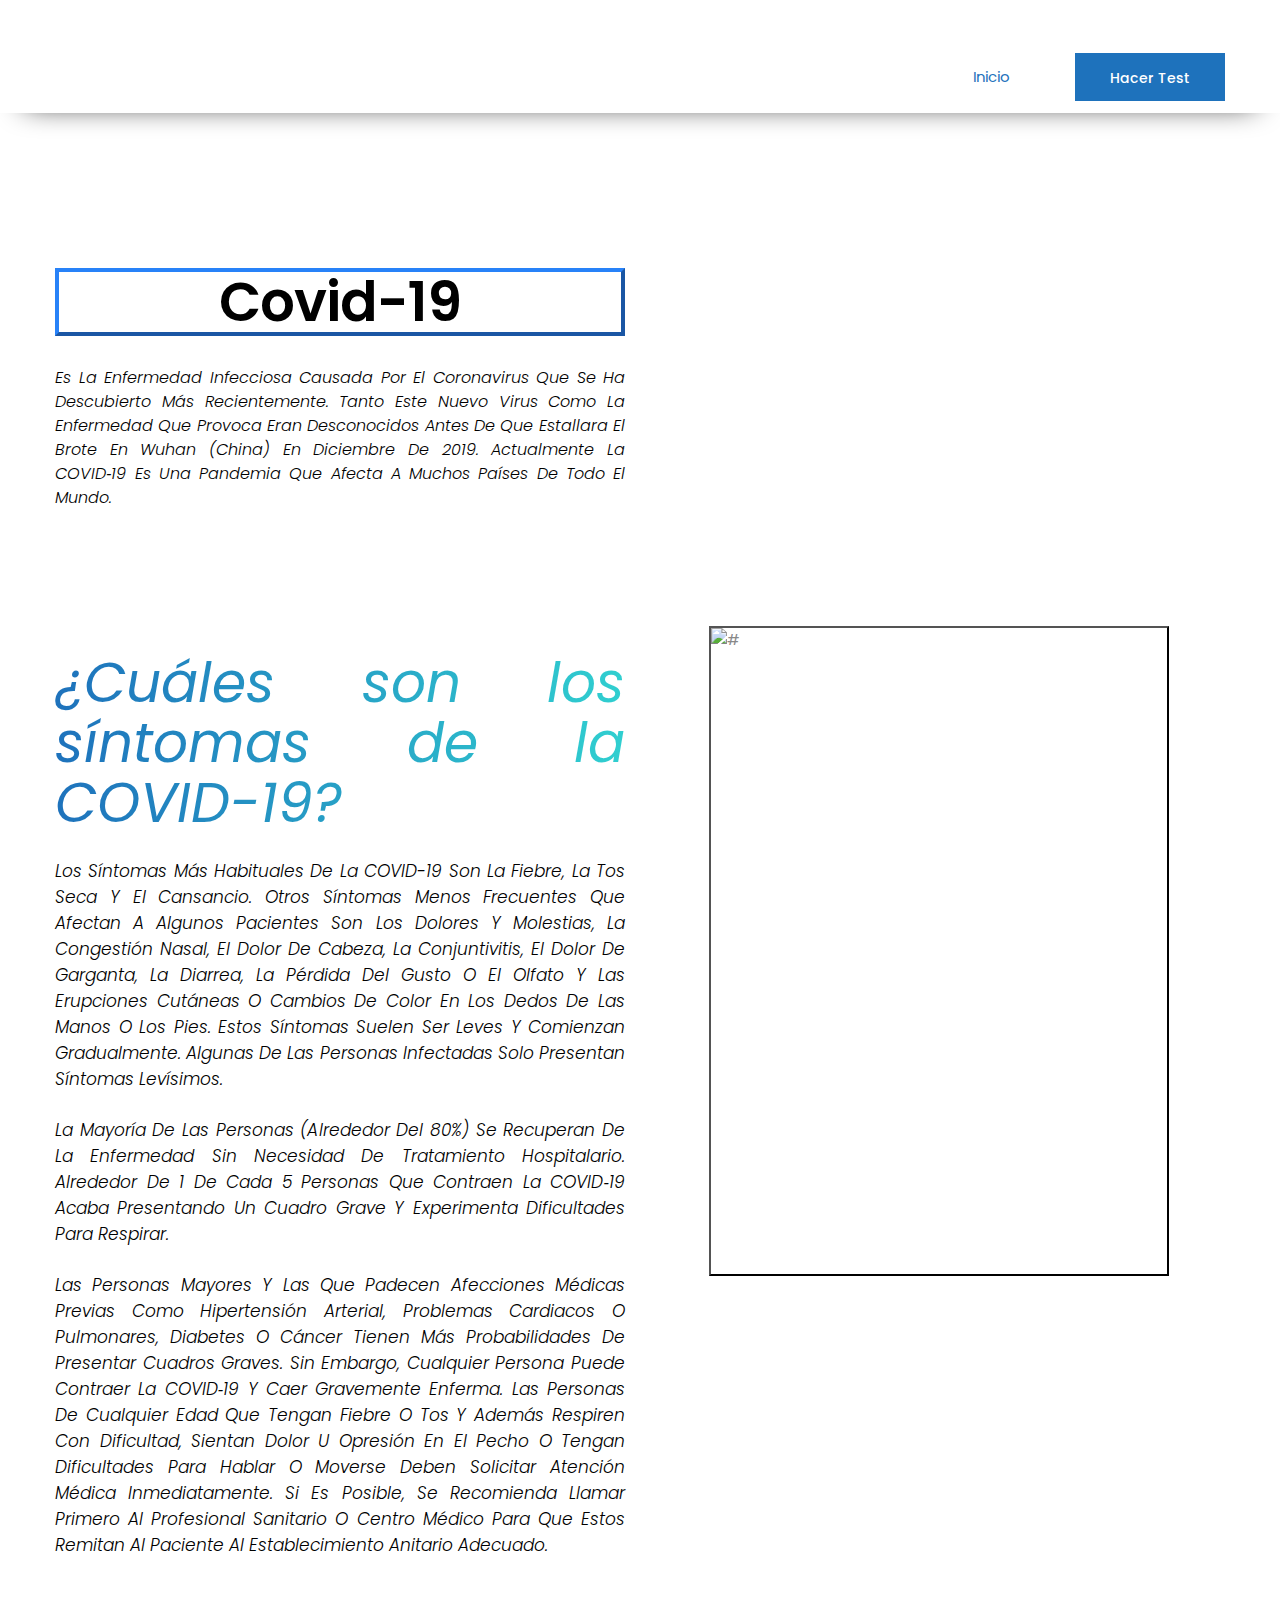
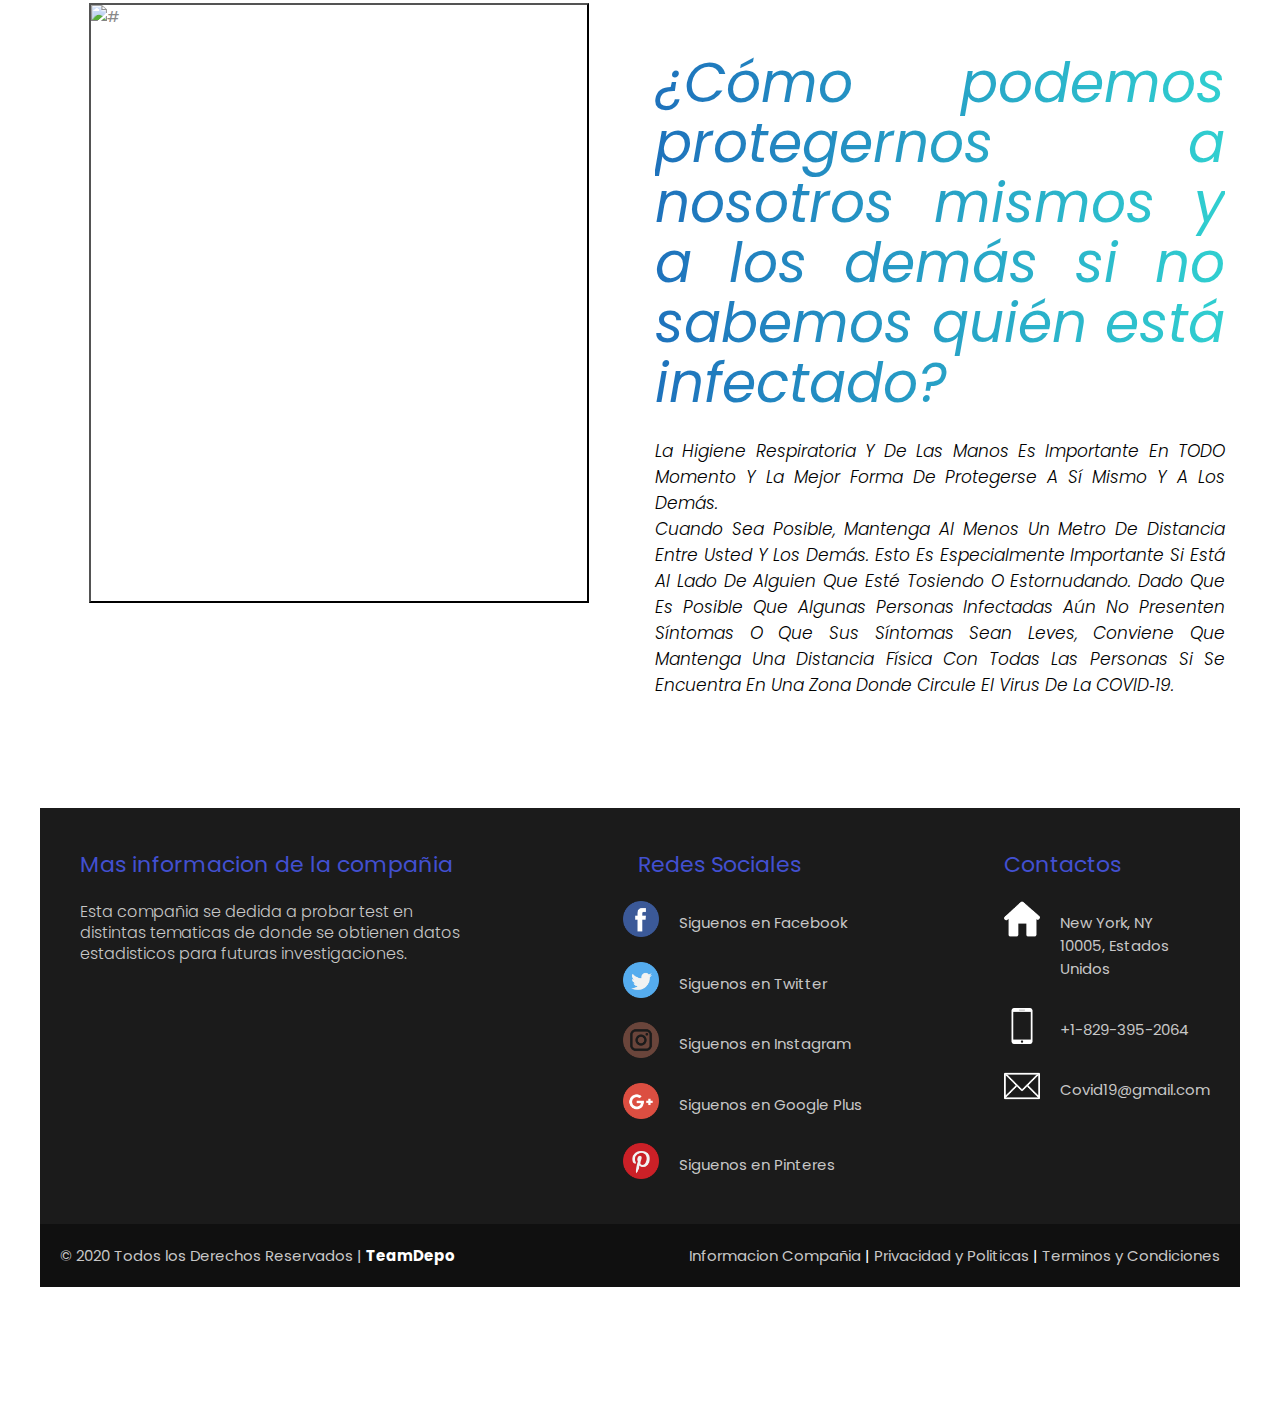
==== commit 329e1665: "Update index.html" ====
--- a/vista/index.html
+++ b/vista/index.html
@@ -1,5 +1,7 @@
 <!DOCTYPE html>
 <html lang="en">
+   
+   <link rel="icon" type="image/png" href="../img/covid.png" />
    <head>
       <!-- basic -->
       <meta charset="utf-8">
@@ -52,7 +54,7 @@
                   </div>
                </div>
                <div class="col-md-3 col-lg-2">
-                  <div class="right_bt"><a class="bt_main" href="login.html">Hacer Test</a> </div>
+                  <div class="right_bt"><a class="bt_main" href="Formulario.html">Hacer Test</a> </div>
                </div>
                
             </div>
@@ -157,7 +159,7 @@
   
                   <div class="colum1">
                       <h1 class="text">Mas informacion de la compañia</h1>
-                       <p>Esta compañia se dedida a probar estos test en distintas
+                       <p>Esta compañia se dedida a probar test en distintas
                           tematicas de donde se obtienen datos estadisticos para
                           futuras investigaciones.</p>
   
@@ -242,4 +244,5 @@
       <script src="js/custom.js"></script>
 
    </body>
+
 </html>